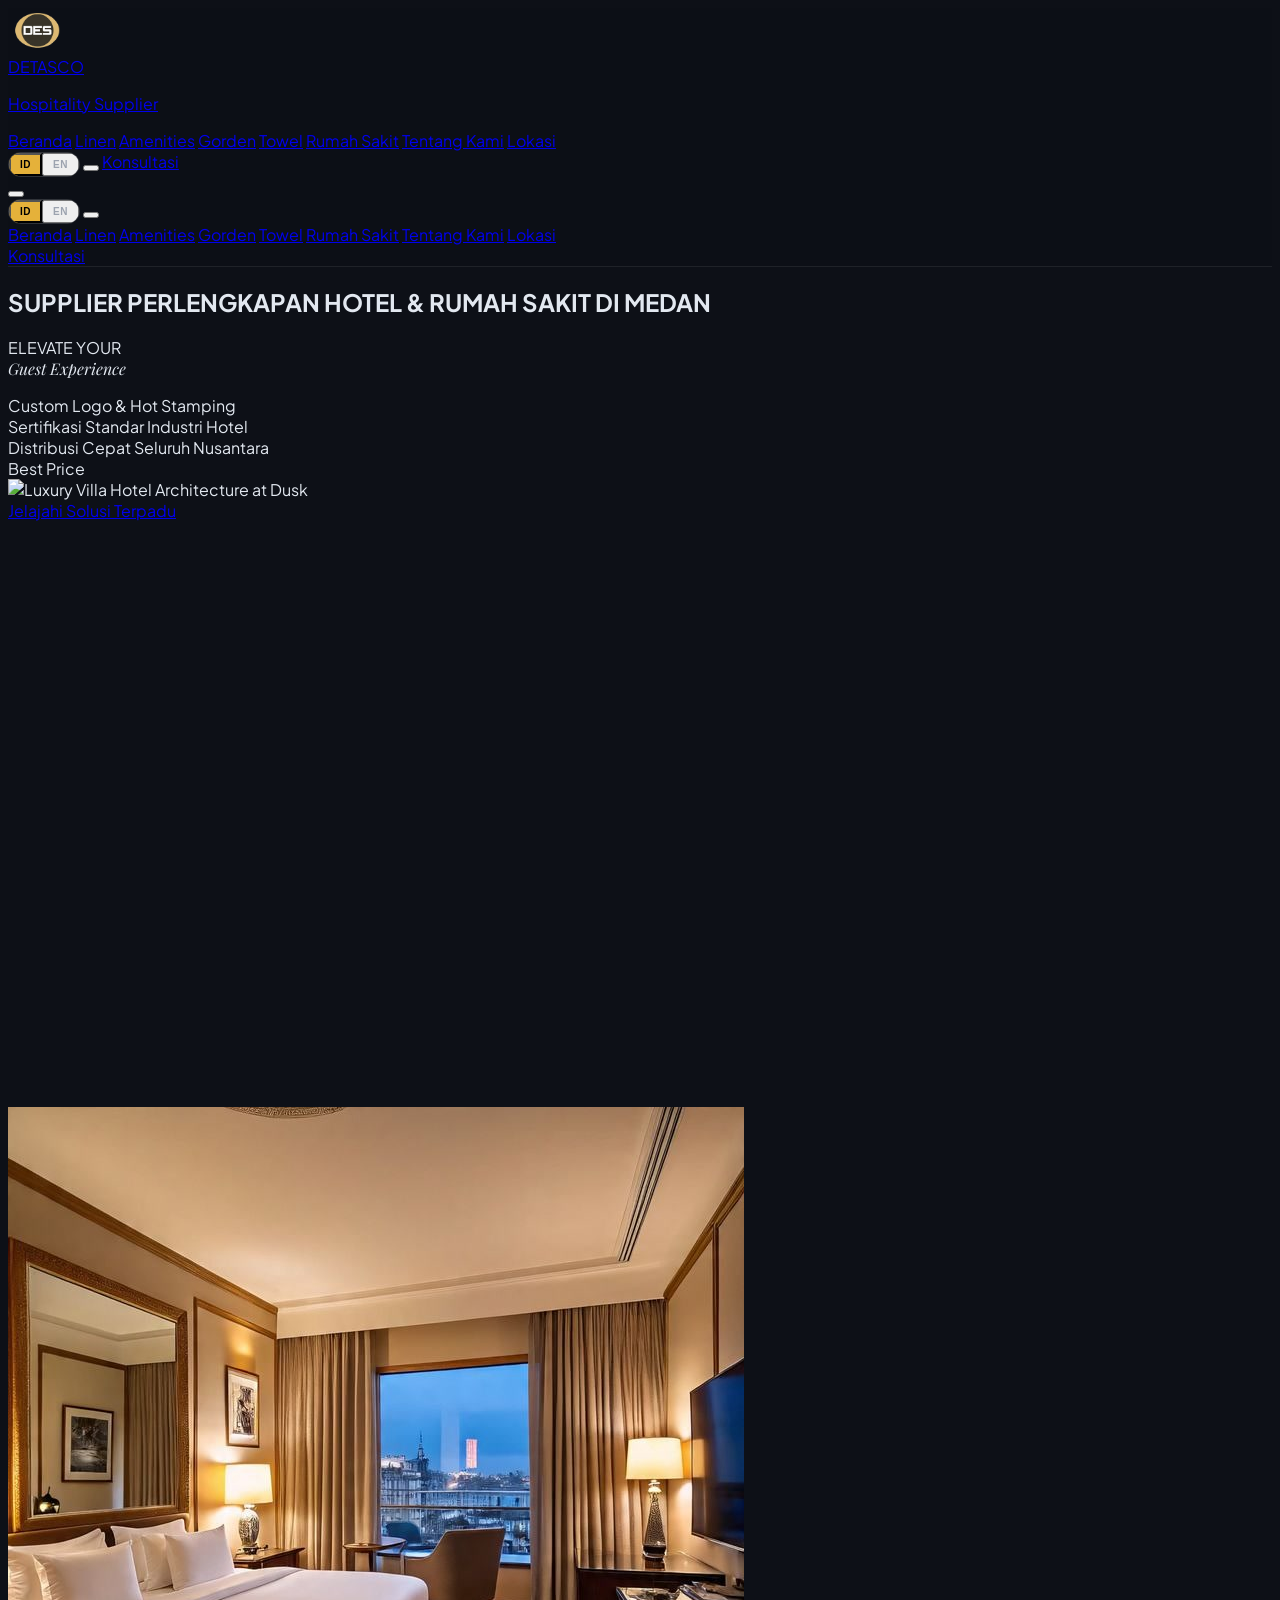
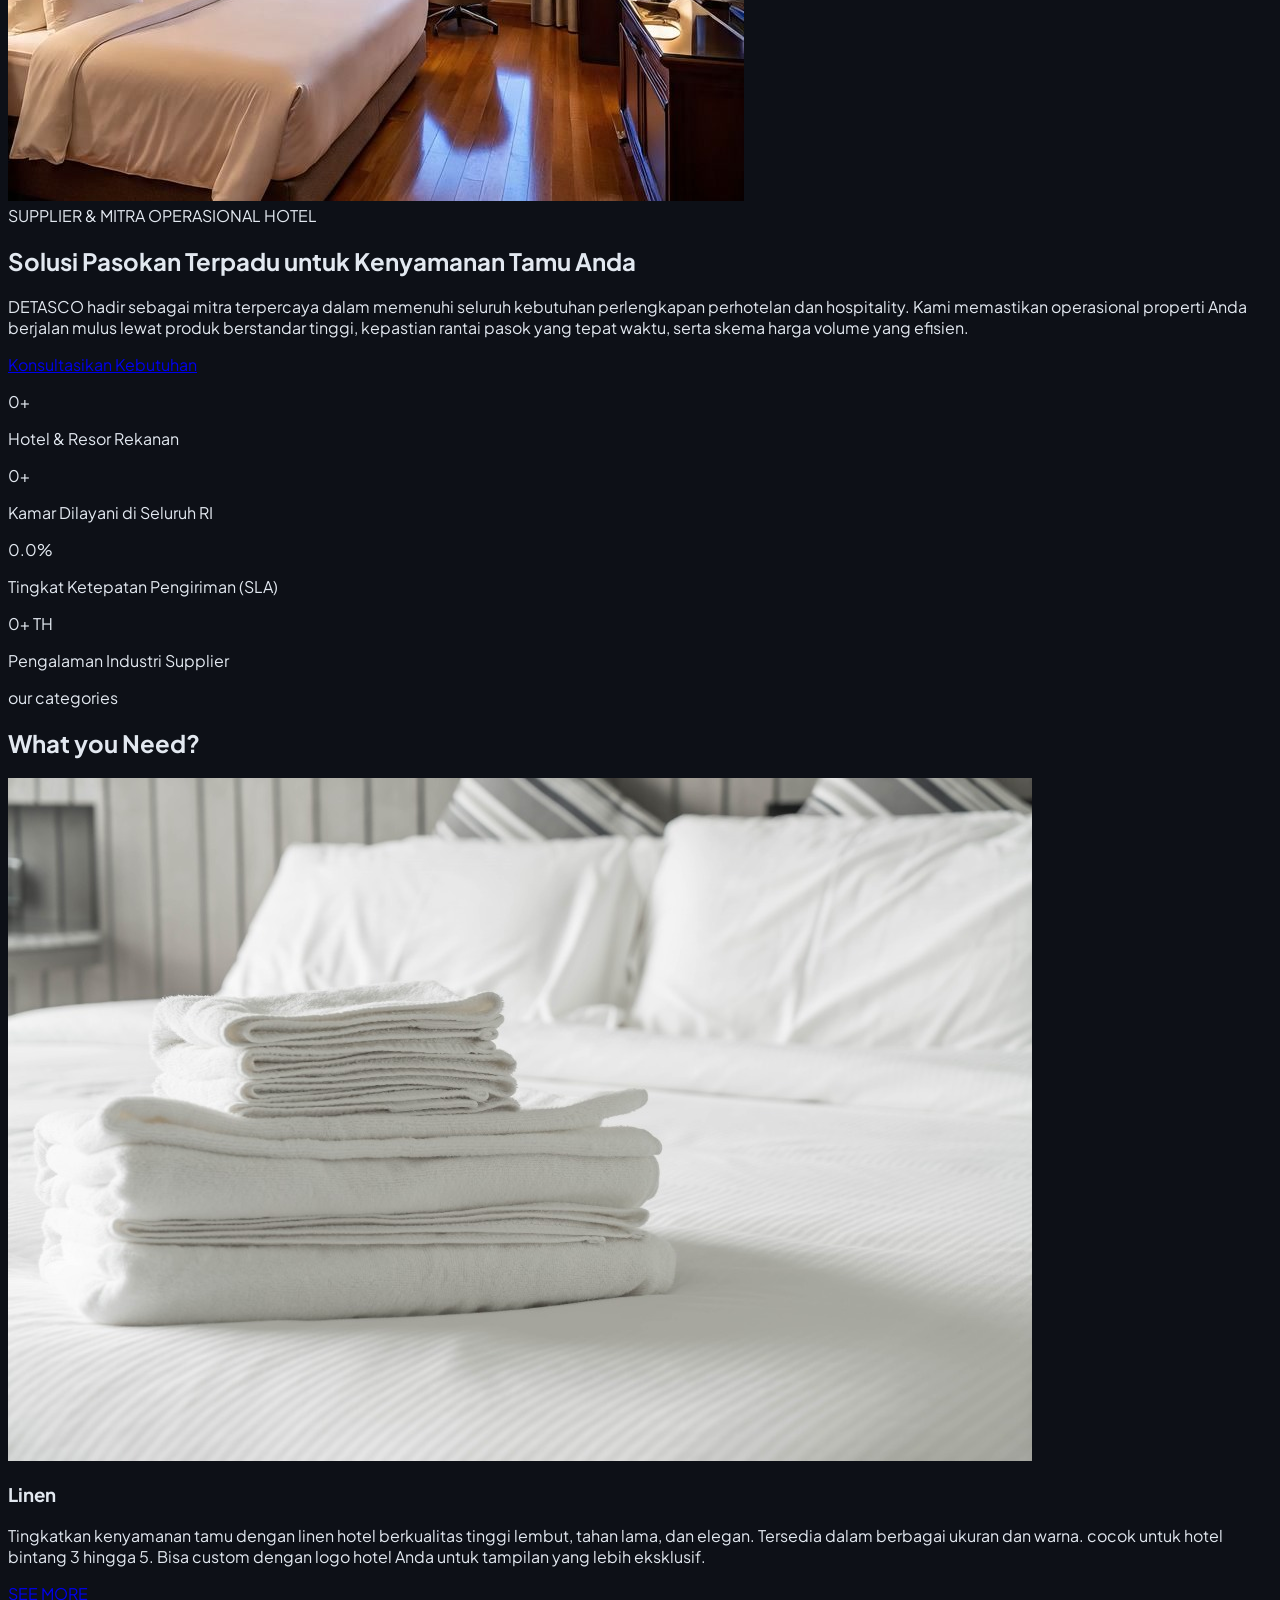
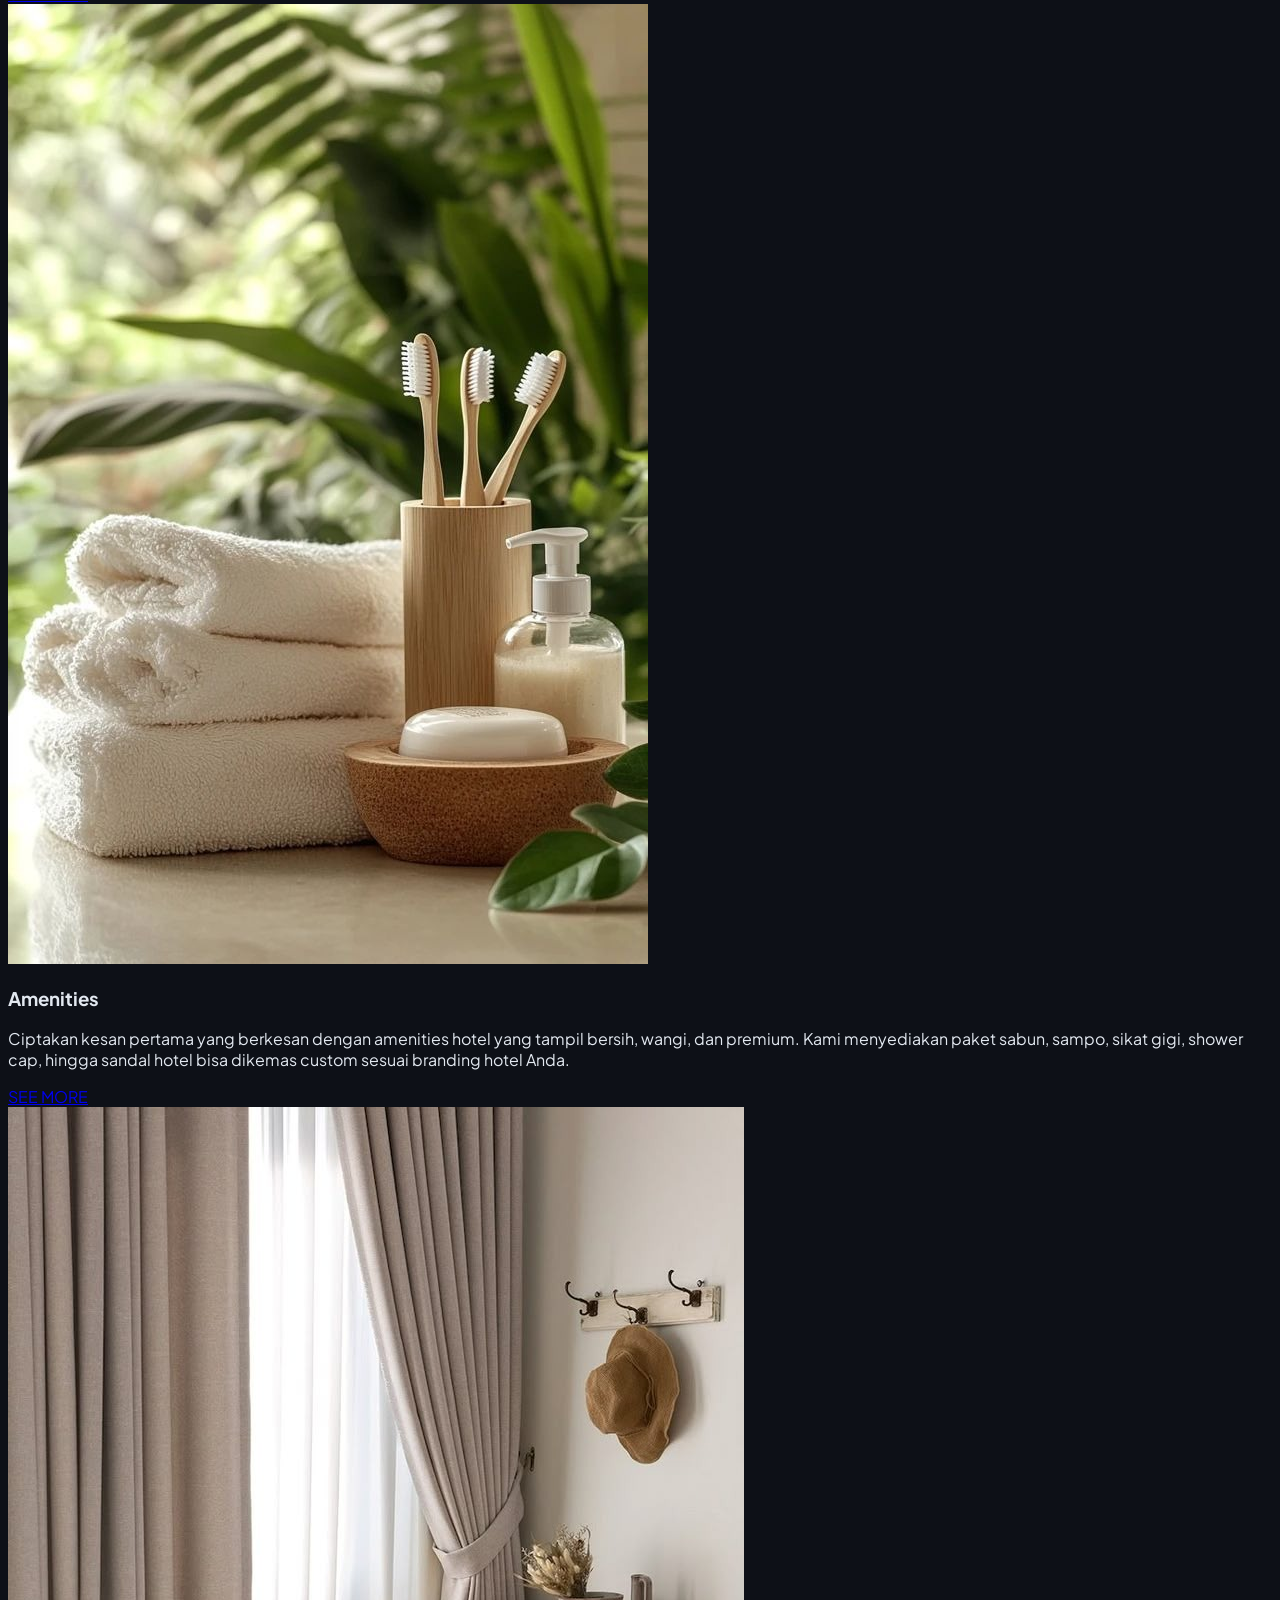
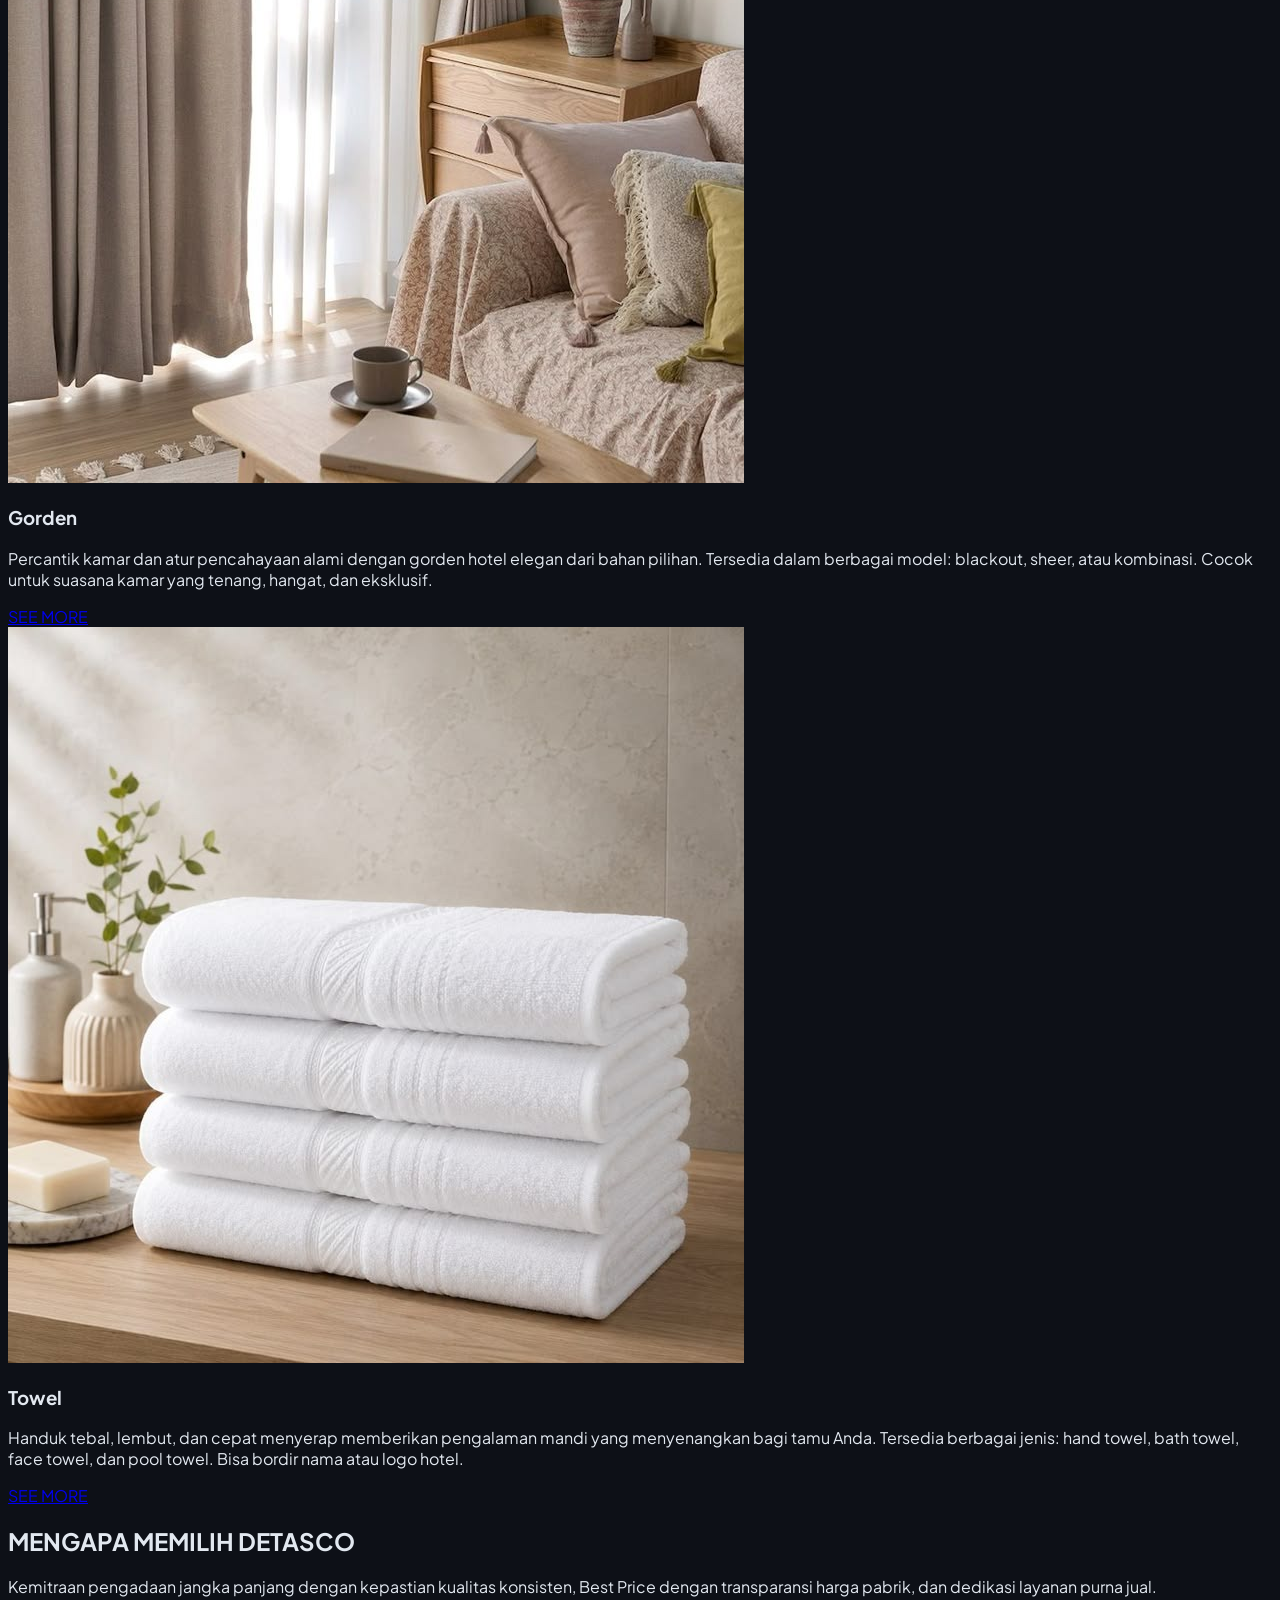
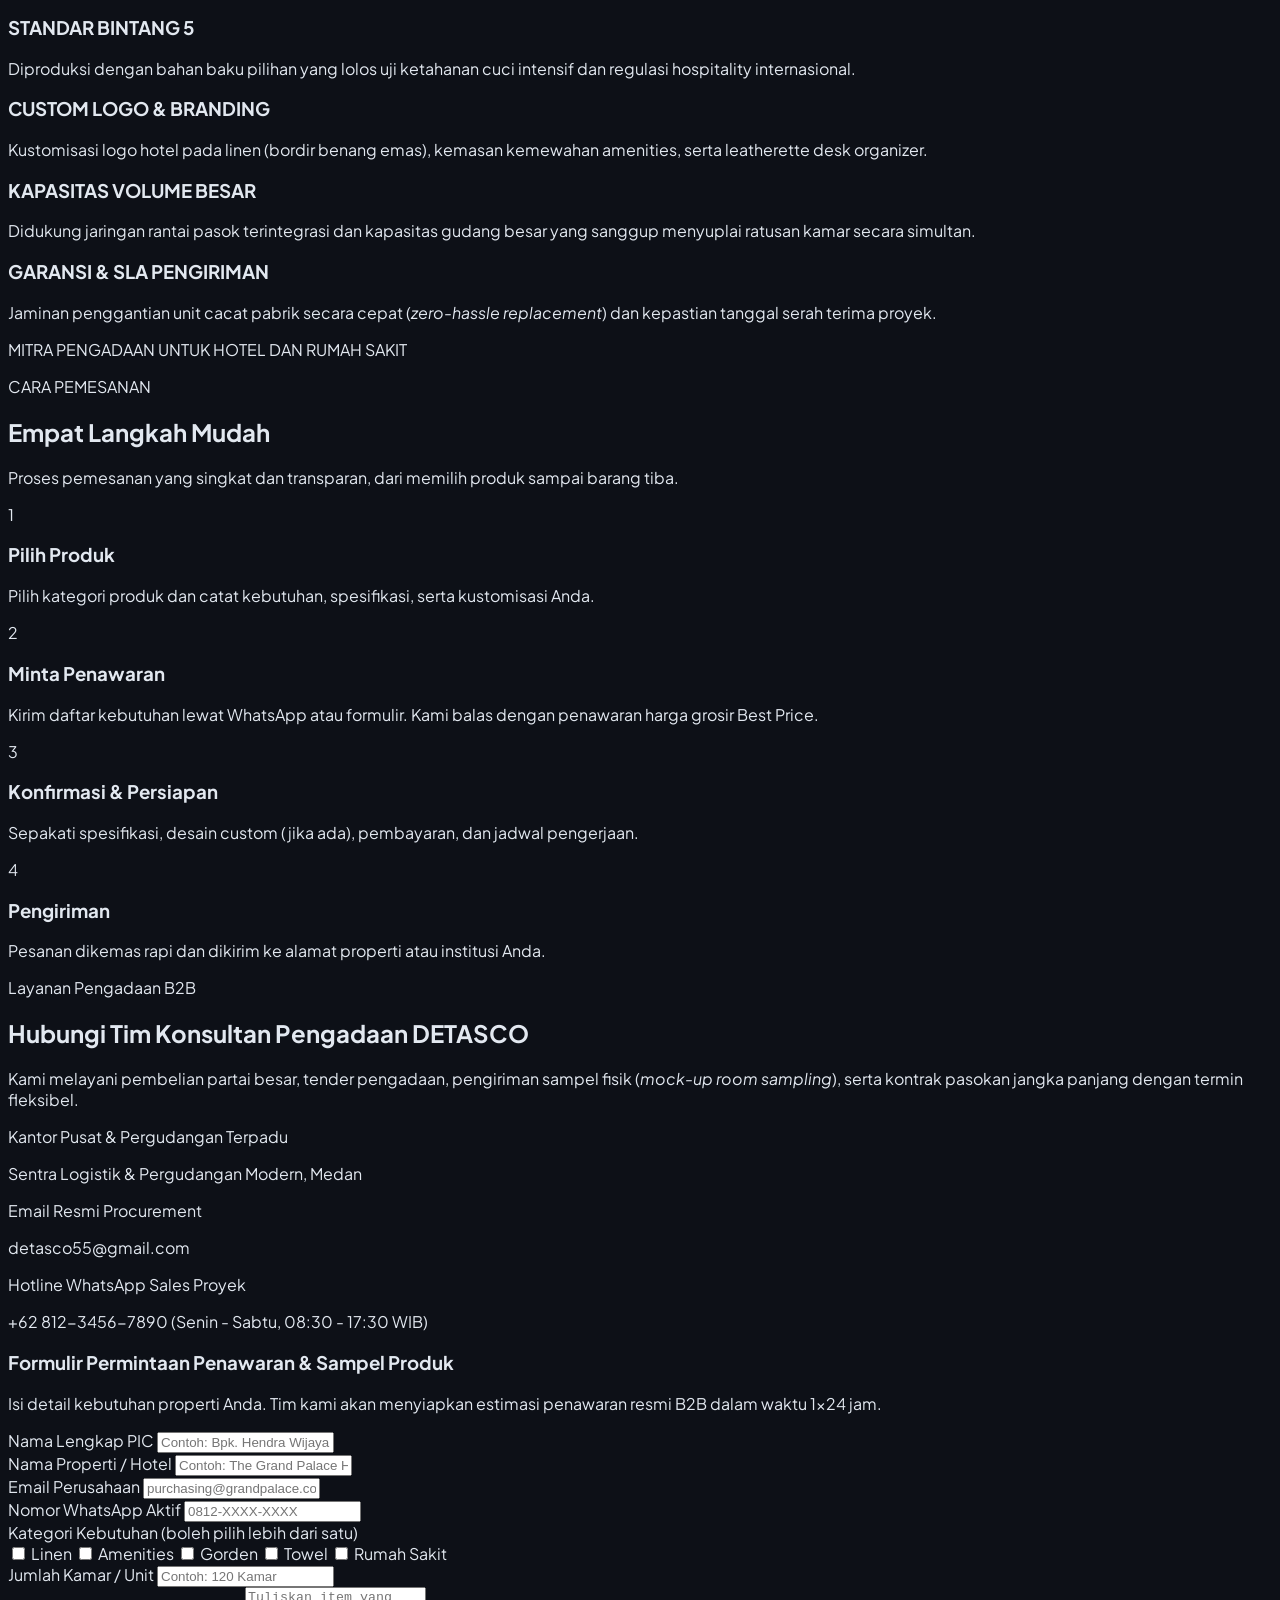
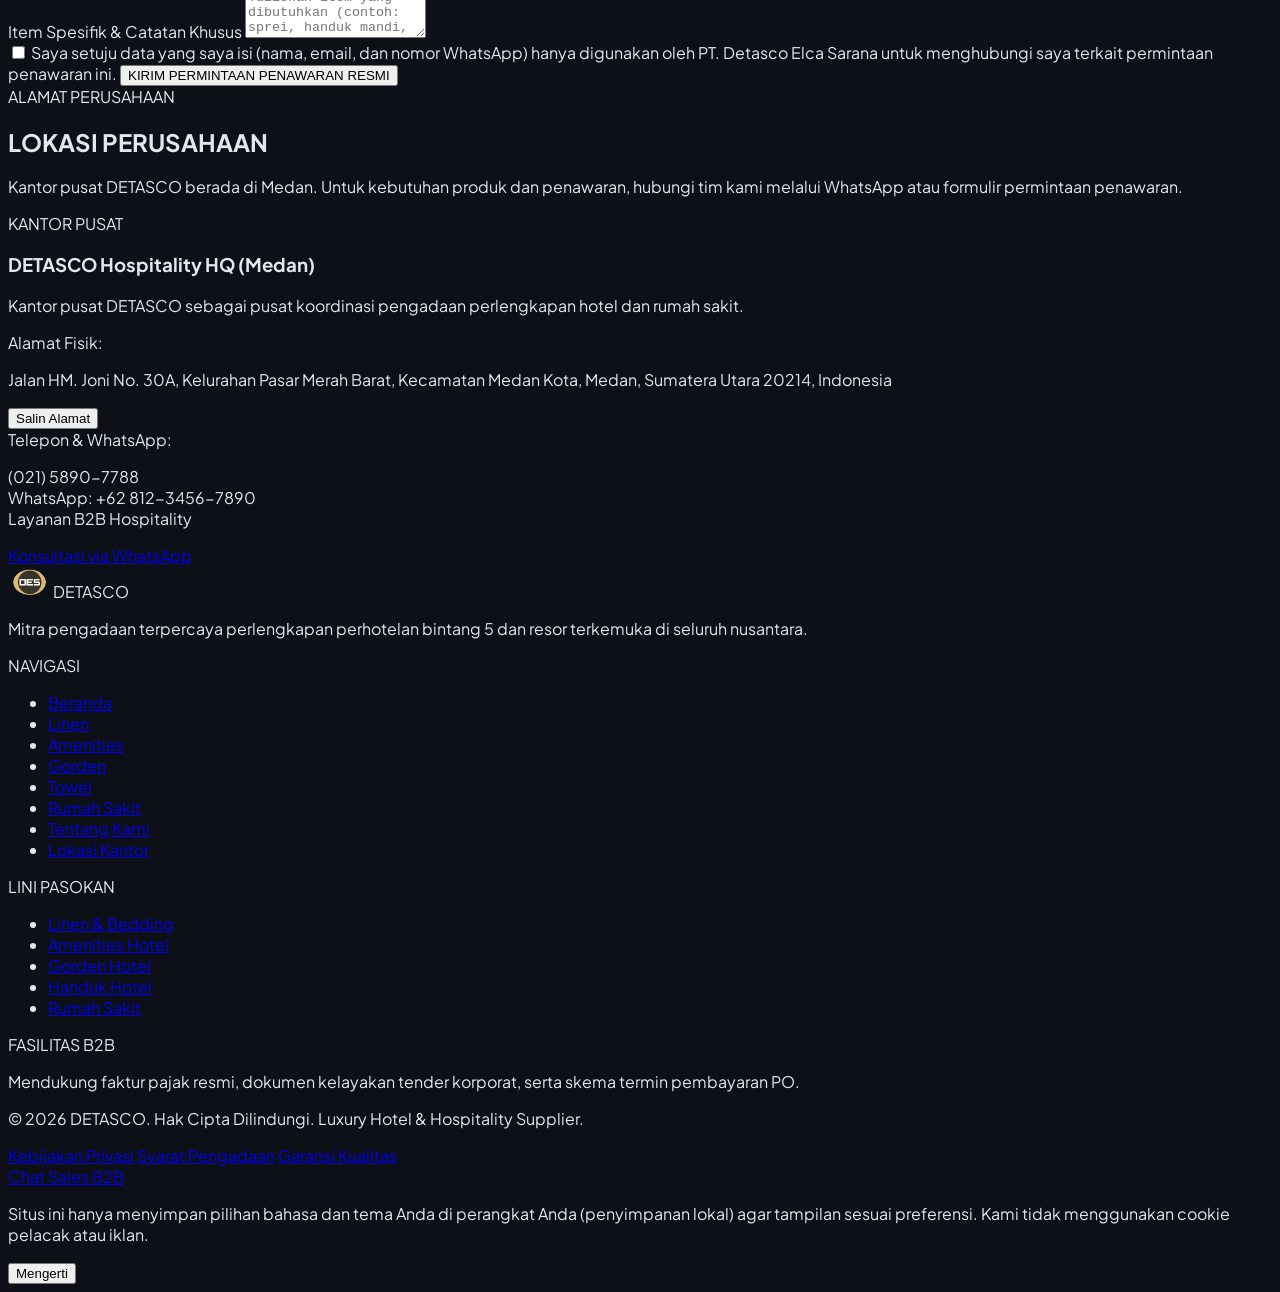
==== index.html @ 566c0e71 "Consent checkbox: data is only used to contact the buyer Co-Authored-By: Claude Sonnet 5.5 <noreply@" ====
<!DOCTYPE html>
<html lang="id" class="scroll-smooth">
<head>
  <meta charset="UTF-8">
  <meta name="viewport" content="width=device-width, initial-scale=1.0">
  <link rel="icon" type="image/png" href="favicon.png">
  <link rel="apple-touch-icon" href="favicon.png">
  <title>DETASCO | Supplier Perlengkapan Hotel &amp; Rumah Sakit di Medan</title>
  <!-- SEO -->
  <meta name="description" content="DETASCO supplier perlengkapan hotel dan rumah sakit di Medan: linen, amenities, gorden, handuk, dan perlengkapan medis. Minta penawaran B2B.">
  <link rel="canonical" href="https://www.detasco.co.id/">
  <meta property="og:type" content="website">
  <meta property="og:site_name" content="DETASCO">
  <meta property="og:locale" content="id_ID">
  <meta property="og:title" content="DETASCO | Supplier Perlengkapan Hotel &amp; Rumah Sakit di Medan">
  <meta property="og:description" content="DETASCO supplier perlengkapan hotel dan rumah sakit di Medan: linen, amenities, gorden, handuk, dan perlengkapan medis. Minta penawaran B2B.">
  <meta property="og:url" content="https://www.detasco.co.id/">
  <meta property="og:image" content="https://www.detasco.co.id/linen.jpg">
  <meta name="twitter:card" content="summary_large_image">
  <meta name="twitter:title" content="DETASCO | Supplier Perlengkapan Hotel &amp; Rumah Sakit di Medan">
  <meta name="twitter:description" content="DETASCO supplier perlengkapan hotel dan rumah sakit di Medan: linen, amenities, gorden, handuk, dan perlengkapan medis. Minta penawaran B2B.">
  <meta name="twitter:image" content="https://www.detasco.co.id/linen.jpg">
  <!-- TODO: tambahkan "telephone" pada LocalBusiness setelah nomor perusahaan yang asli tersedia -->
  <script type="application/ld+json">{"@context":"https://schema.org","@graph":[{"@type":"Organization","@id":"https://www.detasco.co.id/#organization","name":"DETASCO","legalName":"PT. Detasco Elca Sarana","url":"https://www.detasco.co.id/","logo":"https://www.detasco.co.id/logo.png","email":"detasco55@gmail.com","description":"Supplier perlengkapan hotel dan rumah sakit: linen & bedding, amenities, gorden, handuk, dan perlengkapan medis."},{"@type":"LocalBusiness","@id":"https://www.detasco.co.id/#localbusiness","name":"DETASCO","url":"https://www.detasco.co.id/","image":"https://www.detasco.co.id/linen.jpg","email":"detasco55@gmail.com","address":{"@type":"PostalAddress","streetAddress":"Jalan HM. Joni No. 30A, Kelurahan Pasar Merah Barat, Kecamatan Medan Kota","addressLocality":"Medan","addressRegion":"Sumatera Utara","postalCode":"20214","addressCountry":"ID"},"areaServed":{"@type":"Country","name":"Indonesia"},"parentOrganization":{"@id":"https://www.detasco.co.id/#organization"}},{"@type":"WebSite","@id":"https://www.detasco.co.id/#website","url":"https://www.detasco.co.id/","name":"DETASCO","inLanguage":"id-ID","publisher":{"@id":"https://www.detasco.co.id/#organization"}}]}</script>
  
  <!-- Google Fonts: Plus Jakarta Sans, Playfair Display (Italic Luxury) & Cinzel -->
  <link rel="preconnect" href="https://fonts.googleapis.com">
  <link rel="preconnect" href="https://fonts.gstatic.com" crossorigin>
  <link href="https://fonts.googleapis.com/css2?family=Cinzel:wght@600;700;800&family=Playfair+Display:ital,wght@1,500;1,600;1,700&family=Plus+Jakarta+Sans:wght@300;400;500;600;700;800&display=swap" rel="stylesheet">
  
  <!-- Tailwind CSS CDN -->
  <script src="https://cdn.tailwindcss.com"></script>
  
  <!-- Lucide Icons CDN -->
  <script src="https://unpkg.com/lucide@latest"></script>

  <script>
    tailwind.config = {
      darkMode: 'class',
      theme: {
        extend: {
          colors: {
            detasco: {
              gold: '#E5B13A',
              goldHover: '#F5C452',
              goldDark: '#B88A20',
              champagne: '#F8E8C0',
              bronze: '#C59E47',
              darkBg: '#0D1017',
              darker: '#080A0F',
              cardBg: '#131822',
              cardHover: '#181E2B',
              cardInset: '#0B0E14',
              borderCard: 'rgba(255, 255, 255, 0.08)',
              borderGold: 'rgba(229, 177, 58, 0.3)',
              borderGoldHover: 'rgba(229, 177, 58, 0.7)',
            }
          },
          fontFamily: {
            sans: ['"Plus Jakarta Sans"', 'sans-serif'],
            script: ['"Playfair Display"', 'serif'],
            cinzel: ['"Cinzel"', 'serif'],
          }
        }
      }
    }
  </script>

  <style>
    body {
      background-color: #0D1017;
      color: #E2E8F0;
      font-family: 'Plus Jakarta Sans', sans-serif;
      overflow-x: hidden;
    }
    
    .font-luxury-script {
      font-family: 'Playfair Display', serif;
      font-style: italic;
    }

    .hero-full-viewport {
      min-height: calc(100vh - 5rem);
      min-height: calc(100dvh - 5rem);
    }

    /* Custom Scrollbar */
    ::-webkit-scrollbar {
      width: 7px;
    }
    ::-webkit-scrollbar-track {
      background: #0D1017;
    }
    ::-webkit-scrollbar-thumb {
      background: #222938;
      border-radius: 4px;
    }
    ::-webkit-scrollbar-thumb:hover {
      background: #E5B13A;
    }

    .gold-glow {
      box-shadow: 0 0 35px -5px rgba(229, 177, 58, 0.25);
    }
    .card-hover-glow:hover {
      box-shadow: 0 10px 30px -8px rgba(229, 177, 58, 0.25);
      border-color: rgba(229, 177, 58, 0.55);
    }

    .glass-nav {
      background: rgba(13, 16, 23, 0.95);
      backdrop-filter: blur(16px);
      border-bottom: 1px solid rgba(255, 255, 255, 0.08);
    }

    .glass-search-box {
      background: rgba(19, 24, 34, 0.96);
      backdrop-filter: blur(20px);
      border: 1px solid rgba(229, 177, 58, 0.4);
    }

    /* Range slider custom styling */
    input[type=range] {
      accent-color: #E5B13A;
    }

    html {
      scroll-behavior: smooth;
    }

    section[id] {
      scroll-margin-top: 80px;
    }

    /* Active Nav Item - Kolom bercahaya hanya saat tombol dipilih */
    .nav-item {
      transition: background-color 0.25s, color 0.25s, box-shadow 0.25s;
      display: inline-flex;
      align-items: center;
      justify-content: center;
      white-space: nowrap;
      flex-shrink: 0;
    }
    .nav-item.active {
      background-color: #E5B13A !important;
      color: #000000 !important;
      font-weight: 700 !important;
      box-shadow: 0 0 20px rgba(229, 177, 58, 0.65), 0 0 8px rgba(229, 177, 58, 0.45) !important;
    }
    .mobile-nav-item.active {
      background-color: #E5B13A !important;
      color: #000000 !important;
      font-weight: 700 !important;
      box-shadow: 0 0 15px rgba(229, 177, 58, 0.5) !important;
    }

    /* 100% Solid Opaque Dropdown (Tidak Transparan agar Mudah Dibaca) */
    .solid-dropdown {
      background-color: #0D1017 !important;
      background: #0D1017 !important;
      opacity: 1 !important;
      border: 1px solid rgba(229, 177, 58, 0.45) !important;
      box-shadow: 0 25px 60px rgba(0, 0, 0, 0.98), 0 0 35px rgba(0, 0, 0, 0.95) !important;
    }

    /* Mobile UX & Scrollbar Helpers */
    html, body {
      touch-action: manipulation;
      -webkit-text-size-adjust: 100%;
    }

    .no-scrollbar::-webkit-scrollbar {
      display: none;
    }
    .no-scrollbar {
      -ms-overflow-style: none;
      scrollbar-width: none;
    }

    .lang-toggle-group {
      display: inline-flex;
      align-items: center;
      border-radius: 9999px;
      border: 1px solid rgba(255, 255, 255, 0.15);
      overflow: hidden;
    }
    .lang-toggle-group button {
      padding: 4px 9px;
      font-size: 10px;
      font-weight: 700;
      letter-spacing: 0.05em;
      color: #9CA3AF;
      transition: all 0.2s;
    }
    .lang-toggle-group button.lang-btn-active {
      background: #E5B13A;
      color: #000;
    }
    .theme-toggle-btn {
      display: inline-flex;
      align-items: center;
      justify-content: center;
    }
  </style>
  <link rel="stylesheet" href="theme.css">
</head>
<body class="antialiased selection:bg-detasco-gold selection:text-black">

  <!-- ========================================== -->
  <!-- NAVIGATION BAR (Exact Header from Image)   -->
  <!-- ========================================== -->
  <header class="sticky top-0 z-40 glass-nav transition-all duration-300">
    <div id="mainNavContainer" class="max-w-7xl mx-auto px-4 sm:px-6 lg:px-8 h-20 flex items-center justify-between">
      
      <!-- BRAND LOGO: [DES] DETASCO (Sesuai File Asli) -->
      <a href="#" class="flex items-center gap-3 group shrink-0">
        <img src="logo.png" alt="DES DETASCO Logo" class="h-11 w-auto object-contain drop-shadow-[0_0_12px_rgba(229,177,58,0.35)] transition duration-300 group-hover:scale-105 shrink-0" width="57" height="44">
        <div class="shrink-0">
          <span class="font-cinzel text-xl font-bold tracking-[0.2em] text-white flex items-center gap-2 whitespace-nowrap">
            DETASCO
          </span>
          <p class="text-[9px] tracking-[0.28em] text-detasco-gold uppercase font-semibold whitespace-nowrap">Hospitality Supplier</p>
        </div>
      </a>

      <!-- DESKTOP NAVIGATION MENU (Kolom bercahaya hanya saat tombol dipilih) -->
      <nav id="desktopNav" class="hidden xl:flex items-center gap-1 xl:gap-1.5 text-xs font-semibold tracking-wider uppercase shrink-0 ml-4 xl:ml-3">
        <a href="#beranda" class="nav-item px-2 py-1.5 rounded-full text-gray-300 hover:text-detasco-gold hover:bg-white/5 transition-all duration-300">Beranda</a>
        <a href="linen.html" class="nav-item px-2 py-1.5 rounded-full text-gray-300 hover:text-detasco-gold hover:bg-white/5 transition-all duration-300">Linen</a>
        <a href="amenities.html" class="nav-item px-2 py-1.5 rounded-full text-gray-300 hover:text-detasco-gold hover:bg-white/5 transition-all duration-300">Amenities</a>
        <a href="gorden.html" class="nav-item px-2 py-1.5 rounded-full text-gray-300 hover:text-detasco-gold hover:bg-white/5 transition-all duration-300">Gorden</a>
        <a href="towel.html" class="nav-item px-2 py-1.5 rounded-full text-gray-300 hover:text-detasco-gold hover:bg-white/5 transition-all duration-300">Towel</a>
        <a href="hospital.html" class="nav-item px-2 py-1.5 rounded-full text-gray-300 hover:text-detasco-gold hover:bg-white/5 transition-all duration-300">Rumah Sakit</a>
        <a href="about.html" class="nav-item px-2 py-1.5 rounded-full text-gray-300 hover:text-detasco-gold hover:bg-white/5 transition-all duration-300">Tentang Kami</a>
        <a href="#lokasi" class="nav-item px-2 py-1.5 rounded-full text-gray-300 hover:text-detasco-gold hover:bg-white/5 transition-all duration-300">Lokasi</a>
      </nav>

      <!-- RIGHT ACTIONS: THEME + LANGUAGE (xl+ only, also in mobile drawer) + KONSULTASI -->
      <div class="hidden sm:flex items-center gap-2.5 shrink-0">
        <div class="hidden xl:inline-flex lang-toggle-group">
          <button type="button" data-lang-set="id">ID</button>
          <button type="button" data-lang-set="en">EN</button>
        </div>
        <button type="button" data-theme-toggle aria-label="Ganti Mode Terang/Gelap" class="hidden xl:inline-flex theme-toggle-btn text-gray-300 hover:text-detasco-gold p-2 rounded-full border border-white/10 bg-white/5 transition">
          <i data-lucide="sun" class="theme-icon-sun w-4 h-4"></i>
          <i data-lucide="moon" class="theme-icon-moon w-4 h-4"></i>
        </button>
        <a href="#kontak" class="px-5 py-2 rounded-lg text-xs font-bold uppercase tracking-wider bg-detasco-gold text-black hover:bg-detasco-goldHover transition shadow-[0_0_20px_rgba(229,177,58,0.35)] flex items-center gap-1.5">
          <i data-lucide="message-square" class="w-3.5 h-3.5"></i>
          Konsultasi
        </a>
      </div>

      <!-- MOBILE MENU TOGGLE -->
      <button id="mobileMenuBtn" aria-label="Menu Navigasi" class="xl:hidden text-gray-300 hover:text-detasco-gold p-2.5 rounded-xl border border-white/10 bg-white/5 active:bg-white/10 transition flex items-center justify-center">
        <i data-lucide="menu" class="w-5 h-5"></i>
      </button>
    </div>

    <!-- Mobile Dropdown Menu -->
    <div id="mobileMenu" class="hidden xl:hidden bg-[#0D1017]/98 border-b border-detasco-borderGold px-5 py-4 space-y-1.5 text-xs font-semibold uppercase tracking-wider max-h-[82vh] overflow-y-auto shadow-2xl backdrop-blur-xl">
      <div class="flex items-center justify-between gap-3 pb-3 mb-1.5 border-b border-white/10">
        <div class="lang-toggle-group">
          <button type="button" data-lang-set="id">ID</button>
          <button type="button" data-lang-set="en">EN</button>
        </div>
        <button type="button" data-theme-toggle aria-label="Ganti Mode Terang/Gelap" class="theme-toggle-btn text-gray-300 hover:text-detasco-gold p-2 rounded-full border border-white/10 bg-white/5 transition">
          <i data-lucide="sun" class="theme-icon-sun w-4 h-4"></i>
          <i data-lucide="moon" class="theme-icon-moon w-4 h-4"></i>
        </button>
      </div>
      <a href="#beranda" class="mobile-nav-item block px-3.5 py-2.5 rounded-xl text-gray-300 hover:text-detasco-gold hover:bg-white/5 transition">Beranda</a>
      <a href="linen.html" class="mobile-nav-item block px-3.5 py-2.5 rounded-xl text-gray-300 hover:text-detasco-gold hover:bg-white/5 transition">Linen</a>
      <a href="amenities.html" class="mobile-nav-item block px-3.5 py-2.5 rounded-xl text-gray-300 hover:text-detasco-gold hover:bg-white/5 transition">Amenities</a>
      <a href="gorden.html" class="mobile-nav-item block px-3.5 py-2.5 rounded-xl text-gray-300 hover:text-detasco-gold hover:bg-white/5 transition">Gorden</a>
      <a href="towel.html" class="mobile-nav-item block px-3.5 py-2.5 rounded-xl text-gray-300 hover:text-detasco-gold hover:bg-white/5 transition">Towel</a>
      <a href="hospital.html" class="mobile-nav-item block px-3.5 py-2.5 rounded-xl text-gray-300 hover:text-detasco-gold hover:bg-white/5 transition">Rumah Sakit</a>
      <a href="about.html" class="mobile-nav-item block px-3.5 py-2.5 rounded-xl text-gray-300 hover:text-detasco-gold hover:bg-white/5 transition">Tentang Kami</a>
      <a href="#lokasi" class="mobile-nav-item block px-3.5 py-2.5 rounded-xl text-gray-300 hover:text-detasco-gold hover:bg-white/5 transition">Lokasi</a>
      <div class="pt-3">
        <a href="#kontak" class="mobile-nav-item block w-full py-3 rounded-xl bg-detasco-gold text-black text-center font-bold uppercase tracking-wider text-xs shadow-lg">Konsultasi</a>
      </div>
    </div>
  </header>

  <!-- ========================================================================= -->
  <!-- HERO SECTION: FULL-VIEWPORT (100dvh) 2-COLUMN LUXURY PRESENTATION        -->
  <!-- ========================================================================= -->
  <section id="beranda" class="hero-full-viewport relative flex flex-col justify-between pt-6 sm:pt-8 lg:pt-10 pb-4 sm:pb-6 px-4 sm:px-6 lg:px-8 max-w-7xl mx-auto w-full overflow-hidden">
    
    <!-- Ambient luxury background glow -->
    <div class="absolute top-1/4 -left-20 w-80 sm:w-96 h-80 sm:h-96 bg-detasco-gold/10 blur-[130px] pointer-events-none rounded-full"></div>
    <div class="absolute bottom-1/4 -right-20 w-72 sm:w-80 h-72 sm:h-80 bg-blue-500/5 blur-[120px] pointer-events-none rounded-full"></div>

    <!-- 2-Column Hero Content: Centered Vertically (my-auto) -->
    <div class="grid grid-cols-1 lg:grid-cols-12 gap-8 lg:gap-12 items-center my-auto w-full relative z-10 py-4 sm:py-6">
      
      <!-- Left Column (Text & Badges) -->
      <div class="lg:col-span-7 space-y-4 sm:space-y-6 text-left">
        
        <!-- Sub-badge -->
        <div class="inline-flex items-center gap-2 px-3 sm:px-3.5 py-1.5 rounded-full border border-white/10 bg-black/40 backdrop-blur-md max-w-full">
          <span class="w-2 h-2 rounded-full bg-detasco-gold animate-pulse shrink-0"></span>
          <h1 class="text-[9px] sm:text-[10px] uppercase tracking-wider sm:tracking-[0.18em] text-gray-300 font-semibold leading-relaxed">
            SUPPLIER PERLENGKAPAN HOTEL &amp; RUMAH SAKIT DI MEDAN
          </h1>
        </div>

        <!-- Headline: "ELEVATE YOUR" + Script "Guest Experience" -->
        <p class="text-3xl sm:text-5xl lg:text-6xl font-extrabold tracking-tight text-white leading-tight">
          ELEVATE YOUR <br />
          <span class="font-luxury-script font-semibold text-transparent bg-clip-text bg-gradient-to-r from-detasco-champagne via-detasco-gold to-detasco-goldHover tracking-normal capitalize text-4xl sm:text-6xl lg:text-7xl block mt-1">
            Guest Experience
          </span>
        </p>

        <!-- 3 Feature Badges in Row/Wrap -->
        <div class="flex flex-col sm:flex-row flex-wrap gap-2.5 sm:gap-3 pt-2 text-xs text-gray-300 font-medium">
          <div class="flex items-center gap-2 bg-[#131822] px-3.5 py-2.5 rounded-lg border border-white/10 shadow-sm hover:border-detasco-gold/40 transition">
            <i data-lucide="check-circle" class="w-4 h-4 text-detasco-gold shrink-0"></i>
            <span>Custom Logo & Hot Stamping</span>
          </div>
          <div class="flex items-center gap-2 bg-[#131822] px-3.5 py-2.5 rounded-lg border border-white/10 shadow-sm hover:border-detasco-gold/40 transition">
            <i data-lucide="shield-check" class="w-4 h-4 text-detasco-gold shrink-0"></i>
            <span>Sertifikasi Standar Industri Hotel</span>
          </div>
          <div class="flex items-center gap-2 bg-[#131822] px-3.5 py-2.5 rounded-lg border border-white/10 shadow-sm hover:border-detasco-gold/40 transition">
            <i data-lucide="truck" class="w-4 h-4 text-detasco-gold shrink-0"></i>
            <span>Distribusi Cepat Seluruh Nusantara</span>
          </div>
          <div class="flex items-center gap-2 bg-[#131822] px-3.5 py-2.5 rounded-lg border border-white/10 shadow-sm hover:border-detasco-gold/40 transition">
            <i data-lucide="tag" class="w-4 h-4 text-detasco-gold shrink-0"></i>
            <span>Best Price</span>
          </div>
        </div>

      </div>

      <!-- Right Column: Sharp Luxury Architecture Image -->
      <div class="lg:col-span-5 relative">
        <div class="rounded-2xl overflow-hidden border border-white/10 shadow-2xl h-64 sm:h-80 lg:h-[420px] xl:h-[450px] relative group">
          <img src="https://images.unsplash.com/photo-1600585154340-be6161a56a0c?auto=format&fit=crop&w=1200&q=80" 
               alt="Luxury Villa Hotel Architecture at Dusk" 
               width="1200" height="800" class="w-full h-full object-cover group-hover:scale-105 transition-transform duration-700 ease-out" />
          <div class="absolute inset-0 bg-gradient-to-t from-black/60 via-transparent to-transparent"></div>
        </div>
      </div>

    </div>

    <!-- Aesthetic Scroll Prompt to Next Section (Solusi Pasokan Terpadu) -->
    <div class="pt-2 pb-2 text-center flex flex-col items-center justify-center shrink-0 relative z-10">
      <a href="#solusi-terpadu" class="inline-flex flex-col items-center gap-1 text-gray-400 hover:text-detasco-gold transition-colors duration-300 group py-1" aria-label="Gulir ke Solusi Pasokan Terpadu">
        <span class="text-[10px] sm:text-[11px] tracking-[0.25em] uppercase font-semibold text-gray-400 group-hover:text-detasco-gold transition duration-300">
          Jelajahi Solusi Terpadu
        </span>
        <i data-lucide="chevron-down" class="w-4 h-4 text-detasco-gold animate-bounce transition duration-300"></i>
      </a>
    </div>

  </section>

  <!-- ============================================================ -->
  <!-- SOLUSI PASOKAN TERPADU (Supplier & Mitra Operasional Hotel)   -->
  <!-- ============================================================ -->
  <section id="solusi-terpadu" class="py-16 sm:py-24 px-4 sm:px-6 lg:px-8 bg-[#F8F5EE] border-t border-b border-[#E2D8C7] text-[#1A1E29] relative overflow-hidden">
    <!-- Subtle ambient warm glow in background -->
    <div class="absolute top-1/2 left-1/4 -translate-y-1/2 w-[500px] h-[300px] bg-[#DEC89A]/20 blur-[100px] pointer-events-none rounded-full"></div>

    <div class="max-w-7xl mx-auto relative z-10">
      <div class="grid grid-cols-1 lg:grid-cols-12 gap-10 lg:gap-14 items-center">
        
        <!-- Left Column: Hotel Room Interior Image -->
        <div class="lg:col-span-5 flex justify-center">
          <div class="rounded-2xl sm:rounded-3xl overflow-hidden shadow-2xl border border-[#DDD5C5] bg-white group w-full max-w-md lg:max-w-none h-[380px] sm:h-[450px] relative">
            <img src="hotel-room-showcase.jpg" 
                 alt="Kamar Hotel Bintang 5 - Solusi Pasokan Terpadu DETASCO" 
                 loading="lazy" 
                 width="736" 
                 height="694" 
                 class="w-full h-full object-cover group-hover:scale-105 transition-transform duration-700 ease-out" />
            <div class="absolute inset-0 bg-gradient-to-t from-black/15 via-transparent to-transparent pointer-events-none"></div>
          </div>
        </div>

        <!-- Right Column: Content -->
        <div class="lg:col-span-7 space-y-4 sm:space-y-6 text-left">
          
          <!-- Sub-headline -->
          <div class="inline-block">
            <span class="text-xs sm:text-sm font-bold tracking-[0.2em] text-[#8C6618] uppercase">
              SUPPLIER &amp; MITRA OPERASIONAL HOTEL
            </span>
            <div class="w-12 h-0.5 bg-[#B88B2A] mt-2"></div>
          </div>

          <!-- Headline -->
          <h2 class="font-cinzel text-3xl sm:text-4xl lg:text-5xl font-bold text-[#1A1E29] leading-tight tracking-tight">
            <span class="text-[#B88B2A]">Solusi Pasokan Terpadu</span> untuk Kenyamanan Tamu Anda
          </h2>

          <!-- Deskripsi -->
          <p class="text-sm sm:text-base text-[#525966] leading-relaxed font-normal max-w-2xl">
            DETASCO hadir sebagai mitra terpercaya dalam memenuhi seluruh kebutuhan perlengkapan perhotelan dan hospitality. Kami memastikan operasional properti Anda berjalan mulus lewat produk berstandar tinggi, kepastian rantai pasok yang tepat waktu, serta skema harga volume yang efisien.
          </p>

          <!-- Tombol CTA -->
          <div class="pt-2">
            <a href="https://wa.me/6281234567890?text=Halo%20DETASCO%2C%20saya%20ingin%20berkonsultasi%20mengenai%20kebutuhan%20operasional%20hotel" 
               target="_blank" 
               class="inline-flex items-center justify-center gap-2.5 px-8 sm:px-10 py-3.5 sm:py-4 rounded-xl bg-[#E53935] hover:bg-[#D32F2F] text-white font-bold text-xs sm:text-sm uppercase tracking-wider transition-all duration-300 shadow-[0_4px_16px_rgba(229,57,53,0.35)] hover:shadow-[0_6px_24px_rgba(229,57,53,0.5)] transform hover:-translate-y-0.5 active:scale-95">
              <i data-lucide="message-circle" class="w-4 h-4"></i>
              <span>Konsultasikan Kebutuhan</span>
            </a>
          </div>

        </div>

      </div>
    </div>
  </section>

  <!-- ============================================================ -->
  <!-- KEY STATISTICS BAR (4 Metrics with Counter Animation)        -->
  <!-- ============================================================ -->
  <section id="stats-section" class="border-y border-white/10 bg-[#0A0D13] py-8 sm:py-12 px-3 sm:px-4 relative overflow-hidden">
    <!-- Subtle luxury background gold shimmer -->
    <div class="absolute inset-0 bg-gradient-to-r from-detasco-gold/5 via-transparent to-detasco-gold/5 pointer-events-none"></div>

    <div class="max-w-7xl mx-auto grid grid-cols-2 md:grid-cols-4 gap-2 sm:gap-6 md:gap-8 text-center relative z-10">
      
      <!-- Stat 1: 150+ -->
      <div class="stat-card group border-r border-b md:border-b-0 border-white/5 p-2.5 sm:p-4 rounded-xl sm:rounded-2xl transition-all duration-700 opacity-0 translate-y-6 hover:bg-white/[0.02] hover:shadow-[0_0_25px_rgba(229,177,58,0.12)]">
        <div class="inline-flex items-center justify-center mb-1.5 sm:mb-2 w-7 h-7 sm:w-8 sm:h-8 rounded-full bg-detasco-gold/10 text-detasco-gold group-hover:scale-110 group-hover:bg-detasco-gold/20 transition-all duration-300">
          <i data-lucide="hotel" class="w-3.5 h-3.5 sm:w-4 sm:h-4"></i>
        </div>
        <p class="stat-number font-cinzel text-2xl sm:text-4xl lg:text-5xl font-bold text-detasco-gold group-hover:text-detasco-goldHover transition duration-300 tracking-tight whitespace-nowrap"
           data-target="150"
           data-suffix="+"
           data-duration="2000">
          0+
        </p>
        <p class="text-[10px] sm:text-xs uppercase tracking-wider sm:tracking-[0.18em] text-gray-300 font-semibold mt-1 sm:mt-2 group-hover:text-white transition">
          Hotel & Resor Rekanan
        </p>
      </div>

      <!-- Stat 2: 120.000+ -->
      <div class="stat-card group border-b md:border-b-0 md:border-r border-white/5 p-2.5 sm:p-4 rounded-xl sm:rounded-2xl transition-all duration-700 opacity-0 translate-y-6 hover:bg-white/[0.02] hover:shadow-[0_0_25px_rgba(229,177,58,0.12)]">
        <div class="inline-flex items-center justify-center mb-1.5 sm:mb-2 w-7 h-7 sm:w-8 sm:h-8 rounded-full bg-detasco-gold/10 text-detasco-gold group-hover:scale-110 group-hover:bg-detasco-gold/20 transition-all duration-300">
          <i data-lucide="door-closed" class="w-3.5 h-3.5 sm:w-4 sm:h-4"></i>
        </div>
        <p class="stat-number font-cinzel text-2xl sm:text-4xl lg:text-5xl font-bold text-detasco-gold group-hover:text-detasco-goldHover transition duration-300 tracking-tight whitespace-nowrap"
           data-target="120000"
           data-format="id"
           data-suffix="+"
           data-duration="2200">
          0+
        </p>
        <p class="text-[10px] sm:text-xs uppercase tracking-wider sm:tracking-[0.18em] text-gray-300 font-semibold mt-1 sm:mt-2 group-hover:text-white transition">
          Kamar Dilayani di Seluruh RI
        </p>
      </div>

      <!-- Stat 3: 99.6% -->
      <div class="stat-card group border-r border-white/5 p-2.5 sm:p-4 rounded-xl sm:rounded-2xl transition-all duration-700 opacity-0 translate-y-6 hover:bg-white/[0.02] hover:shadow-[0_0_25px_rgba(229,177,58,0.12)]">
        <div class="inline-flex items-center justify-center mb-1.5 sm:mb-2 w-7 h-7 sm:w-8 sm:h-8 rounded-full bg-detasco-gold/10 text-detasco-gold group-hover:scale-110 group-hover:bg-detasco-gold/20 transition-all duration-300">
          <i data-lucide="badge-check" class="w-3.5 h-3.5 sm:w-4 sm:h-4"></i>
        </div>
        <p class="stat-number font-cinzel text-2xl sm:text-4xl lg:text-5xl font-bold text-detasco-gold group-hover:text-detasco-goldHover transition duration-300 tracking-tight whitespace-nowrap"
           data-target="99.6"
           data-decimals="1"
           data-suffix="%"
           data-duration="2000">
          0.0%
        </p>
        <p class="text-[10px] sm:text-xs uppercase tracking-wider sm:tracking-[0.18em] text-gray-300 font-semibold mt-1 sm:mt-2 group-hover:text-white transition">
          Tingkat Ketepatan Pengiriman (SLA)
        </p>
      </div>

      <!-- Stat 4: 15+ Th -->
      <div class="stat-card group p-2.5 sm:p-4 rounded-xl sm:rounded-2xl transition-all duration-700 opacity-0 translate-y-6 hover:bg-white/[0.02] hover:shadow-[0_0_25px_rgba(229,177,58,0.12)]">
        <div class="inline-flex items-center justify-center mb-1.5 sm:mb-2 w-7 h-7 sm:w-8 sm:h-8 rounded-full bg-detasco-gold/10 text-detasco-gold group-hover:scale-110 group-hover:bg-detasco-gold/20 transition-all duration-300">
          <i data-lucide="award" class="w-3.5 h-3.5 sm:w-4 sm:h-4"></i>
        </div>
        <p class="stat-number font-cinzel text-2xl sm:text-4xl lg:text-5xl font-bold text-detasco-gold group-hover:text-detasco-goldHover transition duration-300 tracking-tight whitespace-nowrap"
           data-target="15"
           data-suffix="+ TH"
           data-suffix-en="+ Yrs"
           data-duration="1800">
          0+ TH
        </p>
        <p class="text-[10px] sm:text-xs uppercase tracking-wider sm:tracking-[0.18em] text-gray-300 font-semibold mt-1 sm:mt-2 group-hover:text-white transition">
          Pengalaman Industri Supplier
        </p>
      </div>

    </div>
  </section>

  <!-- ============================================================ -->
  <!-- WHAT YOU NEED? (OUR CATEGORIES: Linen, Amenities, Gorden, Towel) -->
  <!-- Light Luxury Cream theme to alternate with Dark Stats and Dark Standar -->
  <!-- ============================================================ -->
  <section id="our-categories" class="relative py-16 sm:py-24 px-4 sm:px-6 lg:px-8 bg-[#F8F5EE] border-t border-b border-[#E2D8C7] text-[#1A1E29] overflow-hidden">
    <!-- Subtle ambient warm glow in center -->
    <div class="absolute top-1/2 left-1/2 -translate-x-1/2 -translate-y-1/2 w-[700px] h-[350px] bg-[#DEC89A]/25 blur-[100px] pointer-events-none rounded-full"></div>

    <div class="max-w-7xl mx-auto relative z-10">
      
      <!-- Top Pill & Headline -->
      <div class="text-center mb-12 sm:mb-16">
        <div class="inline-flex items-center px-4 py-1.5 rounded-full border border-[#B88B2A]/40 bg-[#B88B2A]/10 text-[#8C6618] text-xs font-semibold tracking-wider uppercase shadow-sm mb-3">
          our categories
        </div>
        <h2 class="font-cinzel text-3xl sm:text-4xl md:text-5xl text-[#1A1E29] font-bold tracking-tight">
          What you <span class="text-[#8C6618]">Need?</span>
        </h2>
        <div class="w-14 h-0.5 bg-[#B88B2A] mx-auto my-3"></div>
      </div>

      <!-- 4 Category Cards -->
      <div class="grid grid-cols-1 sm:grid-cols-2 lg:grid-cols-4 gap-6 lg:gap-7 items-stretch">
        
        <!-- Card 1: Linen -->
        <div id="linen" class="scroll-mt-28 flex flex-col group bg-white border border-[#E2D8C7] hover:border-[#B88B2A] rounded-2xl sm:rounded-3xl p-4 sm:p-5 transition-all duration-300 shadow-lg hover:shadow-2xl">
          <div class="overflow-hidden rounded-xl sm:rounded-2xl mb-4 aspect-square bg-[#F3EDE0] relative border border-[#E2D8C7]/60">
            <img src="linen.jpg" 
                 alt="Linen Hotel Bintang 5" 
                 width="1024" height="683" class="w-full h-full object-cover group-hover:scale-105 transition-transform duration-500 ease-out" />
            <div class="absolute inset-0 bg-gradient-to-t from-black/15 via-transparent to-transparent pointer-events-none"></div>
          </div>
          <h3 class="font-cinzel text-xl sm:text-2xl font-bold text-[#1A1E29] text-center mb-2.5 group-hover:text-[#8C6618] transition">
            Linen
          </h3>
          <p class="text-xs sm:text-[13px] text-[#525966] leading-relaxed text-center mb-6 px-1 flex-1 font-normal">
            Tingkatkan kenyamanan tamu dengan linen hotel berkualitas tinggi lembut, tahan lama, dan elegan. Tersedia dalam berbagai ukuran dan warna. cocok untuk hotel bintang 3 hingga 5. Bisa custom dengan logo hotel Anda untuk tampilan yang lebih eksklusif.
          </p>
          <div class="text-center mt-auto">
            <a href="linen.html"
               class="inline-block px-7 py-2.5 rounded-xl bg-[#1A1E29] text-[#E5B13A] hover:bg-[#B88B2A] hover:text-black font-bold text-xs uppercase tracking-wider transition-all duration-300 shadow-md active:scale-95">
              SEE MORE
            </a>
          </div>
        </div>

        <!-- Card 2: Amenities -->
        <div id="amenities" class="scroll-mt-28 flex flex-col group bg-white border border-[#E2D8C7] hover:border-[#B88B2A] rounded-2xl sm:rounded-3xl p-4 sm:p-5 transition-all duration-300 shadow-lg hover:shadow-2xl">
          <div class="overflow-hidden rounded-xl sm:rounded-2xl mb-4 aspect-square bg-[#F3EDE0] relative border border-[#E2D8C7]/60">
            <img src="amenities.jpg" 
                 alt="Amenities Hotel" 
                 width="640" height="960" class="w-full h-full object-cover group-hover:scale-105 transition-transform duration-500 ease-out" />
            <div class="absolute inset-0 bg-gradient-to-t from-black/15 via-transparent to-transparent pointer-events-none"></div>
          </div>
          <h3 class="font-cinzel text-xl sm:text-2xl font-bold text-[#1A1E29] text-center mb-2.5 group-hover:text-[#8C6618] transition">
            Amenities
          </h3>
          <p class="text-xs sm:text-[13px] text-[#525966] leading-relaxed text-center mb-6 px-1 flex-1 font-normal">
            Ciptakan kesan pertama yang berkesan dengan amenities hotel yang tampil bersih, wangi, dan premium. Kami menyediakan paket sabun, sampo, sikat gigi, shower cap, hingga sandal hotel bisa dikemas custom sesuai branding hotel Anda.
          </p>
          <div class="text-center mt-auto">
            <a href="amenities.html"
               class="inline-block px-7 py-2.5 rounded-xl bg-[#1A1E29] text-[#E5B13A] hover:bg-[#B88B2A] hover:text-black font-bold text-xs uppercase tracking-wider transition-all duration-300 shadow-md active:scale-95">
              SEE MORE
            </a>
          </div>
        </div>

        <!-- Card 3: Gorden -->
        <div id="gorden" class="scroll-mt-28 flex flex-col group bg-white border border-[#E2D8C7] hover:border-[#B88B2A] rounded-2xl sm:rounded-3xl p-4 sm:p-5 transition-all duration-300 shadow-lg hover:shadow-2xl">
          <div class="overflow-hidden rounded-xl sm:rounded-2xl mb-4 aspect-square bg-[#F3EDE0] relative border border-[#E2D8C7]/60">
            <img src="gorden.jpg" 
                 alt="Gorden Hotel Blackout & Sheer" 
                 width="736" height="976" class="w-full h-full object-cover group-hover:scale-105 transition-transform duration-500 ease-out" />
            <div class="absolute inset-0 bg-gradient-to-t from-black/15 via-transparent to-transparent pointer-events-none"></div>
          </div>
          <h3 class="font-cinzel text-xl sm:text-2xl font-bold text-[#1A1E29] text-center mb-2.5 group-hover:text-[#8C6618] transition">
            Gorden
          </h3>
          <p class="text-xs sm:text-[13px] text-[#525966] leading-relaxed text-center mb-6 px-1 flex-1 font-normal">
            Percantik kamar dan atur pencahayaan alami dengan gorden hotel elegan dari bahan pilihan. Tersedia dalam berbagai model: blackout, sheer, atau kombinasi. Cocok untuk suasana kamar yang tenang, hangat, dan eksklusif.
          </p>
          <div class="text-center mt-auto">
            <a href="gorden.html"
               class="inline-block px-7 py-2.5 rounded-xl bg-[#1A1E29] text-[#E5B13A] hover:bg-[#B88B2A] hover:text-black font-bold text-xs uppercase tracking-wider transition-all duration-300 shadow-md active:scale-95">
              SEE MORE
            </a>
          </div>
        </div>

        <!-- Card 4: Towel -->
        <div id="towel" class="scroll-mt-28 flex flex-col group bg-white border border-[#E2D8C7] hover:border-[#B88B2A] rounded-2xl sm:rounded-3xl p-4 sm:p-5 transition-all duration-300 shadow-lg hover:shadow-2xl">
          <div class="overflow-hidden rounded-xl sm:rounded-2xl mb-4 aspect-square bg-[#F3EDE0] relative border border-[#E2D8C7]/60">
            <img src="towel.jpg" 
                 alt="Towel & Handuk Hotel" 
                 width="736" height="736" class="w-full h-full object-cover group-hover:scale-105 transition-transform duration-500 ease-out" />
            <div class="absolute inset-0 bg-gradient-to-t from-black/15 via-transparent to-transparent pointer-events-none"></div>
          </div>
          <h3 class="font-cinzel text-xl sm:text-2xl font-bold text-[#1A1E29] text-center mb-2.5 group-hover:text-[#8C6618] transition">
            Towel
          </h3>
          <p class="text-xs sm:text-[13px] text-[#525966] leading-relaxed text-center mb-6 px-1 flex-1 font-normal">
            Handuk tebal, lembut, dan cepat menyerap memberikan pengalaman mandi yang menyenangkan bagi tamu Anda. Tersedia berbagai jenis: hand towel, bath towel, face towel, dan pool towel. Bisa bordir nama atau logo hotel.
          </p>
          <div class="text-center mt-auto">
            <a href="towel.html"
               class="inline-block px-7 py-2.5 rounded-xl bg-[#1A1E29] text-[#E5B13A] hover:bg-[#B88B2A] hover:text-black font-bold text-xs uppercase tracking-wider transition-all duration-300 shadow-md active:scale-95">
              SEE MORE
            </a>
          </div>
        </div>

      </div>

    </div>
  </section>

  <!-- ============================================================ -->
  <!-- MENGAPA MEMILIH DETASCO (Exact 4 Pillars from Image)         -->
  <!-- ============================================================ -->
  <section id="standar" class="pt-5 pb-20 px-4 sm:px-6 lg:px-8 max-w-7xl mx-auto">
    
    <!-- Section Header (Exact from Image) -->
    <div class="text-center mb-14">
      <h2 class="font-cinzel text-2xl sm:text-3xl font-bold tracking-[0.15em] text-white uppercase">
        MENGAPA MEMILIH DETASCO
      </h2>
      <div class="w-14 h-0.5 bg-detasco-gold mx-auto my-3"></div>
      <p class="text-xs sm:text-sm text-gray-400 max-w-xl mx-auto">
        Kemitraan pengadaan jangka panjang dengan kepastian kualitas konsisten, Best Price dengan transparansi harga pabrik, dan dedikasi layanan purna jual.
      </p>
    </div>

    <!-- 4 Pillars Grid (Exact from Image) -->
    <div class="grid grid-cols-1 sm:grid-cols-2 lg:grid-cols-4 gap-6">
      
      <!-- Pillar 1 -->
      <div class="p-6 rounded-2xl bg-detasco-cardBg border border-white/10 hover:border-detasco-gold transition duration-300 flex flex-col items-center text-center group card-hover-glow shadow-xl">
        <div class="w-14 h-14 rounded-xl border border-detasco-gold/40 flex items-center justify-center text-detasco-gold mb-5 bg-[#0B0E14] group-hover:scale-110 group-hover:border-detasco-gold transition duration-300">
          <i data-lucide="medal" class="w-7 h-7 stroke-[1.4]"></i>
        </div>
        <h3 class="font-cinzel font-bold text-sm tracking-wider text-white uppercase mb-2 group-hover:text-detasco-gold transition">
          STANDAR BINTANG 5
        </h3>
        <p class="text-xs text-gray-400 leading-relaxed">
          Diproduksi dengan bahan baku pilihan yang lolos uji ketahanan cuci intensif dan regulasi hospitality internasional.
        </p>
      </div>

      <!-- Pillar 2 -->
      <div class="p-6 rounded-2xl bg-detasco-cardBg border border-white/10 hover:border-detasco-gold transition duration-300 flex flex-col items-center text-center group card-hover-glow shadow-xl">
        <div class="w-14 h-14 rounded-xl border border-detasco-gold/40 flex items-center justify-center text-detasco-gold mb-5 bg-[#0B0E14] group-hover:scale-110 group-hover:border-detasco-gold transition duration-300">
          <i data-lucide="sparkles" class="w-7 h-7 stroke-[1.4]"></i>
        </div>
        <h3 class="font-cinzel font-bold text-sm tracking-wider text-white uppercase mb-2 group-hover:text-detasco-gold transition">
          CUSTOM LOGO & BRANDING
        </h3>
        <p class="text-xs text-gray-400 leading-relaxed">
          Kustomisasi logo hotel pada linen (bordir benang emas), kemasan kemewahan amenities, serta leatherette desk organizer.
        </p>
      </div>

      <!-- Pillar 3 -->
      <div class="p-6 rounded-2xl bg-detasco-cardBg border border-white/10 hover:border-detasco-gold transition duration-300 flex flex-col items-center text-center group card-hover-glow shadow-xl">
        <div class="w-14 h-14 rounded-xl border border-detasco-gold/40 flex items-center justify-center text-detasco-gold mb-5 bg-[#0B0E14] group-hover:scale-110 group-hover:border-detasco-gold transition duration-300">
          <i data-lucide="layers" class="w-7 h-7 stroke-[1.4]"></i>
        </div>
        <h3 class="font-cinzel font-bold text-sm tracking-wider text-white uppercase mb-2 group-hover:text-detasco-gold transition">
          KAPASITAS VOLUME BESAR
        </h3>
        <p class="text-xs text-gray-400 leading-relaxed">
          Didukung jaringan rantai pasok terintegrasi dan kapasitas gudang besar yang sanggup menyuplai ratusan kamar secara simultan.
        </p>
      </div>

      <!-- Pillar 4 -->
      <div class="p-6 rounded-2xl bg-detasco-cardBg border border-white/10 hover:border-detasco-gold transition duration-300 flex flex-col items-center text-center group card-hover-glow shadow-xl">
        <div class="w-14 h-14 rounded-xl border border-detasco-gold/40 flex items-center justify-center text-detasco-gold mb-5 bg-[#0B0E14] group-hover:scale-110 group-hover:border-detasco-gold transition duration-300">
          <i data-lucide="shield-alert" class="w-7 h-7 stroke-[1.4]"></i>
        </div>
        <h3 class="font-cinzel font-bold text-sm tracking-wider text-white uppercase mb-2 group-hover:text-detasco-gold transition">
          GARANSI & SLA PENGIRIMAN
        </h3>
        <p class="text-xs text-gray-400 leading-relaxed">
          Jaminan penggantian unit cacat pabrik secara cepat (<em>zero-hassle replacement</em>) dan kepastian tanggal serah terima proyek.
        </p>
      </div>

    </div>

    <div class="mt-16 pt-10 border-t border-white/5 text-center">
      <p class="text-[10px] uppercase tracking-[0.25em] text-gray-500 font-semibold">
        MITRA PENGADAAN UNTUK HOTEL DAN RUMAH SAKIT
      </p>
    </div>

  </section>

  <!-- ============================================================ -->
  <!-- ALUR & CARA PEMESANAN (Empat Langkah Mudah - Sesuai Gambar)  -->
  <!-- ============================================================ -->
  <section class="bg-[#F3EDE0] border-t border-b border-[#DEC89A]/50 py-16 sm:py-20">
    <div class="max-w-7xl mx-auto px-4 sm:px-6 lg:px-8">
      
      <!-- Section Title & Subtitle (Exact from Image) -->
      <div class="text-center mb-14 sm:mb-16">
        <span class="text-[10px] font-bold uppercase tracking-[0.2em] text-[#8C6618]">CARA PEMESANAN</span>
        <h2 class="font-cinzel text-2xl sm:text-3xl font-bold tracking-wide text-[#1A1E29] mt-1">
          Empat Langkah Mudah
        </h2>
        <div class="w-14 h-0.5 bg-[#B88B2A] mx-auto my-3"></div>
        <p class="text-xs sm:text-sm text-[#525966] max-w-xl mx-auto leading-relaxed">
          Proses pemesanan yang singkat dan transparan, dari memilih produk sampai barang tiba.
        </p>
      </div>

      <!-- 4 Steps Timeline Container -->
      <div class="relative">
        
        <!-- Desktop Connecting Line between Step Circles -->
        <div class="hidden md:block absolute top-7 left-[12%] right-[12%] h-[1px] bg-gradient-to-r from-[#B88B2A]/20 via-[#B88B2A]/50 to-[#B88B2A]/20 z-0"></div>

        <!-- Steps Grid -->
        <div class="grid grid-cols-1 sm:grid-cols-2 md:grid-cols-4 gap-8 relative z-10">
          
          <!-- Step 1: Pilih Produk -->
          <div class="flex flex-col items-center text-center group">
            <div class="relative mb-5">
              <div class="w-14 h-14 rounded-full bg-[#1A1E29] border-2 border-[#B88B2A] flex items-center justify-center text-[#E5B13A] shadow-md group-hover:scale-110 transition-all duration-300">
                <i data-lucide="list-checks" class="w-6 h-6"></i>
              </div>
              <!-- Step Number Badge -->
              <span class="absolute -top-1 -right-1 w-5 h-5 rounded-full bg-[#B88B2A] text-black font-bold text-[10px] flex items-center justify-center shadow-md">
                1
              </span>
            </div>
            <h3 class="font-cinzel font-bold text-sm sm:text-base text-[#1A1E29] mb-2 group-hover:text-[#8C6618] transition">
              Pilih Produk
            </h3>
            <p class="text-xs text-[#525966] leading-relaxed max-w-[240px]">
              Pilih kategori produk dan catat kebutuhan, spesifikasi, serta kustomisasi Anda.
            </p>
          </div>

          <!-- Step 2: Minta Penawaran -->
          <div class="flex flex-col items-center text-center group">
            <div class="relative mb-5">
              <div class="w-14 h-14 rounded-full bg-[#1A1E29] border-2 border-[#B88B2A] flex items-center justify-center text-[#E5B13A] shadow-md group-hover:scale-110 transition-all duration-300">
                <i data-lucide="message-square" class="w-6 h-6"></i>
              </div>
              <!-- Step Number Badge -->
              <span class="absolute -top-1 -right-1 w-5 h-5 rounded-full bg-[#B88B2A] text-black font-bold text-[10px] flex items-center justify-center shadow-md">
                2
              </span>
            </div>
            <h3 class="font-cinzel font-bold text-sm sm:text-base text-[#1A1E29] mb-2 group-hover:text-[#8C6618] transition">
              Minta Penawaran
            </h3>
            <p class="text-xs text-[#525966] leading-relaxed max-w-[240px]">
              Kirim daftar kebutuhan lewat WhatsApp atau formulir. Kami balas dengan penawaran harga grosir Best Price.
            </p>
          </div>

          <!-- Step 3: Konfirmasi & Persiapan -->
          <div class="flex flex-col items-center text-center group">
            <div class="relative mb-5">
              <div class="w-14 h-14 rounded-full bg-[#1A1E29] border-2 border-[#B88B2A] flex items-center justify-center text-[#E5B13A] shadow-md group-hover:scale-110 transition-all duration-300">
                <i data-lucide="clipboard-check" class="w-6 h-6"></i>
              </div>
              <!-- Step Number Badge -->
              <span class="absolute -top-1 -right-1 w-5 h-5 rounded-full bg-[#B88B2A] text-black font-bold text-[10px] flex items-center justify-center shadow-md">
                3
              </span>
            </div>
            <h3 class="font-cinzel font-bold text-sm sm:text-base text-[#1A1E29] mb-2 group-hover:text-[#8C6618] transition">
              Konfirmasi & Persiapan
            </h3>
            <p class="text-xs text-[#525966] leading-relaxed max-w-[240px]">
              Sepakati spesifikasi, desain custom (jika ada), pembayaran, dan jadwal pengerjaan.
            </p>
          </div>

          <!-- Step 4: Pengiriman -->
          <div class="flex flex-col items-center text-center group">
            <div class="relative mb-5">
              <div class="w-14 h-14 rounded-full bg-[#1A1E29] border-2 border-[#B88B2A] flex items-center justify-center text-[#E5B13A] shadow-md group-hover:scale-110 transition-all duration-300">
                <i data-lucide="package" class="w-6 h-6"></i>
              </div>
              <!-- Step Number Badge -->
              <span class="absolute -top-1 -right-1 w-5 h-5 rounded-full bg-[#B88B2A] text-black font-bold text-[10px] flex items-center justify-center shadow-md">
                4
              </span>
            </div>
            <h3 class="font-cinzel font-bold text-sm sm:text-base text-[#1A1E29] mb-2 group-hover:text-[#8C6618] transition">
              Pengiriman
            </h3>
            <p class="text-xs text-[#525966] leading-relaxed max-w-[240px]">
              Pesanan dikemas rapi dan dikirim ke alamat properti atau institusi Anda.
            </p>
          </div>

        </div>
      </div>

    </div>
  </section>

  <!-- ============================================================ -->
  <!-- KONTAK & FORM PERMINTAAN PENAWARAN (Split Form from Image)   -->
  <!-- ============================================================ -->
  <section id="kontak" class="pt-5 pb-20 bg-[#090C12] border-t border-white/5 px-4 sm:px-6 lg:px-8">
    <div class="max-w-7xl mx-auto grid grid-cols-1 lg:grid-cols-12 gap-12 items-start">
      
      <!-- Left Column: Contact Information (5 Cols) -->
      <div class="lg:col-span-5 space-y-6">
        <div>
          <span class="text-[10px] font-bold uppercase tracking-[0.2em] text-detasco-gold">Layanan Pengadaan B2B</span>
          <h2 class="font-cinzel text-2xl sm:text-3xl font-bold text-white mt-1 leading-snug">
            Hubungi Tim Konsultan Pengadaan DETASCO
          </h2>
          <p class="text-xs sm:text-sm text-gray-400 mt-3 leading-relaxed">
            Kami melayani pembelian partai besar, tender pengadaan, pengiriman sampel fisik (<em>mock-up room sampling</em>), serta kontrak pasokan jangka panjang dengan termin fleksibel.
          </p>
        </div>

        <div class="space-y-4 pt-2">
          
          <div class="flex items-start gap-4 p-4 rounded-xl bg-detasco-cardBg border border-white/5">
            <div class="p-2 rounded-lg bg-detasco-gold/10 text-detasco-gold shrink-0">
              <i data-lucide="map-pin" class="w-5 h-5"></i>
            </div>
            <div class="text-xs">
              <p class="text-white font-semibold mb-0.5">Kantor Pusat & Pergudangan Terpadu</p>
              <p class="text-gray-400 leading-relaxed">Sentra Logistik & Pergudangan Modern, Medan</p>
            </div>
          </div>

          <div class="flex items-start gap-4 p-4 rounded-xl bg-detasco-cardBg border border-white/5">
            <div class="p-2 rounded-lg bg-detasco-gold/10 text-detasco-gold shrink-0">
              <i data-lucide="mail" class="w-5 h-5"></i>
            </div>
            <div class="text-xs">
              <p class="text-white font-semibold mb-0.5">Email Resmi Procurement</p>
              <p class="text-gray-400 font-mono">detasco55@gmail.com</p>
            </div>
          </div>

          <div class="flex items-start gap-4 p-4 rounded-xl bg-detasco-cardBg border border-white/5">
            <div class="p-2 rounded-lg bg-detasco-gold/10 text-detasco-gold shrink-0">
              <i data-lucide="phone-call" class="w-5 h-5"></i>
            </div>
            <div class="text-xs">
              <p class="text-white font-semibold mb-0.5">Hotline WhatsApp Sales Proyek</p>
              <p class="text-detasco-gold font-semibold">+62 812-3456-7890 <span class="text-gray-400 font-normal text-[11px]">(Senin - Sabtu, 08:30 - 17:30 WIB)</span></p>
            </div>
          </div>

        </div>
      </div>

      <!-- Right Column: Quotation & Mock-Up Request Form (7 Cols) -->
      <div class="lg:col-span-7 rounded-2xl bg-detasco-cardBg border border-detasco-borderGold p-5 sm:p-8 shadow-2xl">
        <h3 class="font-cinzel text-lg sm:text-xl font-bold text-white mb-2 flex items-center gap-2">
          <i data-lucide="clipboard-pen" class="w-5 h-5 text-detasco-gold"></i>
          Formulir Permintaan Penawaran & Sampel Produk
        </h3>
        <p class="text-xs text-gray-400 mb-6">
          Isi detail kebutuhan properti Anda. Tim kami akan menyiapkan estimasi penawaran resmi B2B dalam waktu 1x24 jam.
        </p>

        <form id="quotationForm" onsubmit="handleFormSubmit(event)" class="space-y-4 text-xs">
          
          <div class="grid grid-cols-1 sm:grid-cols-2 gap-4">
            <div>
              <label class="block text-gray-300 font-medium mb-1">Nama Lengkap PIC</label>
              <input type="text" id="picName" required placeholder="Contoh: Bpk. Hendra Wijaya" class="w-full px-3.5 py-2.5 rounded-lg bg-[#0B0E14] border border-white/10 text-white placeholder-gray-500 focus:outline-none focus:border-detasco-gold transition">
            </div>
            <div>
              <label class="block text-gray-300 font-medium mb-1">Nama Properti / Hotel</label>
              <input type="text" id="hotelName" required placeholder="Contoh: The Grand Palace Hotel" class="w-full px-3.5 py-2.5 rounded-lg bg-[#0B0E14] border border-white/10 text-white placeholder-gray-500 focus:outline-none focus:border-detasco-gold transition">
            </div>
          </div>

          <div class="grid grid-cols-1 sm:grid-cols-2 gap-4">
            <div>
              <label class="block text-gray-300 font-medium mb-1">Email Perusahaan</label>
              <input type="email" id="email" inputmode="email" required placeholder="purchasing@grandpalace.com" class="w-full px-3.5 py-2.5 rounded-lg bg-[#0B0E14] border border-white/10 text-white placeholder-gray-500 focus:outline-none focus:border-detasco-gold transition">
            </div>
            <div>
              <label class="block text-gray-300 font-medium mb-1">Nomor WhatsApp Aktif</label>
              <input type="tel" id="phone" inputmode="tel" required placeholder="0812-XXXX-XXXX" class="w-full px-3.5 py-2.5 rounded-lg bg-[#0B0E14] border border-white/10 text-white placeholder-gray-500 focus:outline-none focus:border-detasco-gold transition">
            </div>
          </div>

          <div class="grid grid-cols-1 sm:grid-cols-2 gap-4">
            <div>
              <label class="block text-gray-300 font-medium mb-1" id="formCategoryLabel">Kategori Kebutuhan <span class="text-gray-500 font-normal">(boleh pilih lebih dari satu)</span></label>
              <div id="formCategoryGroup" role="group" aria-labelledby="formCategoryLabel" class="w-full px-3.5 py-2.5 rounded-lg bg-[#0B0E14] border border-white/10 text-white grid grid-cols-2 gap-x-3 gap-y-2">
                <label class="flex items-center gap-2 cursor-pointer select-none whitespace-nowrap">
                  <input type="checkbox" name="formCategory" value="Linen" class="w-3.5 h-3.5 shrink-0 cursor-pointer accent-[#E5B13A]">
                  <span>Linen</span>
                </label>
                <label class="flex items-center gap-2 cursor-pointer select-none whitespace-nowrap">
                  <input type="checkbox" name="formCategory" value="Amenities" class="w-3.5 h-3.5 shrink-0 cursor-pointer accent-[#E5B13A]">
                  <span>Amenities</span>
                </label>
                <label class="flex items-center gap-2 cursor-pointer select-none whitespace-nowrap">
                  <input type="checkbox" name="formCategory" value="Gorden" class="w-3.5 h-3.5 shrink-0 cursor-pointer accent-[#E5B13A]">
                  <span>Gorden</span>
                </label>
                <label class="flex items-center gap-2 cursor-pointer select-none whitespace-nowrap">
                  <input type="checkbox" name="formCategory" value="Towel (Handuk)" class="w-3.5 h-3.5 shrink-0 cursor-pointer accent-[#E5B13A]">
                  <span>Towel</span>
                </label>
                <label class="flex items-center gap-2 cursor-pointer select-none whitespace-nowrap">
                  <input type="checkbox" name="formCategory" value="Rumah Sakit" class="w-3.5 h-3.5 shrink-0 cursor-pointer accent-[#E5B13A]">
                  <span>Rumah Sakit</span>
                </label>
              </div>
            </div>
            <div>
              <label class="block text-gray-300 font-medium mb-1">Jumlah Kamar / Unit</label>
              <input type="text" id="roomCount" inputmode="numeric" placeholder="Contoh: 120 Kamar" class="w-full px-3.5 py-2.5 rounded-lg bg-[#0B0E14] border border-white/10 text-white placeholder-gray-500 focus:outline-none focus:border-detasco-gold transition">
            </div>
          </div>

          <div>
            <label class="block text-gray-300 font-medium mb-1">Item Spesifik & Catatan Khusus</label>
            <textarea id="notes" rows="3" placeholder="Tuliskan item yang dibutuhkan (contoh: sprei, handuk mandi, sabun, gorden blackout) beserta catatan lain, misalnya logo bordir atau jadwal pengiriman..." class="w-full px-3.5 py-2.5 rounded-lg bg-[#0B0E14] border border-white/10 text-white placeholder-gray-500 focus:outline-none focus:border-detasco-gold transition"></textarea>
          </div>
          <label class="flex items-start gap-2.5 cursor-pointer select-none text-gray-300 leading-relaxed">
            <input type="checkbox" id="dataConsent" required class="mt-0.5 w-3.5 h-3.5 shrink-0 cursor-pointer accent-[#E5B13A]">
            <span>Saya setuju data yang saya isi (nama, email, dan nomor WhatsApp) hanya digunakan oleh PT. Detasco Elca Sarana untuk menghubungi saya terkait permintaan penawaran ini.</span>
          </label>


          <button type="submit" class="w-full py-3.5 px-6 rounded-lg bg-detasco-gold text-black font-bold text-xs uppercase tracking-wider hover:bg-detasco-goldHover transition shadow-xl flex items-center justify-center gap-2">
            <i data-lucide="send" class="w-4 h-4"></i>
            KIRIM PERMINTAAN PENAWARAN RESMI
          </button>

        </form>

      </div>

    </div>
  </section>

  <!-- ========================================================================= -->
  <!-- LOKASI PERUSAHAAN                                                        -->
  <!-- ========================================================================= -->
  <section id="lokasi" class="bg-[#F8F5EE] border-t border-b border-[#E2D8C7] pt-5 pb-16 sm:py-16 scroll-mt-20">
    <div class="max-w-7xl mx-auto px-4 sm:px-6 lg:px-8">
      
      <!-- Section Header -->
      <div class="text-center mb-12">
        <div class="inline-flex items-center gap-2 px-3.5 py-1.5 rounded-full border border-[#DEC89A] bg-[#EFE9DC] mb-3">
          <i data-lucide="map-pin" class="w-3.5 h-3.5 text-[#8C6618]"></i>
          <span class="text-[10px] uppercase tracking-[0.2em] text-[#8C6618] font-semibold">
            ALAMAT PERUSAHAAN
          </span>
        </div>
        <h2 class="font-cinzel text-2xl sm:text-3xl lg:text-4xl font-bold tracking-[0.12em] text-[#1A1E29] uppercase">
          LOKASI PERUSAHAAN
        </h2>
        <div class="w-16 h-0.5 bg-[#B88B2A] mx-auto my-3"></div>
        <p class="text-[#525966] text-xs sm:text-sm max-w-2xl mx-auto leading-relaxed">
          Kantor pusat DETASCO berada di Medan. Untuk kebutuhan produk dan penawaran, hubungi tim kami melalui WhatsApp atau formulir permintaan penawaran.
        </p>
      </div>

      <!-- Office Location Column (Centered & Elegant) -->
      <div class="max-w-3xl mx-auto">
        
        <!-- Card: Medan HQ -->
        <div class="rounded-2xl bg-white border border-[#DDD5C5] p-6 sm:p-9 shadow-xl hover:border-[#8C6618]/50 transition-all duration-300 flex flex-col justify-between space-y-6">
          <div class="space-y-5">
            <div class="flex items-center justify-between gap-2">
              <span class="text-[10px] font-bold uppercase tracking-[0.2em] text-[#8C6618]">KANTOR PUSAT</span>
            </div>

            <h3 class="font-cinzel text-xl sm:text-2xl lg:text-3xl font-bold text-[#1A1E29] leading-snug">
              DETASCO Hospitality HQ (Medan)
            </h3>
            
            <p class="text-xs sm:text-sm text-[#525966] leading-relaxed">
              Kantor pusat DETASCO sebagai pusat koordinasi pengadaan perlengkapan hotel dan rumah sakit.
            </p>

            <!-- Address Box -->
            <div class="p-4 sm:p-5 rounded-xl bg-[#F4EFE6] border border-[#DDD5C5] space-y-3">
              <div class="flex items-start gap-3">
                <div class="p-2.5 rounded-lg bg-[#EFE9DC] text-[#8C6618] shrink-0 mt-0.5">
                  <i data-lucide="building-2" class="w-5 h-5"></i>
                </div>
                <div class="text-xs sm:text-sm">
                  <p class="text-[#7A8190] text-[10px] uppercase font-bold tracking-wider">Alamat Fisik:</p>
                  <p class="text-[#1A1E29] font-medium leading-relaxed mt-0.5">
                    Jalan HM. Joni No. 30A, Kelurahan Pasar Merah Barat, Kecamatan Medan Kota, Medan, Sumatera Utara 20214, Indonesia
                  </p>
                </div>
              </div>
              <div class="pt-1 flex flex-wrap gap-2">
                <button onclick="copyAddress('Jalan HM. Joni No. 30A, Kelurahan Pasar Merah Barat, Kecamatan Medan Kota, Medan, Sumatera Utara 20214, Indonesia', this)" class="px-4 py-2 rounded-lg bg-white hover:bg-gray-50 border border-[#DDD5C5] text-[#1A1E29] text-xs font-semibold flex items-center gap-2 transition shadow-sm">
                  <i data-lucide="copy" class="w-3.5 h-3.5 text-[#8C6618]"></i>
                  <span>Salin Alamat</span>
                </button>
              </div>
            </div>

            <!-- Practical Details -->
            <div class="grid grid-cols-1 gap-4 text-xs text-[#525966] pt-1">
              <div class="flex items-start gap-3 p-3.5 rounded-xl bg-[#FDFCF9] border border-[#EAE3D5]">
                <i data-lucide="phone" class="w-4 h-4 text-[#8C6618] shrink-0 mt-0.5"></i>
                <div>
                  <span class="text-[#1A1E29] font-semibold block mb-0.5">Telepon & WhatsApp:</span>
                  <p class="text-[#525966] text-[11px] leading-relaxed">(021) 5890-7788<br>WhatsApp: +62 812-3456-7890<br><span class="text-[#8C6618] font-medium">Layanan B2B Hospitality</span></p>
                </div>
              </div>
            </div>
          </div>

          <!-- Action Button -->
          <div class="pt-3 border-t border-[#DDD5C5]">
            <a href="https://wa.me/6281234567890?text=Halo%20Detasco,%20saya%20ingin%20berkonsultasi%20mengenai%20pengadaan%20perlengkapan%20hotel%20dan%20rumah%20sakit" target="_blank" class="w-full py-3 px-4 rounded-xl bg-[#1A1E29] text-[#E5B13A] text-xs font-bold uppercase tracking-wider hover:bg-[#B88B2A] hover:text-black transition shadow-md flex items-center justify-center gap-2">
              <i data-lucide="message-circle" class="w-4 h-4"></i>
              <span>Konsultasi via WhatsApp</span>
            </a>
          </div>
        </div>

      </div>

    </div>
  </section>
  <footer class="border-t border-white/10 bg-[#06080D] pt-16 pb-12 text-xs text-gray-400">
    <div class="max-w-7xl mx-auto px-4 sm:px-6 lg:px-8">
      
      <div class="grid grid-cols-1 md:grid-cols-4 gap-10 mb-12">
        
        <!-- Col 1: DETASCO Brand -->
        <div class="space-y-3">
          <div class="flex items-center gap-2.5">
            <img src="logo.png" alt="DES DETASCO Logo" class="h-8 w-auto object-contain" width="42" height="32">
            <span class="font-cinzel text-base font-bold text-white tracking-[0.15em]">DETASCO</span>
          </div>
          <p class="text-xs text-gray-400 leading-relaxed">
            Mitra pengadaan terpercaya perlengkapan perhotelan bintang 5 dan resor terkemuka di seluruh nusantara.
          </p>
        </div>

        <!-- Col 2: Navigasi -->
        <div class="space-y-2">
          <p class="font-cinzel font-bold text-white uppercase tracking-wider text-xs mb-3">NAVIGASI</p>
          <ul class="space-y-1.5">
            <li><a href="#beranda" class="hover:text-detasco-gold transition">Beranda</a></li>
            <li><a href="linen.html" class="hover:text-detasco-gold transition">Linen</a></li>
            <li><a href="amenities.html" class="hover:text-detasco-gold transition">Amenities</a></li>
            <li><a href="gorden.html" class="hover:text-detasco-gold transition">Gorden</a></li>
            <li><a href="towel.html" class="hover:text-detasco-gold transition">Towel</a></li>
            <li><a href="hospital.html" class="hover:text-detasco-gold transition">Rumah Sakit</a></li>
            <li><a href="about.html" class="hover:text-detasco-gold transition">Tentang Kami</a></li>
            <li><a href="#lokasi" class="hover:text-detasco-gold transition">Lokasi Kantor</a></li>
          </ul>
        </div>

        <!-- Col 3: Lini Pasokan -->
        <div class="space-y-2">
          <p class="font-cinzel font-bold text-white uppercase tracking-wider text-xs mb-3">LINI PASOKAN</p>
          <ul class="space-y-1.5">
            <li><a href="linen.html" class="hover:text-detasco-gold transition">Linen & Bedding</a></li>
            <li><a href="amenities.html" class="hover:text-detasco-gold transition">Amenities Hotel</a></li>
            <li><a href="gorden.html" class="hover:text-detasco-gold transition">Gorden Hotel</a></li>
            <li><a href="towel.html" class="hover:text-detasco-gold transition">Handuk Hotel</a></li>
            <li><a href="hospital.html" class="hover:text-detasco-gold transition">Rumah Sakit</a></li>
          </ul>
        </div>

        <!-- Col 4: Fasilitas B2B -->
        <div class="space-y-3">
          <p class="font-cinzel font-bold text-white uppercase tracking-wider text-xs mb-3">FASILITAS B2B</p>
          <p class="text-xs text-gray-400 leading-relaxed">
            Mendukung faktur pajak resmi, dokumen kelayakan tender korporat, serta skema termin pembayaran PO.
          </p>
          <div class="pt-2 flex gap-3 text-gray-400">
            <a href="#" class="hover:text-detasco-gold transition"><i data-lucide="instagram" class="w-4 h-4"></i></a>
            <a href="#" class="hover:text-detasco-gold transition"><i data-lucide="linkedin" class="w-4 h-4"></i></a>
            <a href="#" class="hover:text-detasco-gold transition"><i data-lucide="mail" class="w-4 h-4"></i></a>
          </div>
        </div>

      </div>

      <!-- Bottom Line -->
      <div class="pt-8 border-t border-white/5 flex flex-col sm:flex-row items-center justify-between gap-4 text-[11px] text-gray-500">
        <p>&copy; 2026 DETASCO. Hak Cipta Dilindungi. Luxury Hotel & Hospitality Supplier.</p>
        <div class="flex gap-6">
          <a href="#" onclick="alert('Kebijakan Privasi: Seluruh data PIC & properti hotel dilindungi secara konfidensial.'); return false;" class="hover:text-detasco-gold transition">Kebijakan Privasi</a>
          <a href="#" onclick="alert('Syarat Pengadaan: Pembayaran B2B mendukung DP, termin PO Net 30, dan faktur pajak PPN.'); return false;" class="hover:text-detasco-gold transition">Syarat Pengadaan</a>
          <a href="#" onclick="alert('Garansi Kualitas: Jaminan 100% penggantian barang cacat produksi dalam 14 hari kerja.'); return false;" class="hover:text-detasco-gold transition">Garansi Kualitas</a>
        </div>
      </div>

    </div>
  </footer>

  <!-- FLOATING WHATSAPP BUTTON -->
  <a href="https://wa.me/6281234567890?text=Halo%20Detasco,%20saya%20ingin%20berkonsultasi%20mengenai%20pengadaan%20perlengkapan%20hotel" target="_blank" class="fixed bottom-6 right-6 z-40 p-3.5 rounded-full bg-emerald-500 text-white hover:bg-emerald-400 transition-all duration-300 shadow-[0_0_25px_rgba(16,185,129,0.5)] flex items-center gap-2 group">
    <i data-lucide="message-circle" class="w-6 h-6"></i>
    <span class="max-w-0 overflow-hidden whitespace-nowrap group-hover:max-w-xs transition-all duration-500 ease-in-out text-xs font-bold uppercase tracking-wider pr-1">
      Chat Sales B2B
    </span>
  </a>

  <!-- ========================================================================= -->
  <!-- THEME (LIGHT/DARK) & LANGUAGE (ID/EN) SWITCHERS                           -->
  <!-- ========================================================================= -->
  <script src="theme.js?v=20260929_2"></script>
  <script src="i18n.js?v=20260929_2"></script>
  <script src="cookie-notice.js"></script>

  <!-- ========================================================================= -->
  <!-- JAVASCRIPT: DATA & INTERACTIVE LOGIC                                      -->
  <!-- ========================================================================= -->
  <script>
    // Consent checkbox: localized "required" message
    (function () {
      var c = document.getElementById('dataConsent');
      if (!c) return;
      c.addEventListener('invalid', function () {
        var en = window.DetascoI18n && DetascoI18n.getLang() === 'en';
        c.setCustomValidity(en ? 'Please tick this box to agree before sending.' : 'Centang kotak persetujuan sebelum mengirim.');
      });
      c.addEventListener('change', function () { c.setCustomValidity(''); });
    })();

    // Category checkboxes: clear the "pick at least one" message once something is ticked
    document.addEventListener('change', function (ev) {
      if (ev.target && ev.target.name === 'formCategory') {
        const f = document.querySelector('input[name="formCategory"]');
        if (f) f.setCustomValidity('');
      }
    });

    // Handle Form Submit
    function handleFormSubmit(e) {
      e.preventDefault();
      const pic = document.getElementById('picName').value;
      const hotel = document.getElementById('hotelName').value;
      const checked = Array.from(document.querySelectorAll('input[name="formCategory"]:checked'));
      const first = document.querySelector('input[name="formCategory"]');
      if (!checked.length) {
        const msg = (window.DetascoI18n && DetascoI18n.getLang() === 'en') ? 'Please select at least one category.' : 'Pilih minimal satu kategori kebutuhan.';
        first.setCustomValidity(msg);
        first.reportValidity();
        return;
      }
      first.setCustomValidity('');
      const cat = checked.map(c => c.value).join(', ');
      const rooms = document.getElementById('roomCount').value;
      const notes = document.getElementById('notes').value;

      const waText = encodeURIComponent(`*PERMINTAAN PENAWARAN RESMI DETASCO*\n\nNama PIC: ${pic}\nNama Hotel/Properti: ${hotel}\nKategori Kebutuhan: ${cat}\nJumlah Kamar: ${rooms}\nCatatan: ${notes}\nPersetujuan penggunaan data: Ya\n\nMohon proposal harga dan pengiriman sampel mock-up kamar.`);
      
      window.open(`https://wa.me/6281234567890?text=${waText}`, '_blank');
      alert(`Terima kasih, Bpk/Ibu ${pic}. Formulir penawaran untuk ${hotel} telah terkirim ke tim sales kami. Tim kami akan segera menindaklanjuti via WhatsApp & Email.`);
      e.target.reset();
    }

    // ============================================================
    // SALIN ALAMAT
    // ============================================================
    function copyAddress(addressText, btnElement) {
      navigator.clipboard.writeText(addressText).then(() => {
        const span = btnElement ? btnElement.querySelector('span') : null;
        if (span) {
          const original = span.innerText;
          const lang = window.DetascoI18n ? DetascoI18n.getLang() : 'id';
          span.innerText = lang === 'en' ? 'Copied! ✓' : 'Tersalin! ✓';
          setTimeout(() => { span.innerText = original; }, 2000);
        }
      }).catch(() => {
        alert("Alamat: " + addressText);
      });
    }

    // Mobile Menu Toggle
    document.getElementById('mobileMenuBtn').addEventListener('click', function() {
      document.getElementById('mobileMenu').classList.toggle('hidden');
    });



    // Navigation Active Selection (Kolom bercahaya hanya saat tombol dipilih)
    const navItems = document.querySelectorAll('.nav-item');
    const mobileNavItems = document.querySelectorAll('.mobile-nav-item');

    function selectNavItem(targetHref) {
      navItems.forEach(item => {
        if (item.getAttribute('href') === targetHref) {
          item.classList.add('active');
        } else {
          item.classList.remove('active');
        }
      });

      mobileNavItems.forEach(item => {
        if (item.getAttribute('href') === targetHref) {
          item.classList.add('active');
        } else {
          item.classList.remove('active');
        }
      });
    }

    // Smooth scroll helper with exact header clearance
    function smoothScrollTo(targetId) {
      if (!targetId || targetId === '#') return;

      // Close mobile menu if open so header is in its collapsed 80px state
      const mobileMenu = document.getElementById('mobileMenu');
      if (mobileMenu && !mobileMenu.classList.contains('hidden')) {
        mobileMenu.classList.add('hidden');
      }

      if (targetId === '#beranda') {
        window.scrollTo({ top: 0, behavior: 'smooth' });
        return;
      }
      const target = document.querySelector(targetId);
      if (!target) return;

      // Get fixed navbar bar height (always 80px / h-20)
      const mainNav = document.getElementById('mainNavContainer');
      const navbarHeight = mainNav ? mainNav.offsetHeight : 80;

      // Use requestAnimationFrame to ensure the DOM layout is settled without mobileMenu
      requestAnimationFrame(() => {
        const targetTop = target.getBoundingClientRect().top + window.pageYOffset;
        const scrollGoal = targetTop - navbarHeight;

        window.scrollTo({
          top: Math.max(0, scrollGoal),
          behavior: 'smooth'
        });
      });
    }

    navItems.forEach(item => {
      item.addEventListener('click', function(e) {
        const href = this.getAttribute('href');
        if (href && href.startsWith('#')) {
          e.preventDefault();
          selectNavItem(href);
          history.pushState(null, null, href);
          smoothScrollTo(href);
        }
      });
    });

    mobileNavItems.forEach(item => {
      item.addEventListener('click', function(e) {
        const href = this.getAttribute('href');
        if (href && href.startsWith('#')) {
          e.preventDefault();
          selectNavItem(href);
          history.pushState(null, null, href);
          const mobileMenu = document.getElementById('mobileMenu');
          if (mobileMenu) mobileMenu.classList.add('hidden');
          smoothScrollTo(href);
        }
      });
    });

    // Handle any anchor click (footer, konsultasi, etc.)
    document.querySelectorAll('a[href^="#"]').forEach(link => {
      if (!link.classList.contains('nav-item') && !link.classList.contains('mobile-nav-item')) {
        link.addEventListener('click', function(e) {
          const href = this.getAttribute('href');
          if (href && href !== '#' && href.length > 1) {
            e.preventDefault();
            selectNavItem(href);
            history.pushState(null, null, href);
            smoothScrollTo(href);
          }
        });
      }
    });

    // Listen to hashchange
    window.addEventListener('hashchange', () => {
      if (window.location.hash) {
        selectNavItem(window.location.hash);
        smoothScrollTo(window.location.hash);
      }
    });

    // ============================================================
    // STATS NUMBER COUNTER ANIMATION (Runs every time section is viewed)
    // ============================================================
    function initStatsCounter() {
      const statsSection = document.getElementById('stats-section');
      if (!statsSection) return;

      const cards = statsSection.querySelectorAll('.stat-card');
      const numbers = statsSection.querySelectorAll('.stat-number');
      let isVisible = false;
      let animFrameIds = [];
      let timeoutIds = [];

      function stopAllAnimations() {
        animFrameIds.forEach(id => cancelAnimationFrame(id));
        animFrameIds = [];
        timeoutIds.forEach(id => clearTimeout(id));
        timeoutIds = [];
      }

      function resetStats() {
        stopAllAnimations();
        // Reset card styling to hidden entrance state
        cards.forEach((card) => {
          card.classList.remove('opacity-100', 'translate-y-0');
          card.classList.add('opacity-0', 'translate-y-6');
        });

        // Reset numbers to 0 with suffix
        numbers.forEach((el) => {
          const decimals = parseInt(el.getAttribute('data-decimals') || '0', 10);
          const lang = window.DetascoI18n ? DetascoI18n.getLang() : 'id';
          const suffix = (lang === 'en' && el.getAttribute('data-suffix-en')) ? el.getAttribute('data-suffix-en') : (el.getAttribute('data-suffix') || '');
          const initialVal = decimals > 0 ? (0).toFixed(decimals) : '0';
          el.textContent = initialVal + suffix;
        });
      }

      function playStatsAnimation() {
        stopAllAnimations();

        // 1. Entrance animation: cards rise smoothly and fade in
        cards.forEach((card, index) => {
          const tid = setTimeout(() => {
            card.classList.remove('opacity-0', 'translate-y-6');
            card.classList.add('opacity-100', 'translate-y-0');
          }, index * 90);
          timeoutIds.push(tid);
        });

        // 2. Count-up number animation with smooth ease-out curve
        numbers.forEach((el, elIdx) => {
          const target = parseFloat(el.getAttribute('data-target') || '0');
          const duration = parseInt(el.getAttribute('data-duration') || '1800', 10);
          const decimals = parseInt(el.getAttribute('data-decimals') || '0', 10);
          const lang = window.DetascoI18n ? DetascoI18n.getLang() : 'id';
          const suffix = (lang === 'en' && el.getAttribute('data-suffix-en')) ? el.getAttribute('data-suffix-en') : (el.getAttribute('data-suffix') || '');
          const isLocale = el.getAttribute('data-format') === 'id';

          let startTime = null;

          function animateFrame(timestamp) {
            if (!startTime) startTime = timestamp;
            const elapsed = timestamp - startTime;
            const progress = Math.min(elapsed / duration, 1);

            // Easing: easeOutQuart for gentle deceleration near end
            const easeProgress = 1 - Math.pow(1 - progress, 4);
            const currentVal = easeProgress * target;

            let formattedNumber;
            if (isLocale) {
              formattedNumber = Math.floor(currentVal).toLocaleString('id-ID');
            } else if (decimals > 0) {
              formattedNumber = currentVal.toFixed(decimals);
            } else {
              formattedNumber = Math.floor(currentVal).toString();
            }

            el.textContent = formattedNumber + suffix;

            if (progress < 1) {
              const frameId = requestAnimationFrame(animateFrame);
              animFrameIds[elIdx] = frameId;
            } else {
              // Ensure final value is exact
              const finalFormatted = isLocale
                ? target.toLocaleString('id-ID')
                : (decimals > 0 ? target.toFixed(decimals) : target.toString());
              el.textContent = finalFormatted + suffix;
            }
          }

          const frameId = requestAnimationFrame(animateFrame);
          animFrameIds[elIdx] = frameId;
        });
      }

      // IntersectionObserver that plays every time section is entered, and resets when scrolled away
      if ('IntersectionObserver' in window) {
        const observer = new IntersectionObserver((entries) => {
          entries.forEach((entry) => {
            if (entry.isIntersecting) {
              if (!isVisible) {
                isVisible = true;
                playStatsAnimation();
              }
            } else {
              if (isVisible) {
                isVisible = false;
                resetStats();
              }
            }
          });
        }, {
          threshold: 0.15,
          rootMargin: '0px 0px -20px 0px'
        });

        observer.observe(statsSection);
      } else {
        // Fallback for older browsers
        playStatsAnimation();
      }
    }

    // Init
    document.addEventListener('DOMContentLoaded', () => {
      lucide.createIcons();
      initStatsCounter();
      if (window.location.hash) {
        selectNavItem(window.location.hash);
        setTimeout(() => {
          smoothScrollTo(window.location.hash);
        }, 150);
      }

      if (window.DetascoI18n) {
        DetascoI18n.onLangChange((lang) => {
          lucide.createIcons();
          document.querySelectorAll('.stat-number[data-suffix-en]').forEach((el) => {
            const suffixId = el.getAttribute('data-suffix');
            const suffixEn = el.getAttribute('data-suffix-en');
            if (el.textContent.endsWith(suffixId)) {
              el.textContent = el.textContent.slice(0, -suffixId.length) + (lang === 'en' ? suffixEn : suffixId);
            } else if (el.textContent.endsWith(suffixEn)) {
              el.textContent = el.textContent.slice(0, -suffixEn.length) + (lang === 'en' ? suffixEn : suffixId);
            }
          });
        });
      }
    });
  </script>

</body>
</html>
---- theme.css ----
/* =========================================================================
   DETASCO — LIGHT MODE OVERRIDES
   Default site design is the dark-luxury theme (unchanged).
   Adding class="light-mode" on <html> flips the dark-chrome sections
   (nav, hero, footer, modal, cards) to a light cream theme that matches
   the already-light sections (Katalog, Inspirasi, Lokasi).
   Uses [class*="..."] substring selectors instead of hand-escaped
   Tailwind selectors so it stays correct regardless of opacity/variant
   suffixes (e.g. bg-[#0D1017]/98, bg-white/[0.02]).
   ========================================================================= */

html.light-mode body {
  background-color: #FFFFFF !important;
  color: #1A1E29 !important;
}

/* Dark section backgrounds -> light equivalents */
html.light-mode [class*="bg-[#0D1017]"] { background-color: #FFFFFF !important; }
html.light-mode [class*="bg-[#0A0D13]"] { background-color: #F8F5EE !important; }
html.light-mode [class*="bg-[#090C12]"] { background-color: #F3EDE0 !important; }
html.light-mode [class*="bg-[#06080D]"] { background-color: #F3EDE0 !important; }

/* Dark gradient banners (e.g. "Jadwalkan Kunjungan" cards) -> flat light card */
html.light-mode [class*="from-[#1A1E29]"] { background: #F4EFE6 !important; }

/* Dark card surfaces -> white cards */
html.light-mode .bg-detasco-cardBg,
html.light-mode .bg-detasco-cardHover,
html.light-mode .bg-detasco-cardInset,
html.light-mode [class*="bg-[#131822]"],
html.light-mode [class*="bg-[#181E2B]"],
html.light-mode [class*="bg-[#0B0E14]"] {
  background-color: #FFFFFF !important;
}

/* Text colors */
html.light-mode [class*="text-white"] { color: #1A1E29 !important; }
html.light-mode [class*="text-gray-200"],
html.light-mode [class*="text-gray-300"] { color: #525966 !important; }
html.light-mode [class*="text-gray-400"] { color: #7A8190 !important; }
html.light-mode [class*="text-gray-500"] { color: #8A93A6 !important; }

/* Preserve high contrast on solid colored & dark CTA buttons in light mode */
html.light-mode [class*="bg-[#E53935]"],
html.light-mode [class*="bg-[#E53935]"] *,
html.light-mode [class*="bg-emerald-"],
html.light-mode [class*="bg-emerald-"] *,
html.light-mode [class*="bg-[#25D366]"],
html.light-mode [class*="bg-[#25D366]"] *,
html.light-mode [class*="bg-[#1A1E29]"][class*="text-white"],
html.light-mode [class*="bg-[#1A1E29]"] [class*="text-white"],
html.light-mode .btn-primary,
html.light-mode .btn-primary * {
  color: #FFFFFF !important;
}

/* Form inputs & controls in light mode */
html.light-mode input:not([type="checkbox"]):not([type="radio"]),
html.light-mode textarea,
html.light-mode select {
  background-color: #FFFFFF !important;
  color: #1A1E29 !important;
  border-color: rgba(26, 30, 41, 0.22) !important;
}
html.light-mode input::placeholder,
html.light-mode textarea::placeholder {
  color: #8A93A6 !important;
}

/* Translucent white borders/backgrounds (only meaningful on dark bg) */
html.light-mode [class*="border-white/"] { border-color: rgba(26, 30, 41, 0.14) !important; }
html.light-mode [class*="bg-white/"] { background-color: rgba(26, 30, 41, 0.045) !important; }

/* Nav glass + dropdown */
html.light-mode .glass-nav {
  background: rgba(255, 255, 255, 0.96) !important;
  border-bottom: 1px solid rgba(26, 30, 41, 0.08) !important;
}
html.light-mode .solid-dropdown {
  background-color: #FFFFFF !important;
  background: #FFFFFF !important;
  border: 1px solid rgba(229, 177, 58, 0.5) !important;
  box-shadow: 0 16px 40px -8px rgba(26, 30, 41, 0.18) !important;
}

/* Scrollbar */
html.light-mode ::-webkit-scrollbar-track { background: #ECE5D8 !important; }
html.light-mode ::-webkit-scrollbar-thumb { background: #C4B59D !important; }
html.light-mode ::-webkit-scrollbar-thumb:hover { background: #B88B2A !important; }

/* Theme toggle button icon swap */
html.light-mode .theme-icon-sun { display: none !important; }
html.light-mode .theme-icon-moon { display: inline-flex !important; }
.theme-icon-moon { display: none !important; }
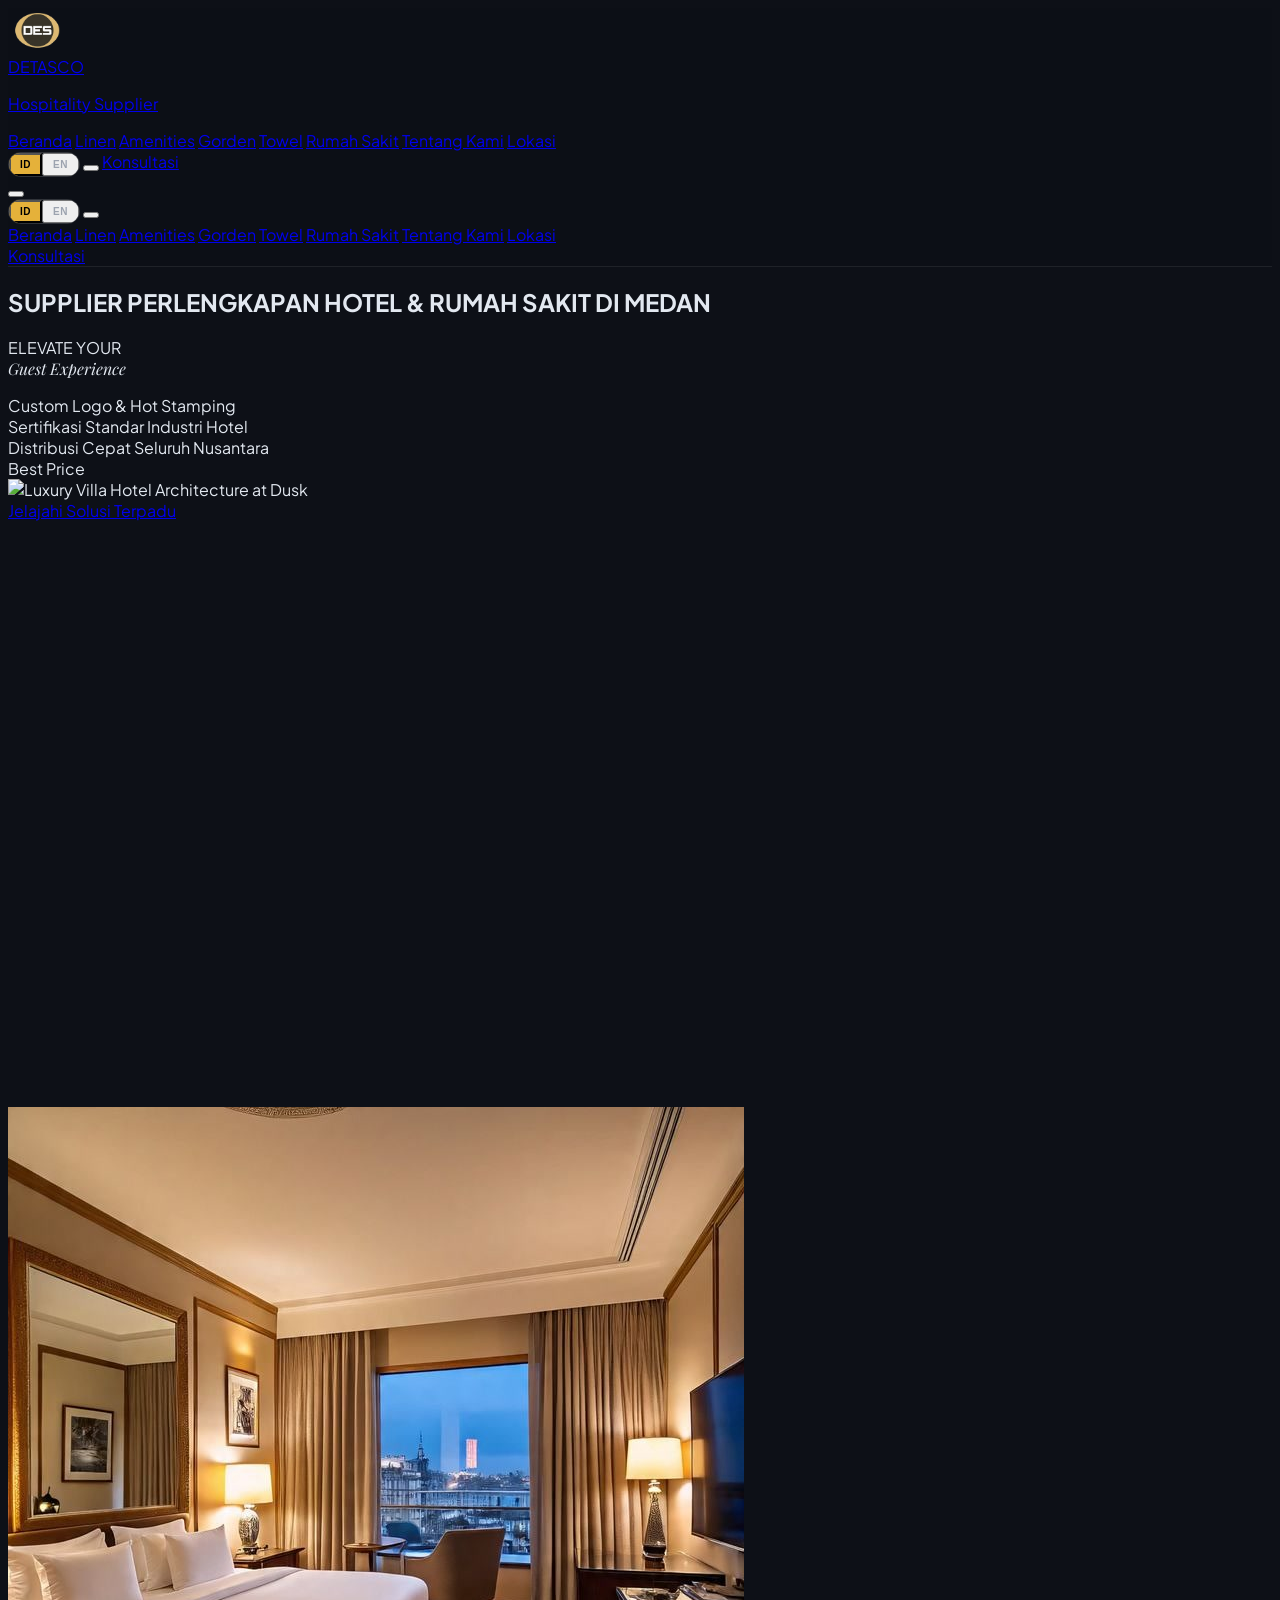
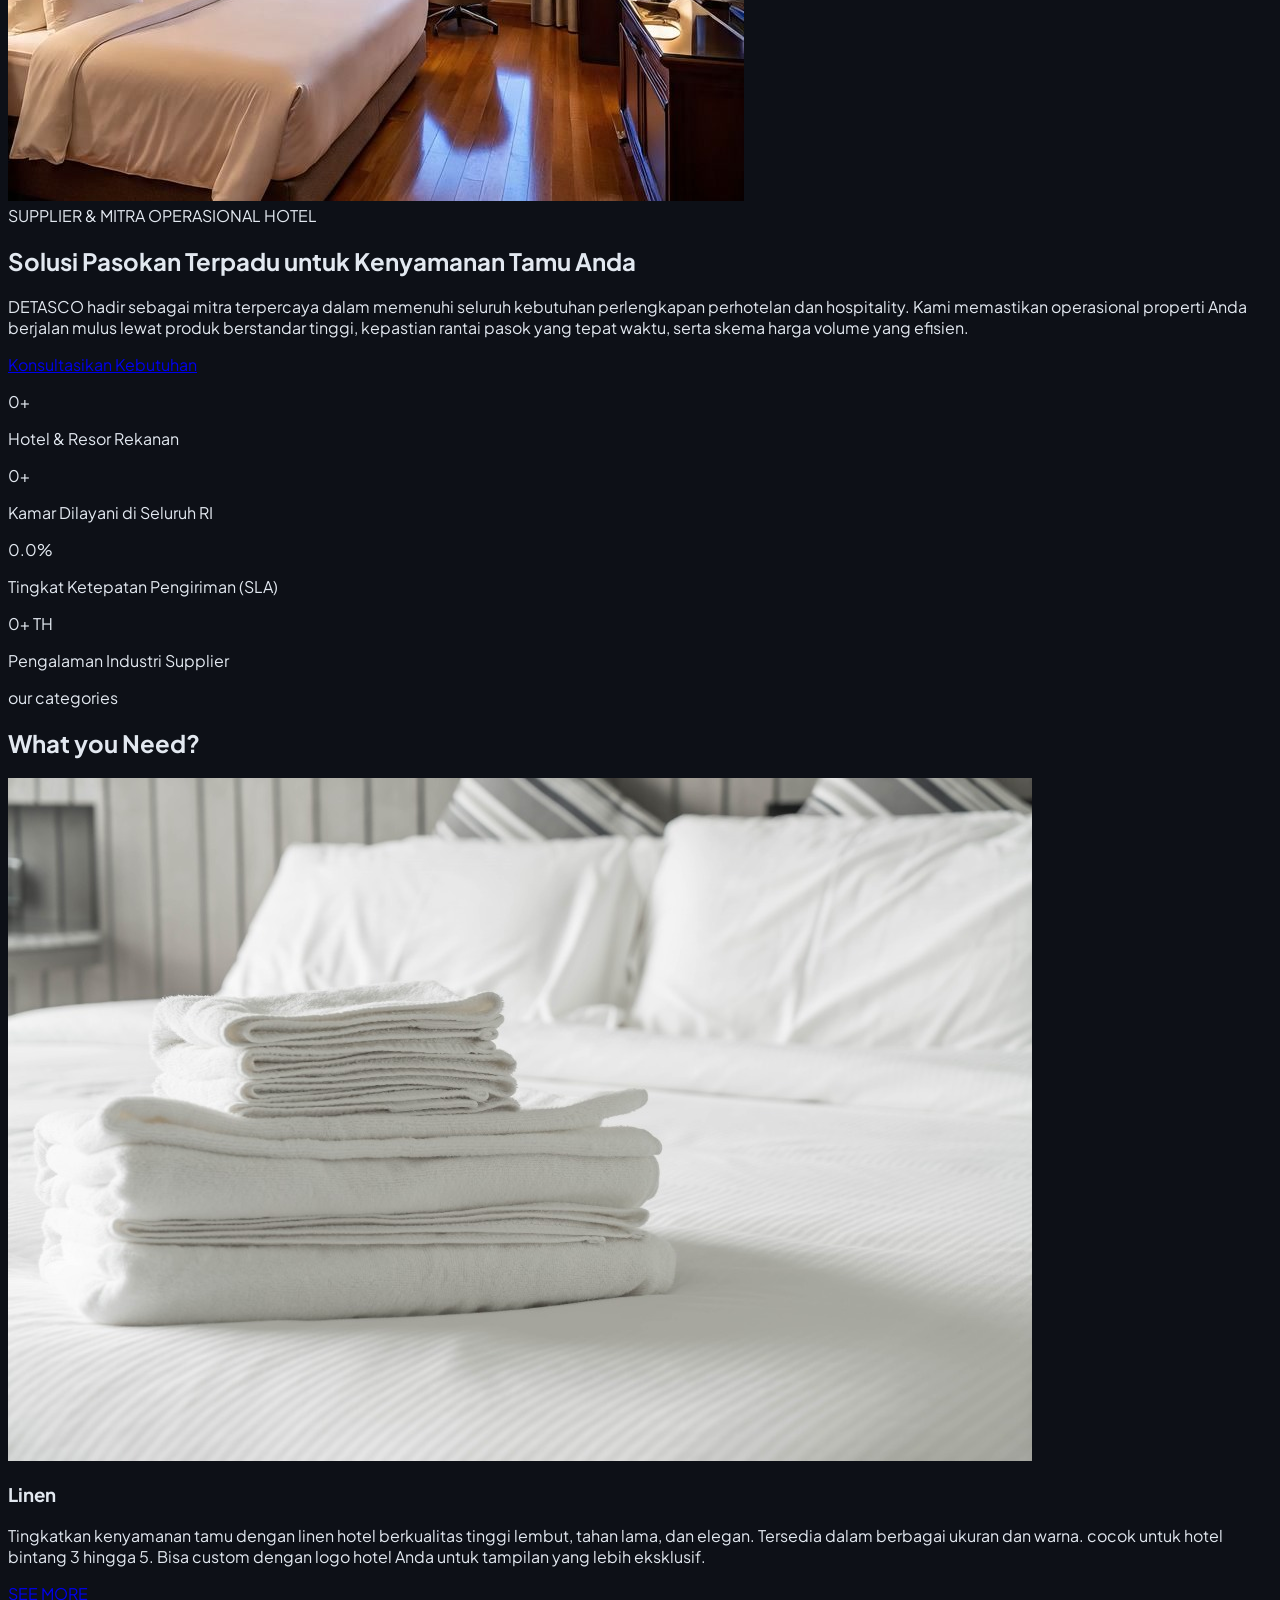
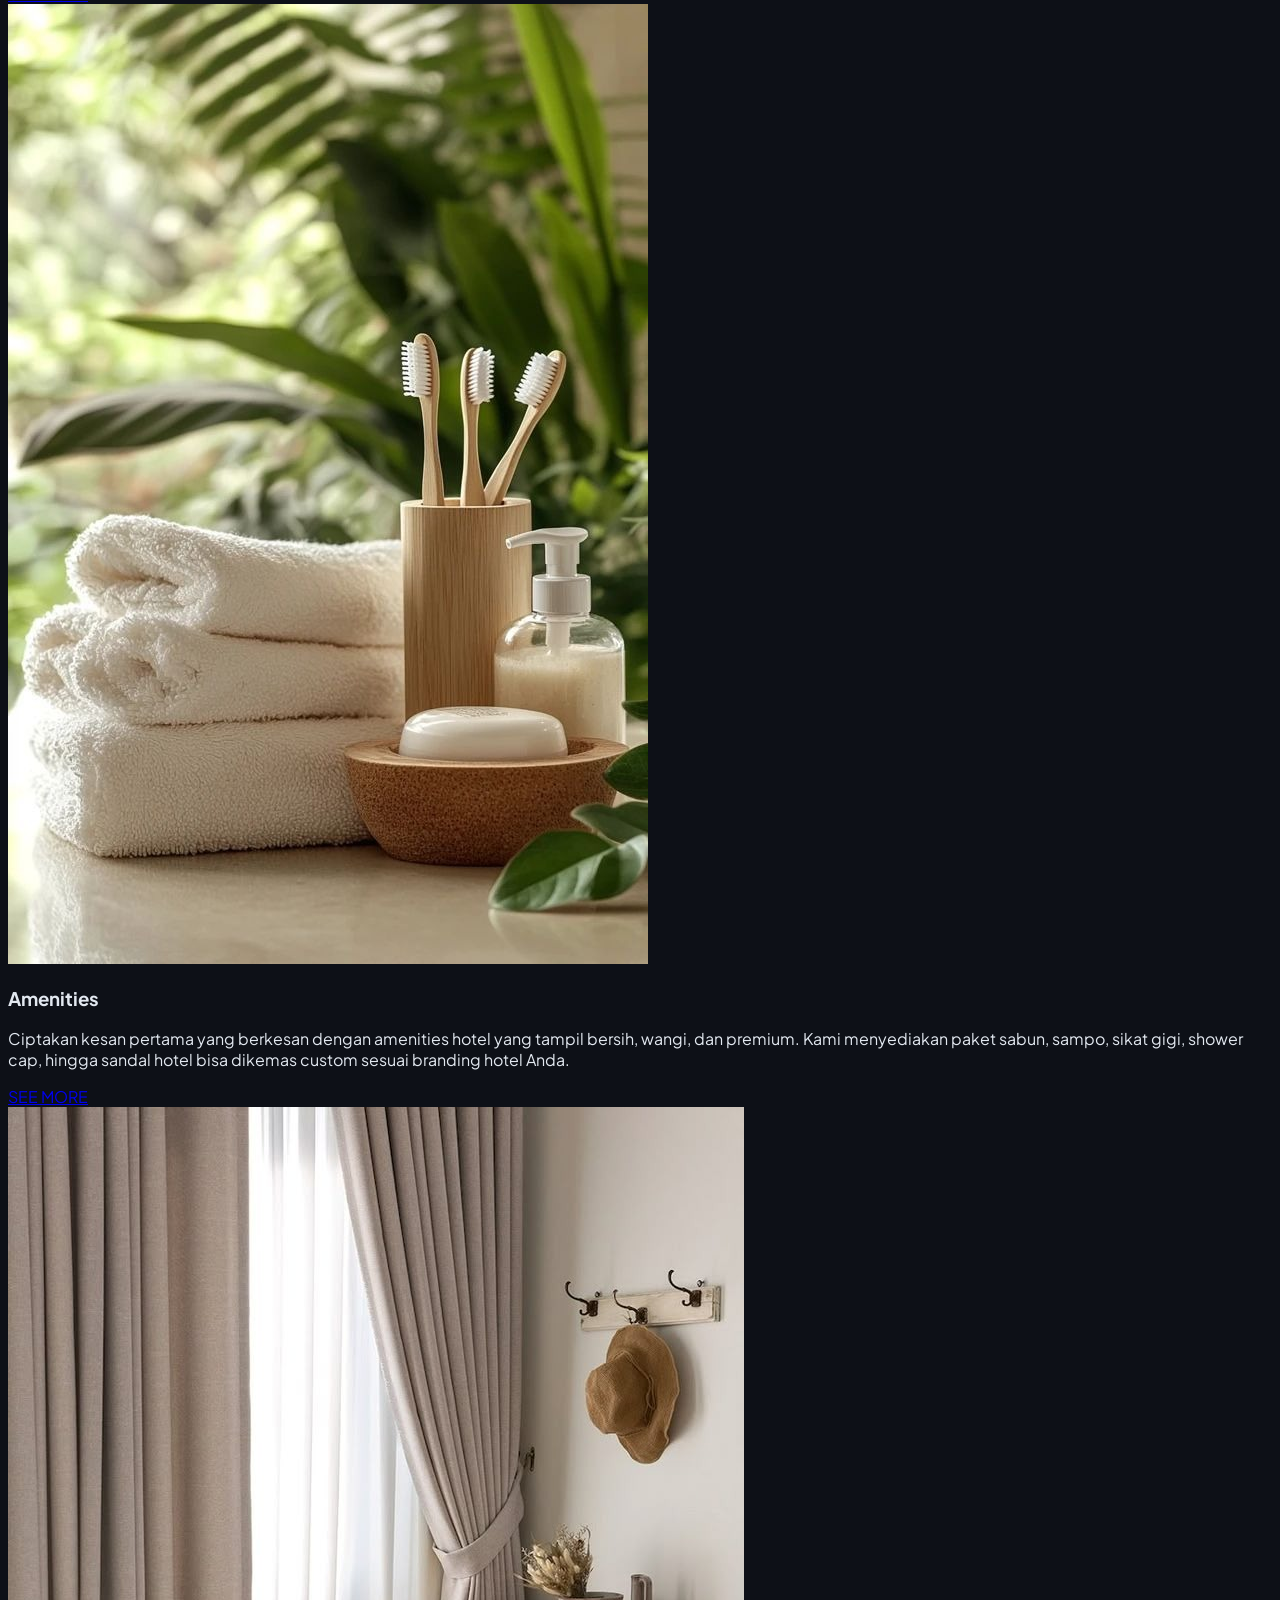
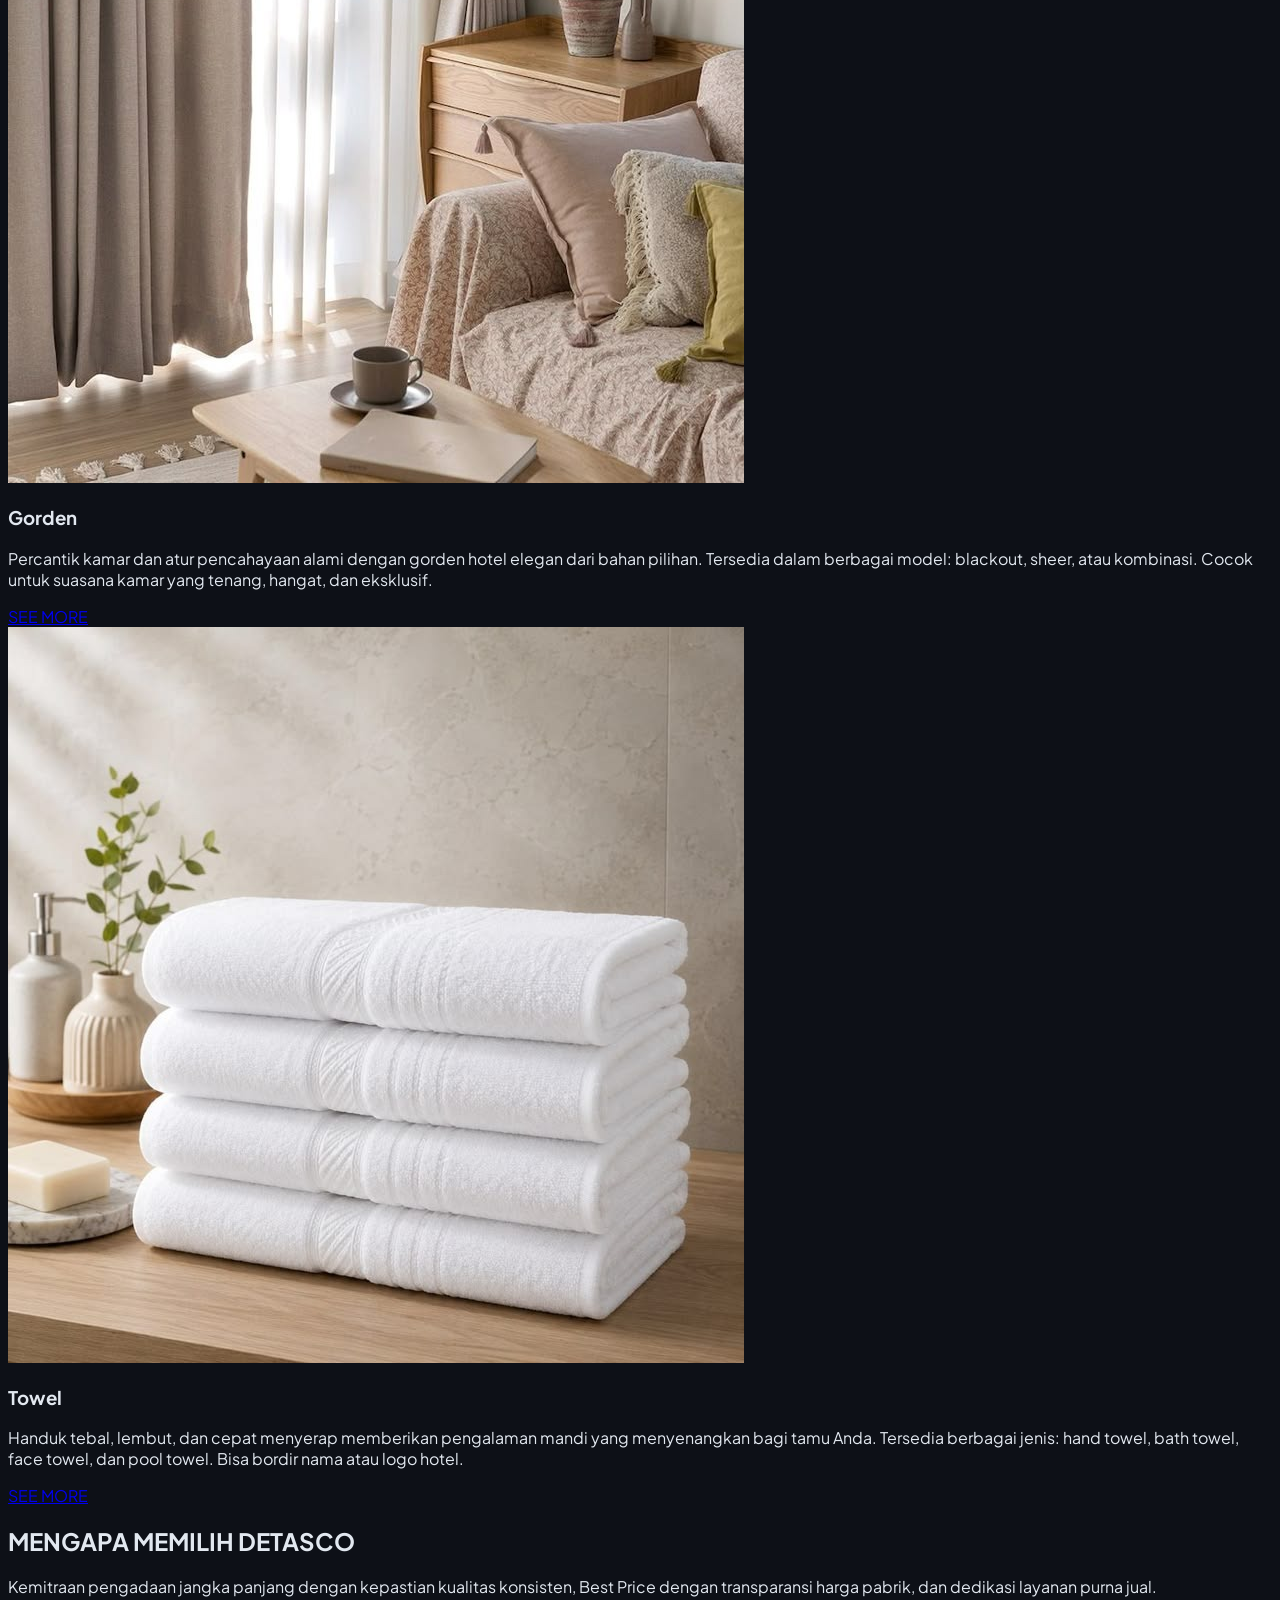
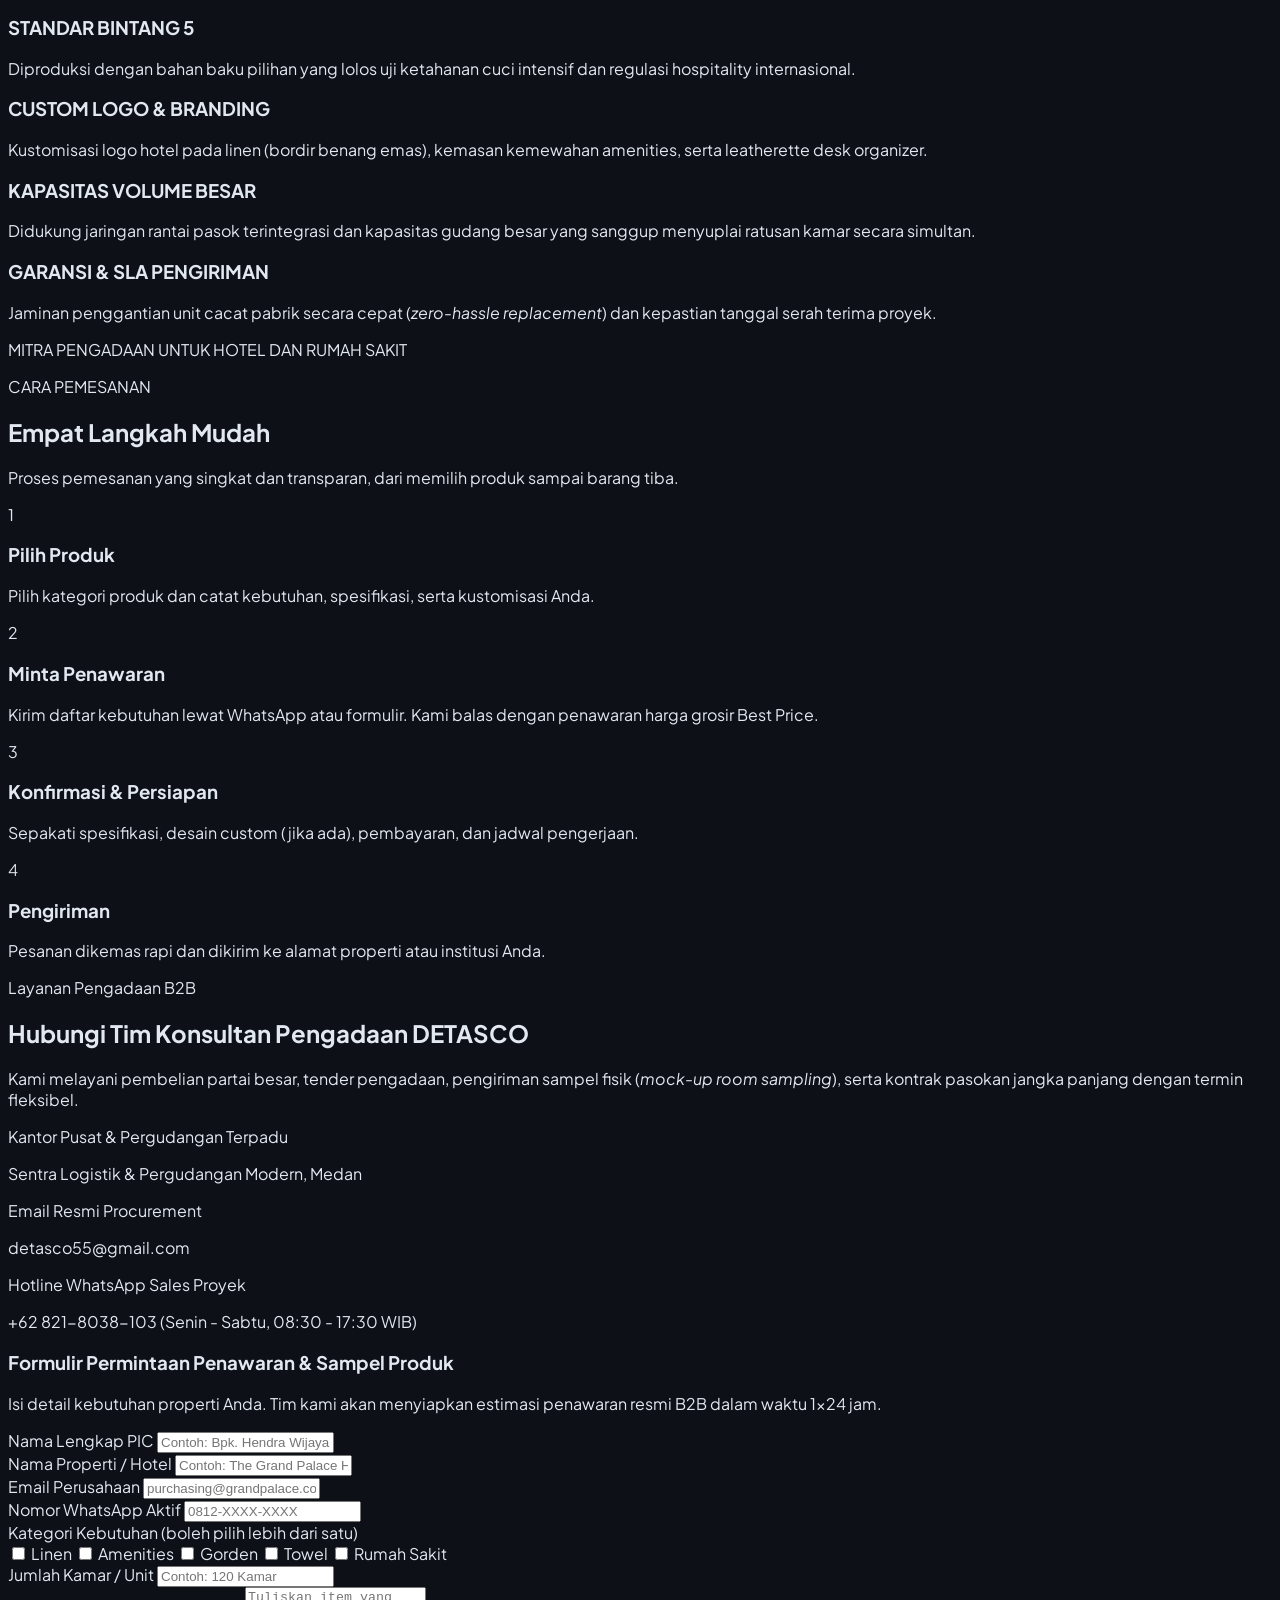
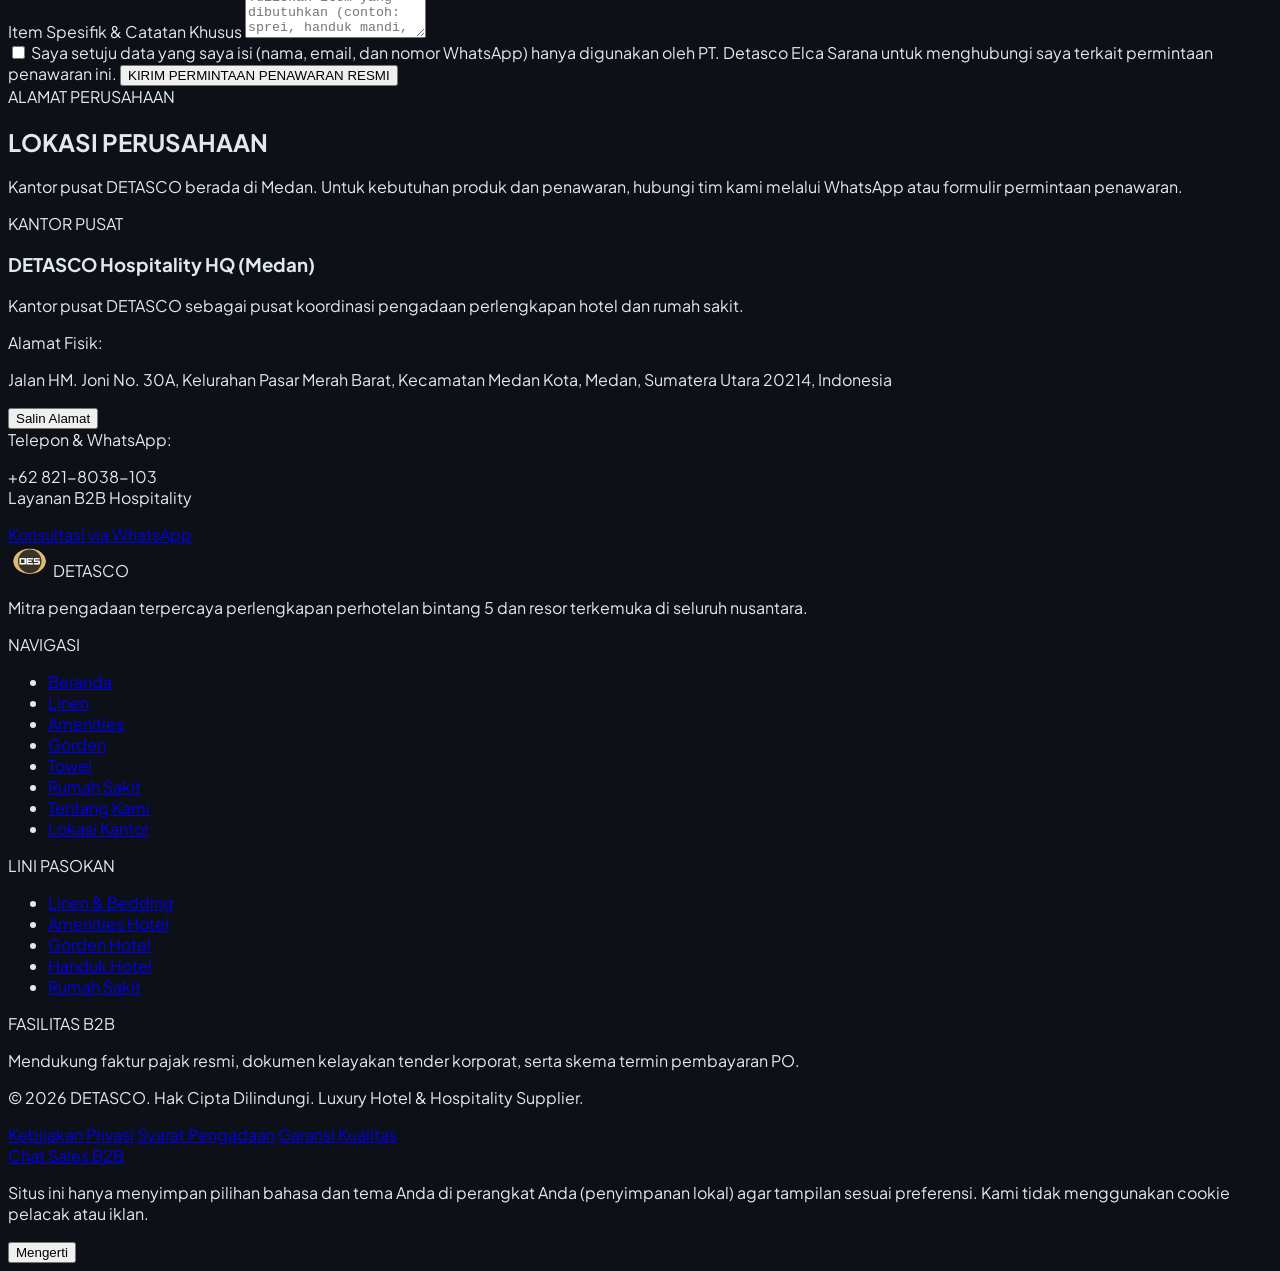
==== commit 2c5f70b7: "Use the real business WhatsApp number +62 821-8038-103 Replace the placeholder number in every wa.me" ====
--- a/index.html
+++ b/index.html
@@ -20,8 +20,7 @@
   <meta name="twitter:title" content="DETASCO | Supplier Perlengkapan Hotel &amp; Rumah Sakit di Medan">
   <meta name="twitter:description" content="DETASCO supplier perlengkapan hotel dan rumah sakit di Medan: linen, amenities, gorden, handuk, dan perlengkapan medis. Minta penawaran B2B.">
   <meta name="twitter:image" content="https://www.detasco.co.id/linen.jpg">
-  <!-- TODO: tambahkan "telephone" pada LocalBusiness setelah nomor perusahaan yang asli tersedia -->
-  <script type="application/ld+json">{"@context":"https://schema.org","@graph":[{"@type":"Organization","@id":"https://www.detasco.co.id/#organization","name":"DETASCO","legalName":"PT. Detasco Elca Sarana","url":"https://www.detasco.co.id/","logo":"https://www.detasco.co.id/logo.png","email":"detasco55@gmail.com","description":"Supplier perlengkapan hotel dan rumah sakit: linen & bedding, amenities, gorden, handuk, dan perlengkapan medis."},{"@type":"LocalBusiness","@id":"https://www.detasco.co.id/#localbusiness","name":"DETASCO","url":"https://www.detasco.co.id/","image":"https://www.detasco.co.id/linen.jpg","email":"detasco55@gmail.com","address":{"@type":"PostalAddress","streetAddress":"Jalan HM. Joni No. 30A, Kelurahan Pasar Merah Barat, Kecamatan Medan Kota","addressLocality":"Medan","addressRegion":"Sumatera Utara","postalCode":"20214","addressCountry":"ID"},"areaServed":{"@type":"Country","name":"Indonesia"},"parentOrganization":{"@id":"https://www.detasco.co.id/#organization"}},{"@type":"WebSite","@id":"https://www.detasco.co.id/#website","url":"https://www.detasco.co.id/","name":"DETASCO","inLanguage":"id-ID","publisher":{"@id":"https://www.detasco.co.id/#organization"}}]}</script>
+  <script type="application/ld+json">{"@context":"https://schema.org","@graph":[{"@type":"Organization","@id":"https://www.detasco.co.id/#organization","name":"DETASCO","legalName":"PT. Detasco Elca Sarana","url":"https://www.detasco.co.id/","logo":"https://www.detasco.co.id/logo.png","email":"detasco55@gmail.com","description":"Supplier perlengkapan hotel dan rumah sakit: linen & bedding, amenities, gorden, handuk, dan perlengkapan medis."},{"@type":"LocalBusiness","@id":"https://www.detasco.co.id/#localbusiness","name":"DETASCO","url":"https://www.detasco.co.id/","image":"https://www.detasco.co.id/linen.jpg","email":"detasco55@gmail.com","telephone":"+628218038103","address":{"@type":"PostalAddress","streetAddress":"Jalan HM. Joni No. 30A, Kelurahan Pasar Merah Barat, Kecamatan Medan Kota","addressLocality":"Medan","addressRegion":"Sumatera Utara","postalCode":"20214","addressCountry":"ID"},"areaServed":{"@type":"Country","name":"Indonesia"},"parentOrganization":{"@id":"https://www.detasco.co.id/#organization"}},{"@type":"WebSite","@id":"https://www.detasco.co.id/#website","url":"https://www.detasco.co.id/","name":"DETASCO","inLanguage":"id-ID","publisher":{"@id":"https://www.detasco.co.id/#organization"}}]}</script>
   
   <!-- Google Fonts: Plus Jakarta Sans, Playfair Display (Italic Luxury) & Cinzel -->
   <link rel="preconnect" href="https://fonts.googleapis.com">
@@ -406,7 +405,7 @@
 
           <!-- Tombol CTA -->
           <div class="pt-2">
-            <a href="https://wa.me/6281234567890?text=Halo%20DETASCO%2C%20saya%20ingin%20berkonsultasi%20mengenai%20kebutuhan%20operasional%20hotel" 
+            <a href="https://wa.me/628218038103?text=Halo%20DETASCO%2C%20saya%20ingin%20berkonsultasi%20mengenai%20kebutuhan%20operasional%20hotel" 
                target="_blank" 
                class="inline-flex items-center justify-center gap-2.5 px-8 sm:px-10 py-3.5 sm:py-4 rounded-xl bg-[#E53935] hover:bg-[#D32F2F] text-white font-bold text-xs sm:text-sm uppercase tracking-wider transition-all duration-300 shadow-[0_4px_16px_rgba(229,57,53,0.35)] hover:shadow-[0_6px_24px_rgba(229,57,53,0.5)] transform hover:-translate-y-0.5 active:scale-95">
               <i data-lucide="message-circle" class="w-4 h-4"></i>
@@ -852,7 +851,7 @@
             </div>
             <div class="text-xs">
               <p class="text-white font-semibold mb-0.5">Hotline WhatsApp Sales Proyek</p>
-              <p class="text-detasco-gold font-semibold">+62 812-3456-7890 <span class="text-gray-400 font-normal text-[11px]">(Senin - Sabtu, 08:30 - 17:30 WIB)</span></p>
+              <p class="text-detasco-gold font-semibold">+62 821-8038-103 <span class="text-gray-400 font-normal text-[11px]">(Senin - Sabtu, 08:30 - 17:30 WIB)</span></p>
             </div>
           </div>
 
@@ -1015,7 +1014,7 @@
                 <i data-lucide="phone" class="w-4 h-4 text-[#8C6618] shrink-0 mt-0.5"></i>
                 <div>
                   <span class="text-[#1A1E29] font-semibold block mb-0.5">Telepon & WhatsApp:</span>
-                  <p class="text-[#525966] text-[11px] leading-relaxed">(021) 5890-7788<br>WhatsApp: +62 812-3456-7890<br><span class="text-[#8C6618] font-medium">Layanan B2B Hospitality</span></p>
+                  <p class="text-[#525966] text-[11px] leading-relaxed">+62 821-8038-103<br><span class="text-[#8C6618] font-medium">Layanan B2B Hospitality</span></p>
                 </div>
               </div>
             </div>
@@ -1023,7 +1022,7 @@
 
           <!-- Action Button -->
           <div class="pt-3 border-t border-[#DDD5C5]">
-            <a href="https://wa.me/6281234567890?text=Halo%20Detasco,%20saya%20ingin%20berkonsultasi%20mengenai%20pengadaan%20perlengkapan%20hotel%20dan%20rumah%20sakit" target="_blank" class="w-full py-3 px-4 rounded-xl bg-[#1A1E29] text-[#E5B13A] text-xs font-bold uppercase tracking-wider hover:bg-[#B88B2A] hover:text-black transition shadow-md flex items-center justify-center gap-2">
+            <a href="https://wa.me/628218038103?text=Halo%20Detasco,%20saya%20ingin%20berkonsultasi%20mengenai%20pengadaan%20perlengkapan%20hotel%20dan%20rumah%20sakit" target="_blank" class="w-full py-3 px-4 rounded-xl bg-[#1A1E29] text-[#E5B13A] text-xs font-bold uppercase tracking-wider hover:bg-[#B88B2A] hover:text-black transition shadow-md flex items-center justify-center gap-2">
               <i data-lucide="message-circle" class="w-4 h-4"></i>
               <span>Konsultasi via WhatsApp</span>
             </a>
@@ -1106,7 +1105,7 @@
   </footer>
 
   <!-- FLOATING WHATSAPP BUTTON -->
-  <a href="https://wa.me/6281234567890?text=Halo%20Detasco,%20saya%20ingin%20berkonsultasi%20mengenai%20pengadaan%20perlengkapan%20hotel" target="_blank" class="fixed bottom-6 right-6 z-40 p-3.5 rounded-full bg-emerald-500 text-white hover:bg-emerald-400 transition-all duration-300 shadow-[0_0_25px_rgba(16,185,129,0.5)] flex items-center gap-2 group">
+  <a href="https://wa.me/628218038103?text=Halo%20Detasco,%20saya%20ingin%20berkonsultasi%20mengenai%20pengadaan%20perlengkapan%20hotel" target="_blank" class="fixed bottom-6 right-6 z-40 p-3.5 rounded-full bg-emerald-500 text-white hover:bg-emerald-400 transition-all duration-300 shadow-[0_0_25px_rgba(16,185,129,0.5)] flex items-center gap-2 group">
     <i data-lucide="message-circle" class="w-6 h-6"></i>
     <span class="max-w-0 overflow-hidden whitespace-nowrap group-hover:max-w-xs transition-all duration-500 ease-in-out text-xs font-bold uppercase tracking-wider pr-1">
       Chat Sales B2B
@@ -1163,7 +1162,7 @@
 
       const waText = encodeURIComponent(`*PERMINTAAN PENAWARAN RESMI DETASCO*\n\nNama PIC: ${pic}\nNama Hotel/Properti: ${hotel}\nKategori Kebutuhan: ${cat}\nJumlah Kamar: ${rooms}\nCatatan: ${notes}\nPersetujuan penggunaan data: Ya\n\nMohon proposal harga dan pengiriman sampel mock-up kamar.`);
       
-      window.open(`https://wa.me/6281234567890?text=${waText}`, '_blank');
+      window.open(`https://wa.me/628218038103?text=${waText}`, '_blank');
       alert(`Terima kasih, Bpk/Ibu ${pic}. Formulir penawaran untuk ${hotel} telah terkirim ke tim sales kami. Tim kami akan segera menindaklanjuti via WhatsApp & Email.`);
       e.target.reset();
     }
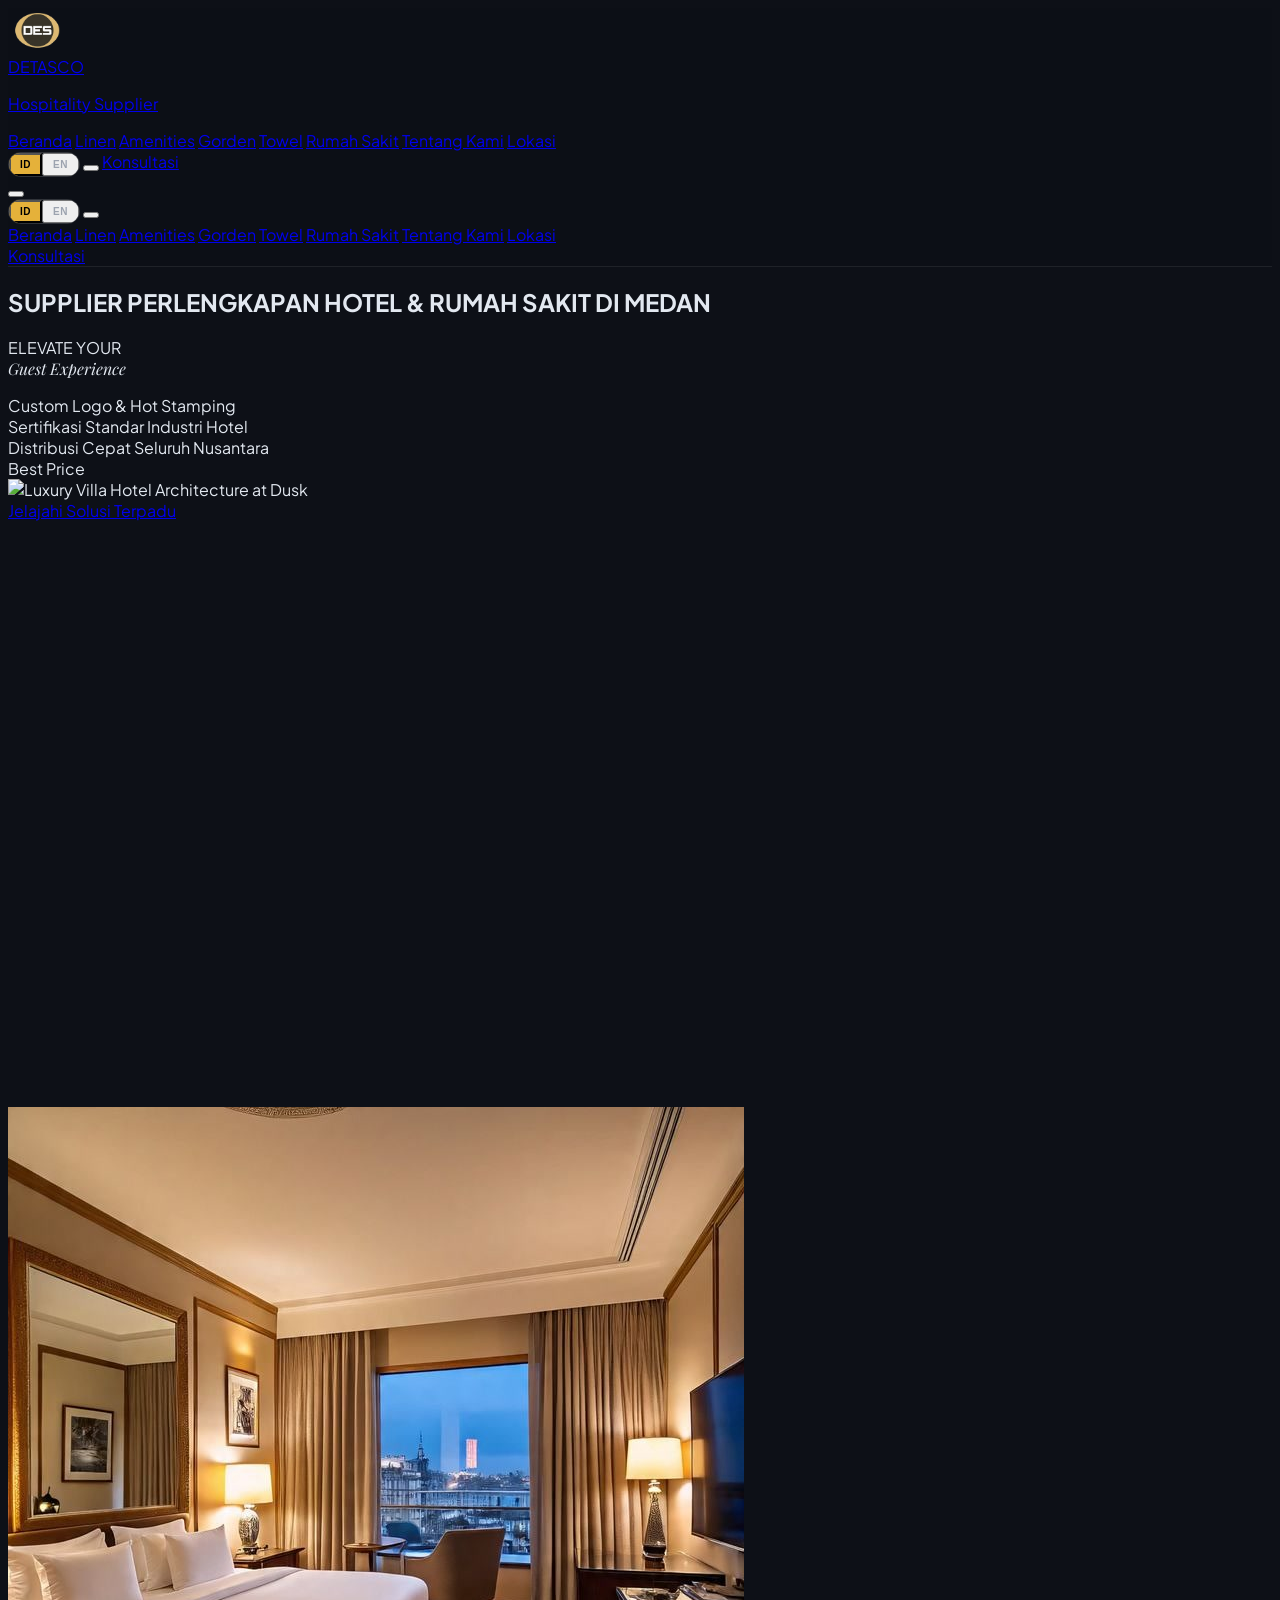
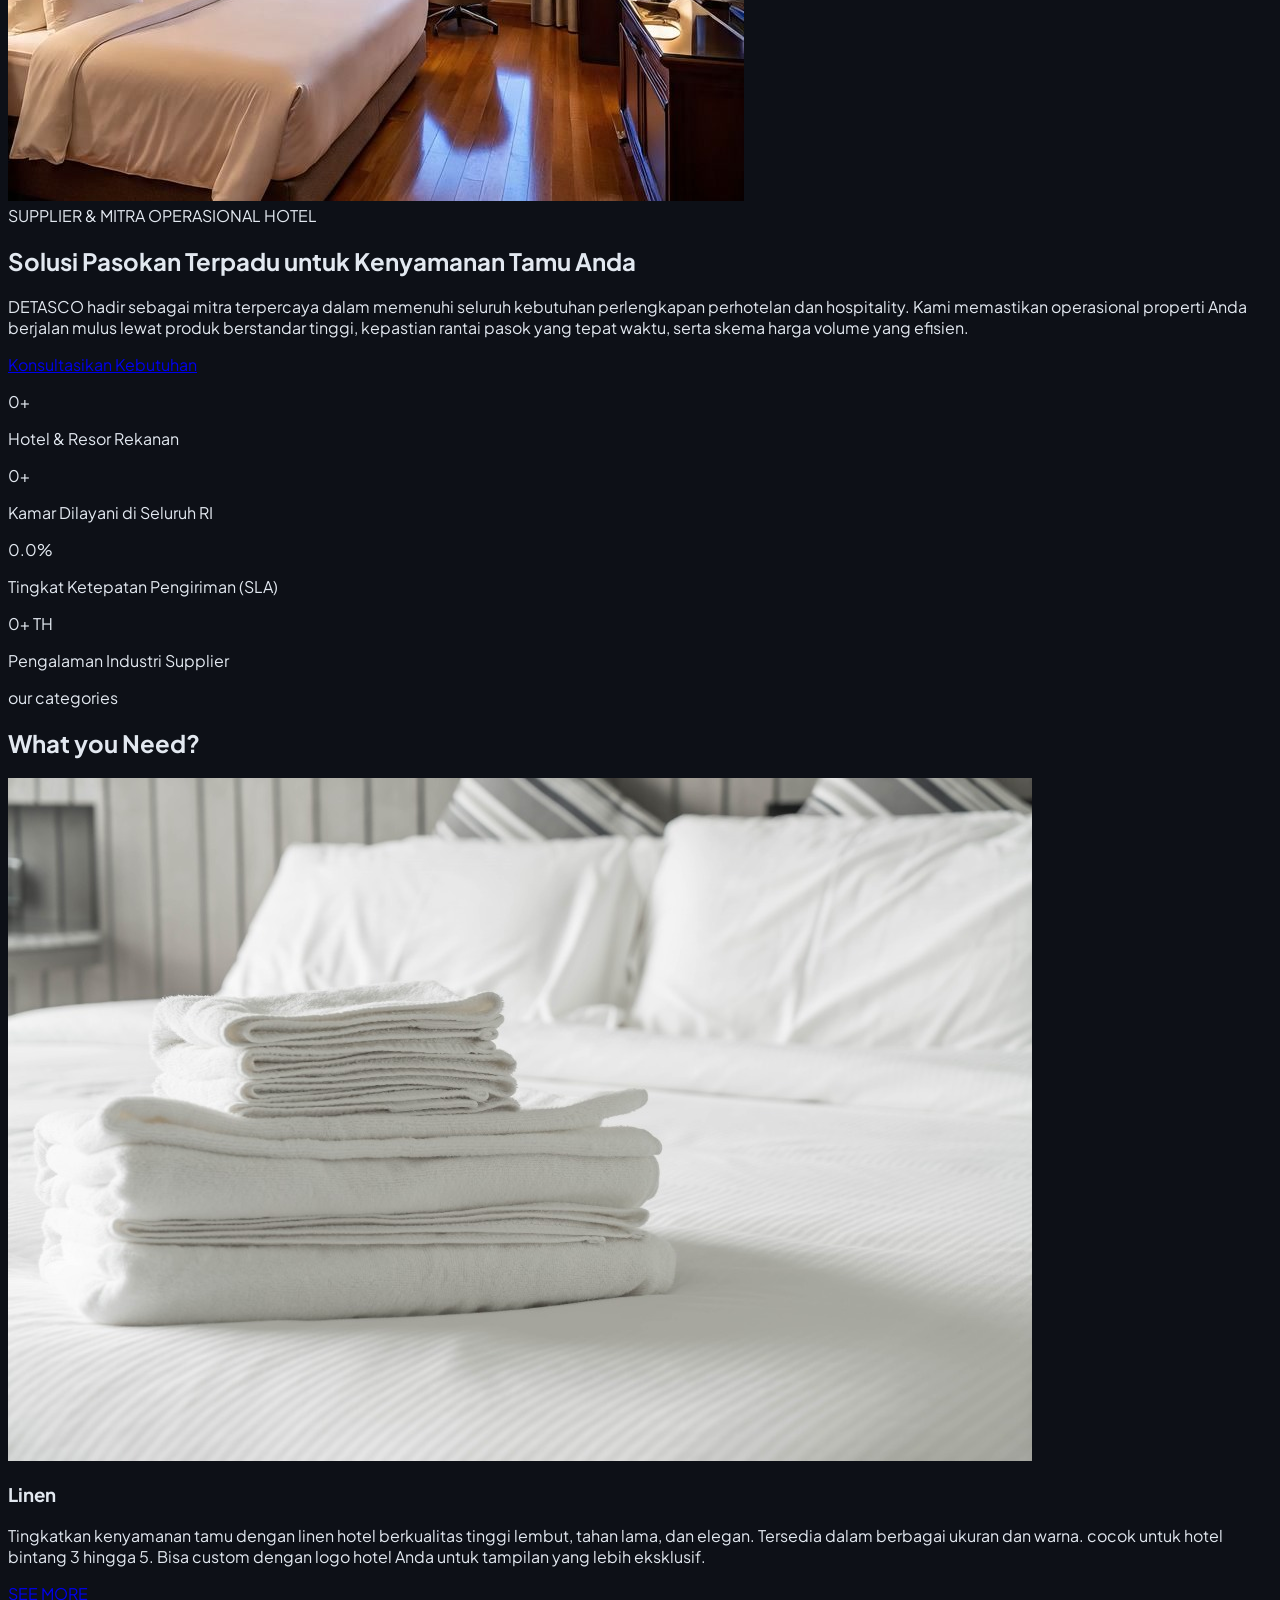
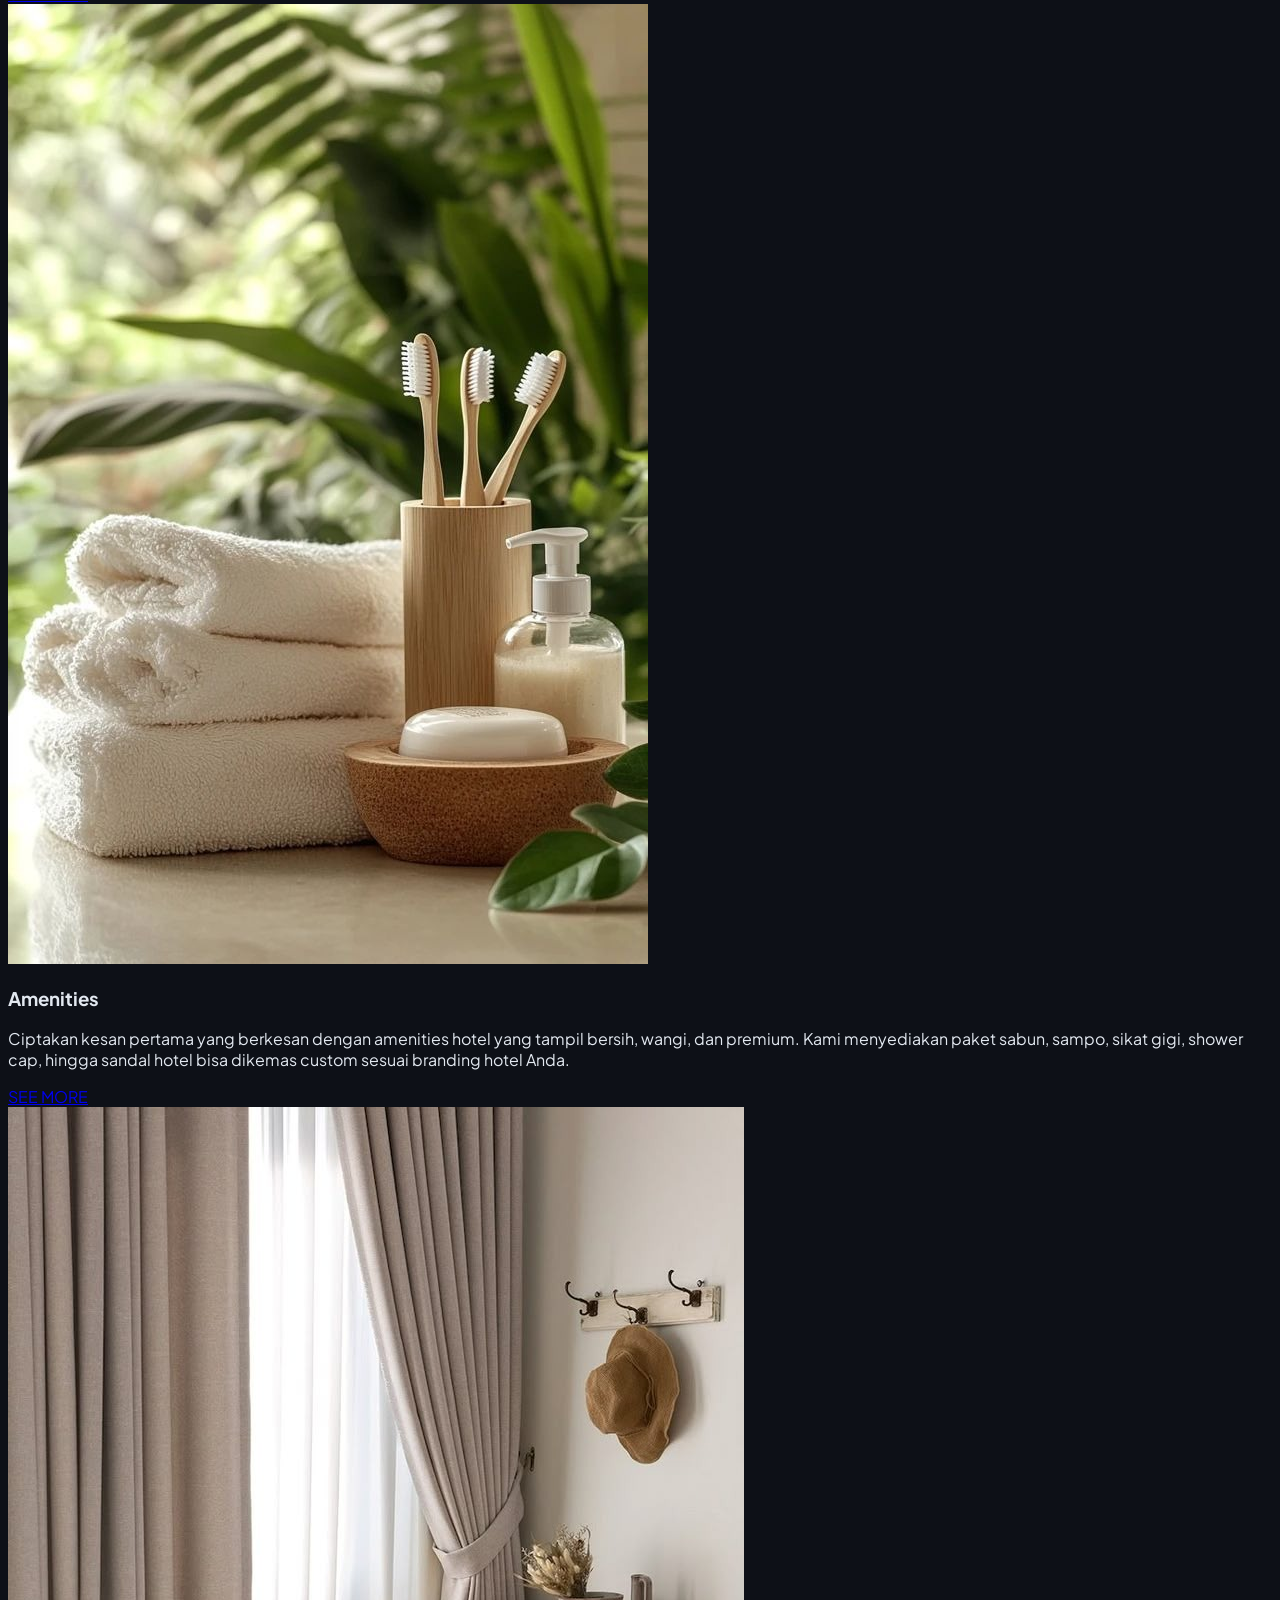
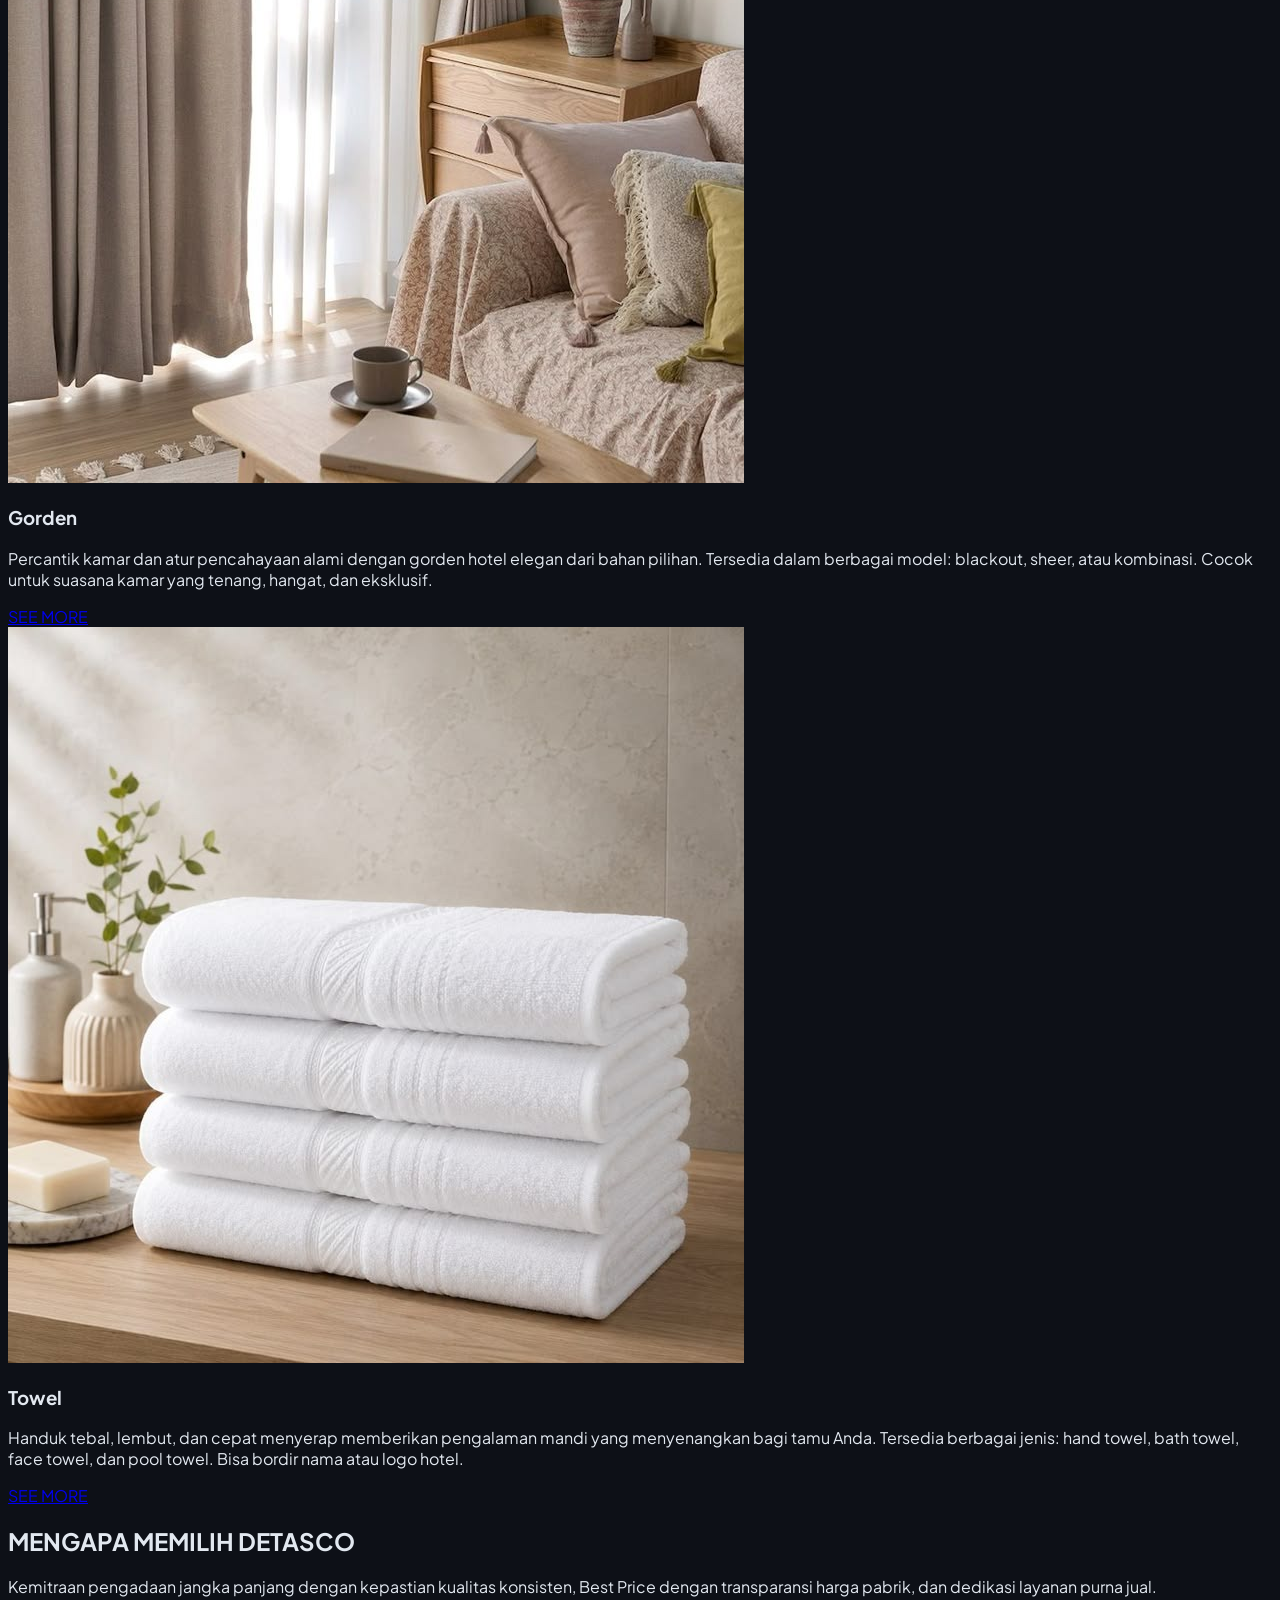
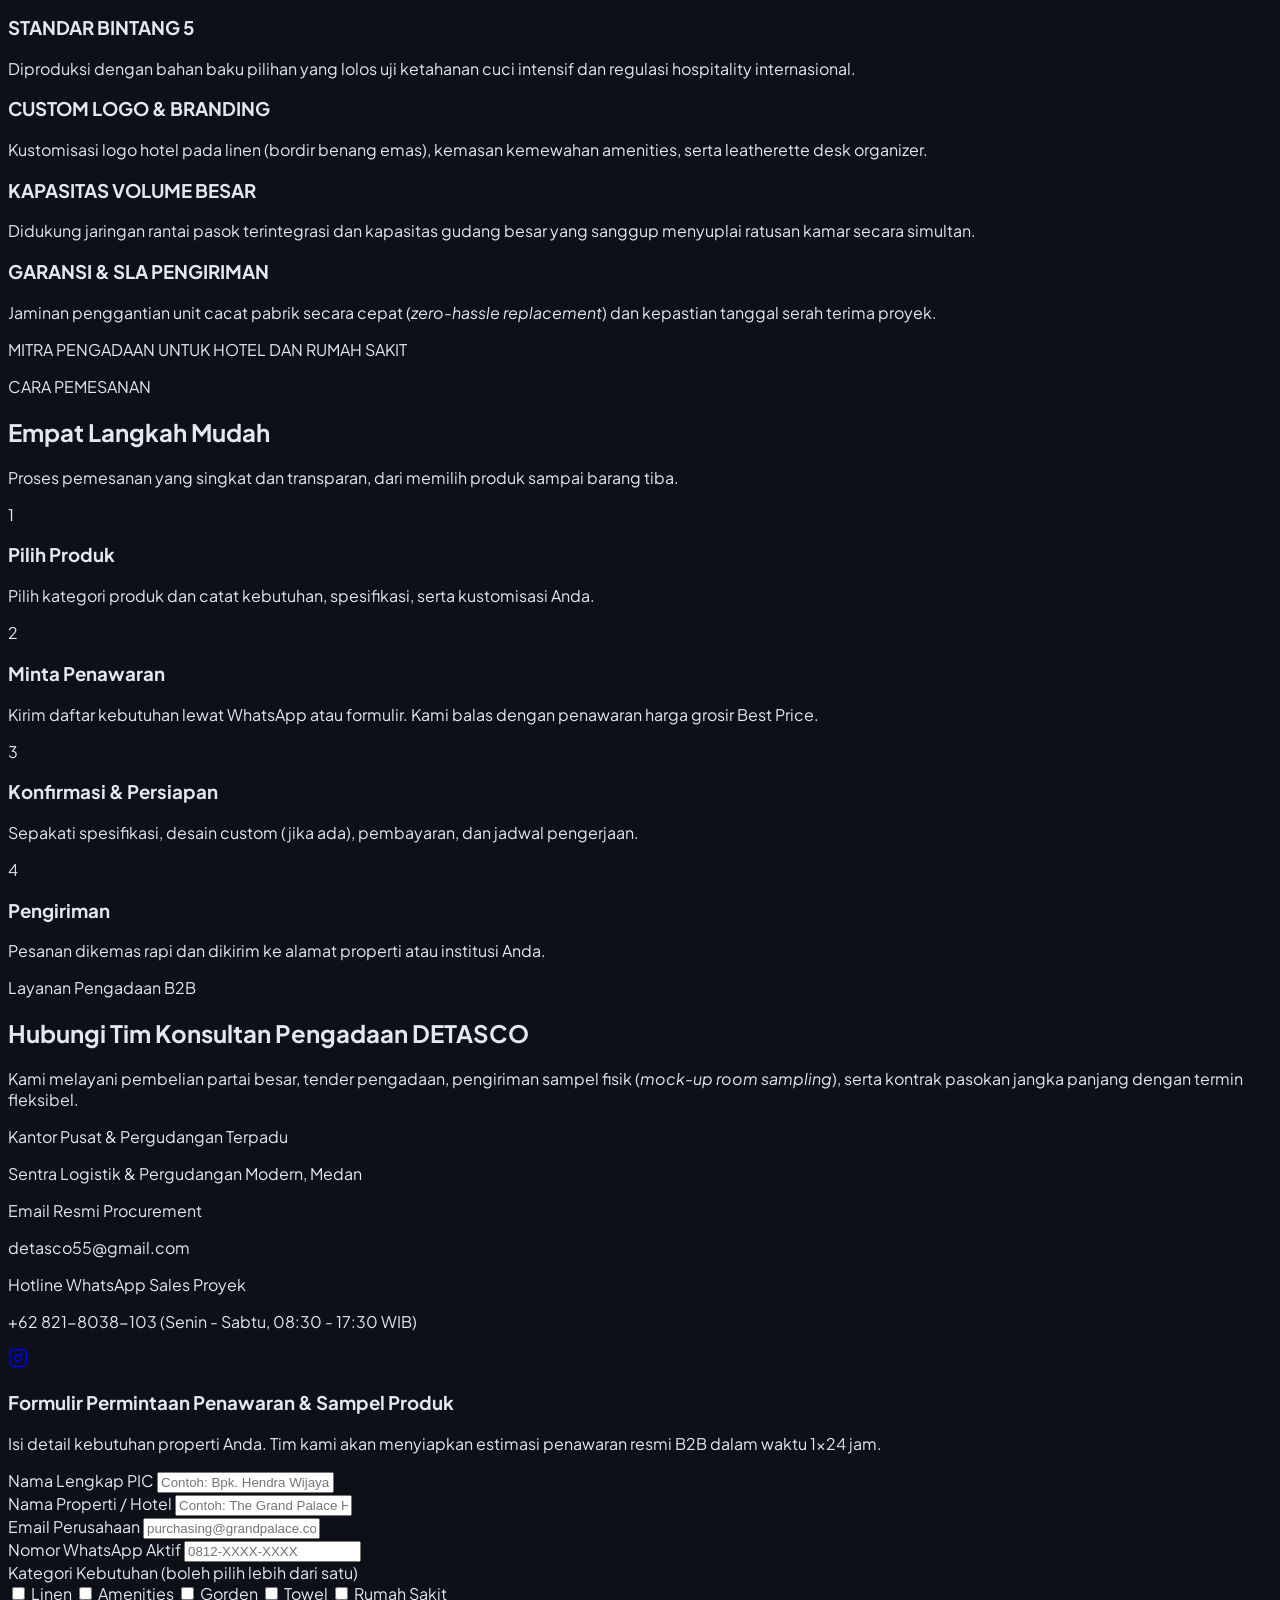
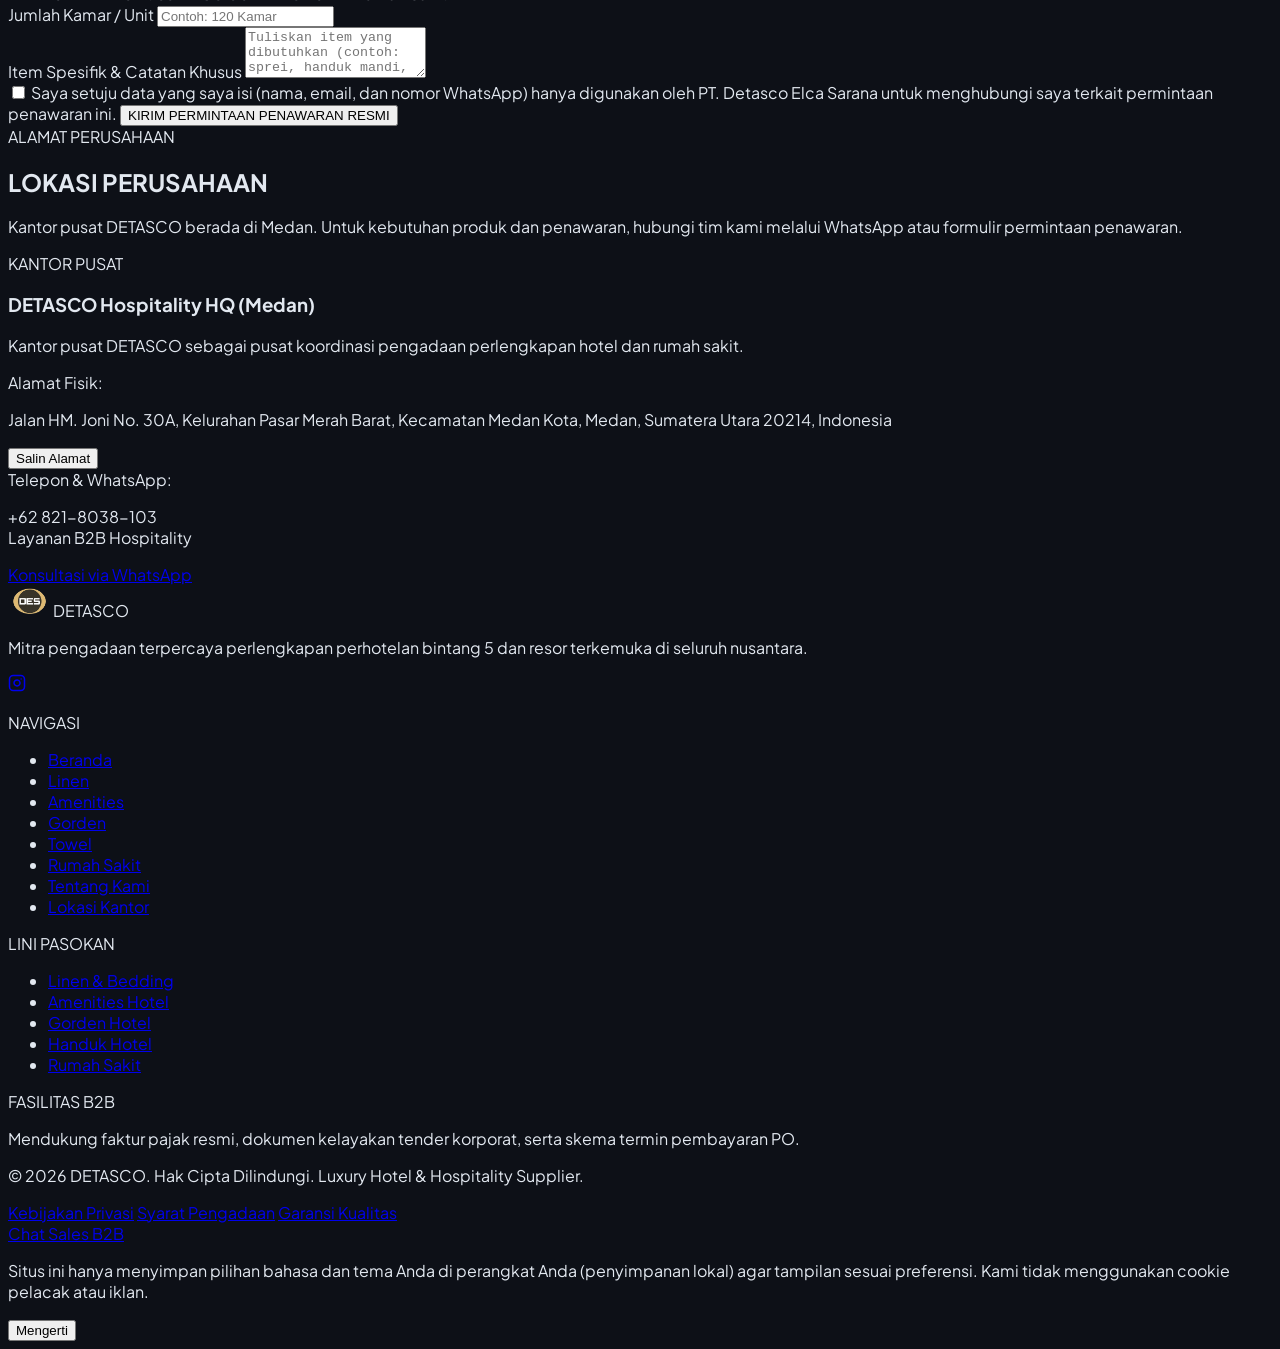
==== commit 043e21af: "Add Instagram icon links (footer on all pages, contact section) and sameAs Icon-only link to instagr" ====
--- a/index.html
+++ b/index.html
@@ -20,7 +20,7 @@
   <meta name="twitter:title" content="DETASCO | Supplier Perlengkapan Hotel &amp; Rumah Sakit di Medan">
   <meta name="twitter:description" content="DETASCO supplier perlengkapan hotel dan rumah sakit di Medan: linen, amenities, gorden, handuk, dan perlengkapan medis. Minta penawaran B2B.">
   <meta name="twitter:image" content="https://www.detasco.co.id/linen.jpg">
-  <script type="application/ld+json">{"@context":"https://schema.org","@graph":[{"@type":"Organization","@id":"https://www.detasco.co.id/#organization","name":"DETASCO","legalName":"PT. Detasco Elca Sarana","url":"https://www.detasco.co.id/","logo":"https://www.detasco.co.id/logo.png","email":"detasco55@gmail.com","description":"Supplier perlengkapan hotel dan rumah sakit: linen & bedding, amenities, gorden, handuk, dan perlengkapan medis."},{"@type":"LocalBusiness","@id":"https://www.detasco.co.id/#localbusiness","name":"DETASCO","url":"https://www.detasco.co.id/","image":"https://www.detasco.co.id/linen.jpg","email":"detasco55@gmail.com","telephone":"+628218038103","address":{"@type":"PostalAddress","streetAddress":"Jalan HM. Joni No. 30A, Kelurahan Pasar Merah Barat, Kecamatan Medan Kota","addressLocality":"Medan","addressRegion":"Sumatera Utara","postalCode":"20214","addressCountry":"ID"},"areaServed":{"@type":"Country","name":"Indonesia"},"parentOrganization":{"@id":"https://www.detasco.co.id/#organization"}},{"@type":"WebSite","@id":"https://www.detasco.co.id/#website","url":"https://www.detasco.co.id/","name":"DETASCO","inLanguage":"id-ID","publisher":{"@id":"https://www.detasco.co.id/#organization"}}]}</script>
+  <script type="application/ld+json">{"@context":"https://schema.org","@graph":[{"@type":"Organization","@id":"https://www.detasco.co.id/#organization","name":"DETASCO","legalName":"PT. Detasco Elca Sarana","sameAs":["https://www.instagram.com/detasco_elca_sarana"],"url":"https://www.detasco.co.id/","logo":"https://www.detasco.co.id/logo.png","email":"detasco55@gmail.com","description":"Supplier perlengkapan hotel dan rumah sakit: linen & bedding, amenities, gorden, handuk, dan perlengkapan medis."},{"@type":"LocalBusiness","@id":"https://www.detasco.co.id/#localbusiness","name":"DETASCO","url":"https://www.detasco.co.id/","image":"https://www.detasco.co.id/linen.jpg","email":"detasco55@gmail.com","telephone":"+628218038103","sameAs":["https://www.instagram.com/detasco_elca_sarana"],"address":{"@type":"PostalAddress","streetAddress":"Jalan HM. Joni No. 30A, Kelurahan Pasar Merah Barat, Kecamatan Medan Kota","addressLocality":"Medan","addressRegion":"Sumatera Utara","postalCode":"20214","addressCountry":"ID"},"areaServed":{"@type":"Country","name":"Indonesia"},"parentOrganization":{"@id":"https://www.detasco.co.id/#organization"}},{"@type":"WebSite","@id":"https://www.detasco.co.id/#website","url":"https://www.detasco.co.id/","name":"DETASCO","inLanguage":"id-ID","publisher":{"@id":"https://www.detasco.co.id/#organization"}}]}</script>
   
   <!-- Google Fonts: Plus Jakarta Sans, Playfair Display (Italic Luxury) & Cinzel -->
   <link rel="preconnect" href="https://fonts.googleapis.com">
@@ -855,6 +855,10 @@
             </div>
           </div>
 
+          <div class="pt-1">
+            <a href="https://www.instagram.com/detasco_elca_sarana" target="_blank" rel="noopener noreferrer" aria-label="Instagram DETASCO" title="Instagram" class="inline-flex items-center justify-center w-11 h-11 rounded-full border border-white/15 text-gray-300 hover:text-detasco-gold hover:border-detasco-gold/60 transition"><svg xmlns="http://www.w3.org/2000/svg" width="20" height="20" viewBox="0 0 24 24" fill="none" stroke="currentColor" stroke-width="2" stroke-linecap="round" stroke-linejoin="round" aria-hidden="true"><rect width="20" height="20" x="2" y="2" rx="5" ry="5"/><path d="M16 11.37A4 4 0 1 1 12.63 8 4 4 0 0 1 16 11.37z"/><line x1="17.5" x2="17.51" y1="6.5" y2="6.5"/></svg></a>
+          </div>
+
         </div>
       </div>
 
@@ -1047,6 +1051,9 @@
           <p class="text-xs text-gray-400 leading-relaxed">
             Mitra pengadaan terpercaya perlengkapan perhotelan bintang 5 dan resor terkemuka di seluruh nusantara.
           </p>
+          <div class="pt-1">
+            <a href="https://www.instagram.com/detasco_elca_sarana" target="_blank" rel="noopener noreferrer" aria-label="Instagram DETASCO" title="Instagram" class="inline-flex items-center justify-center w-9 h-9 rounded-full border border-white/15 text-gray-300 hover:text-detasco-gold hover:border-detasco-gold/60 transition"><svg xmlns="http://www.w3.org/2000/svg" width="18" height="18" viewBox="0 0 24 24" fill="none" stroke="currentColor" stroke-width="2" stroke-linecap="round" stroke-linejoin="round" aria-hidden="true"><rect width="20" height="20" x="2" y="2" rx="5" ry="5"/><path d="M16 11.37A4 4 0 1 1 12.63 8 4 4 0 0 1 16 11.37z"/><line x1="17.5" x2="17.51" y1="6.5" y2="6.5"/></svg></a>
+          </div>
         </div>
 
         <!-- Col 2: Navigasi -->
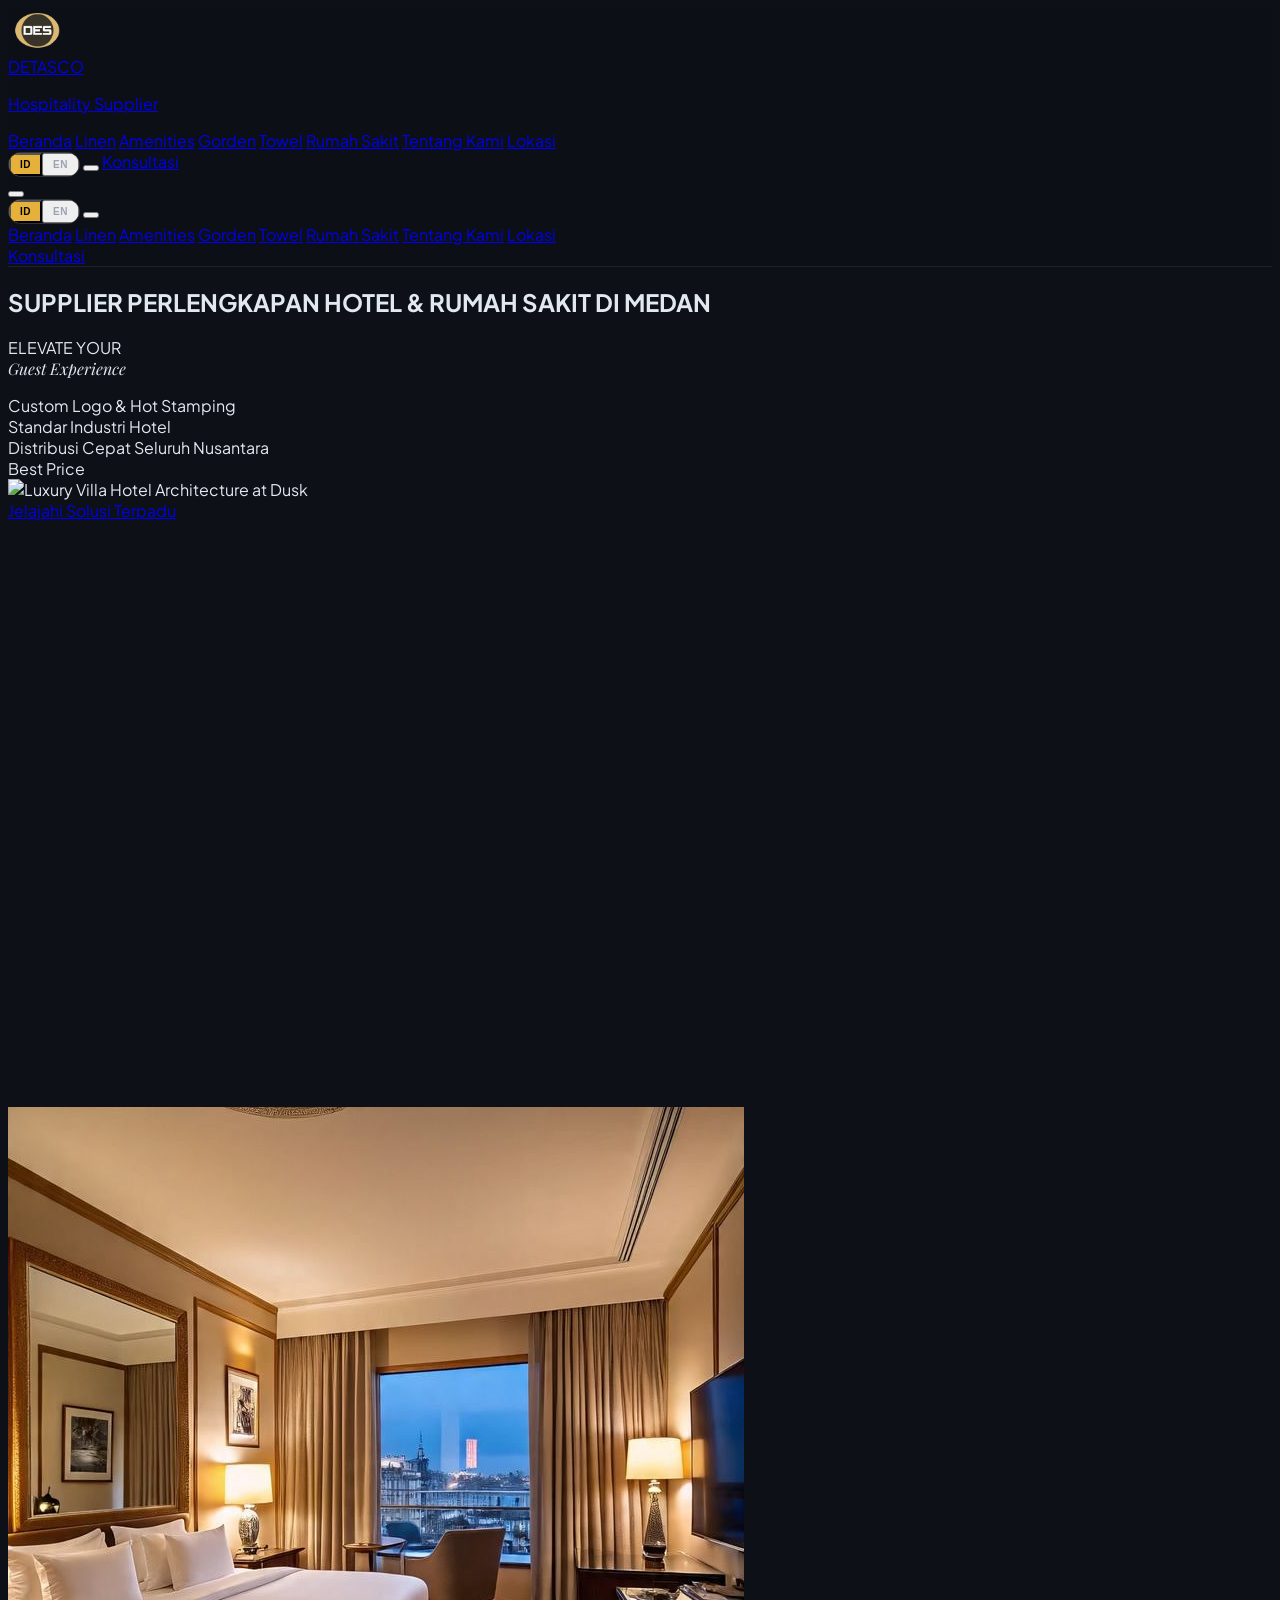
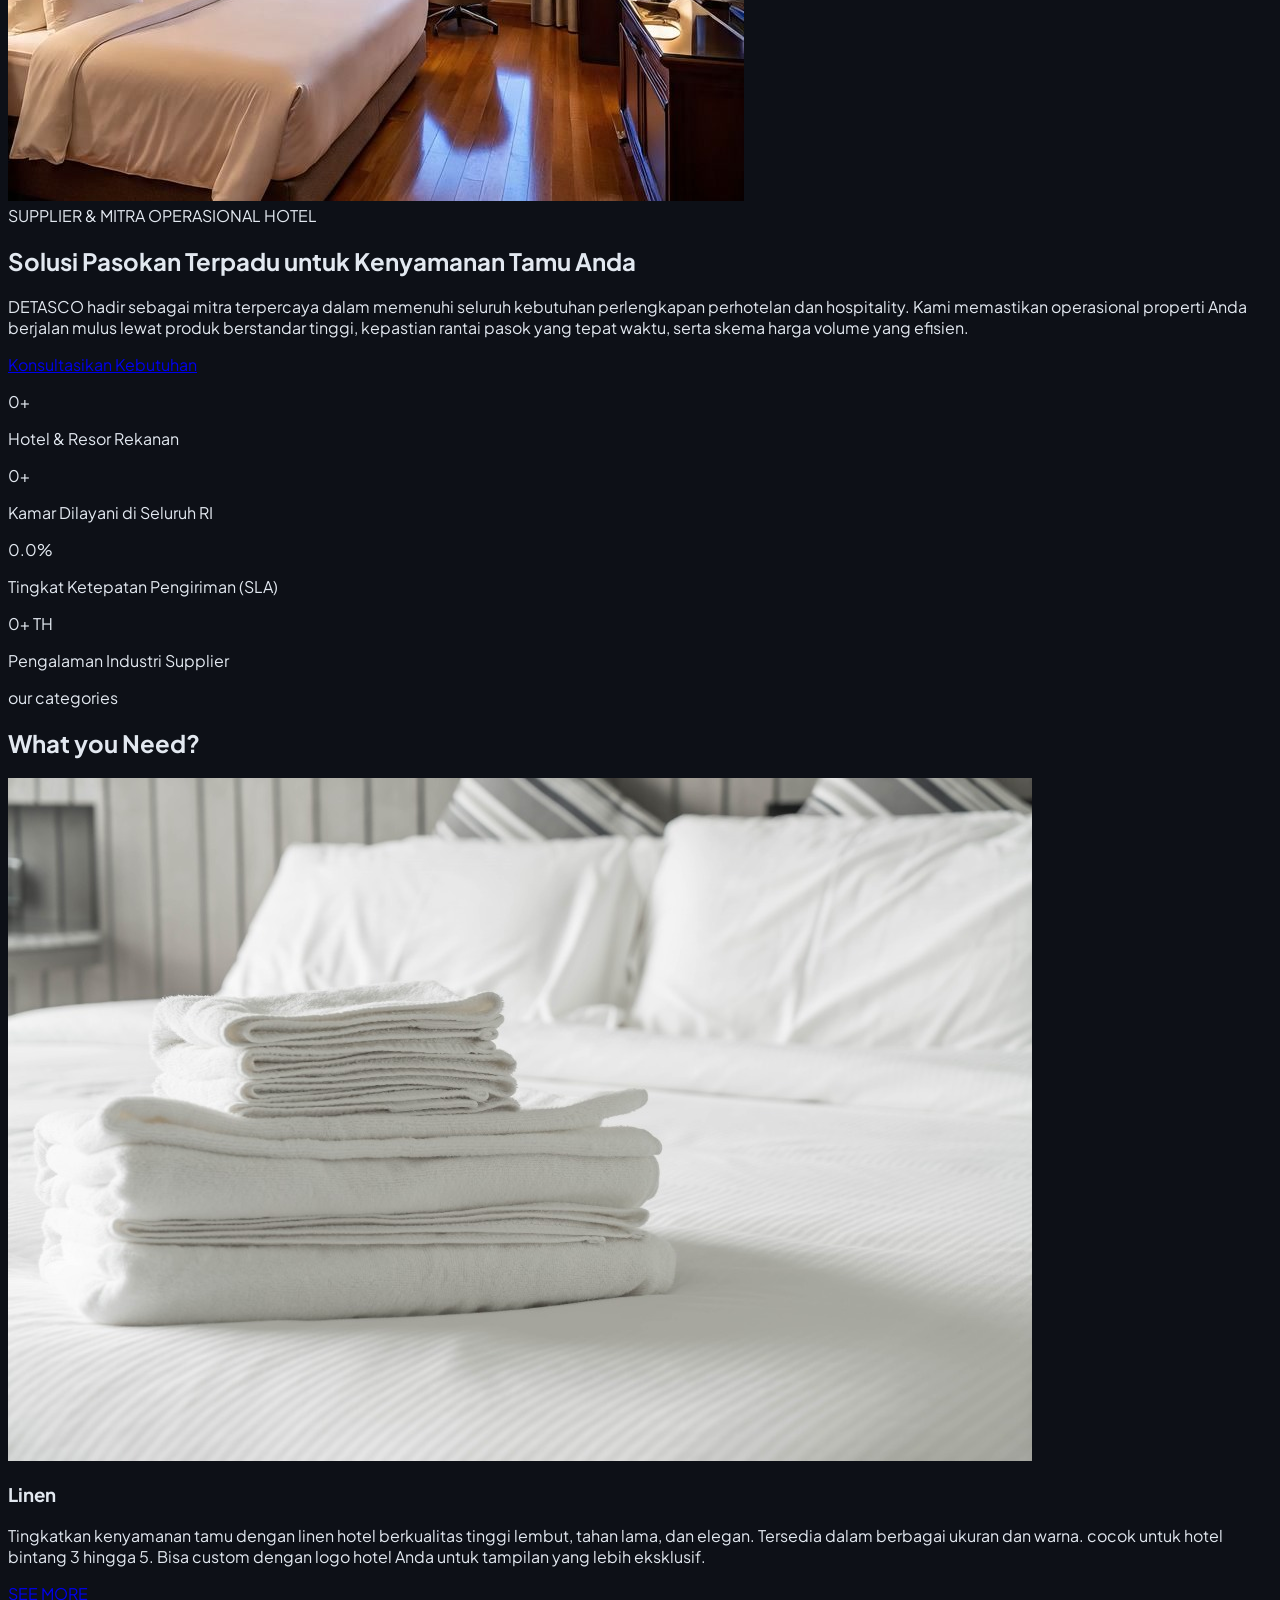
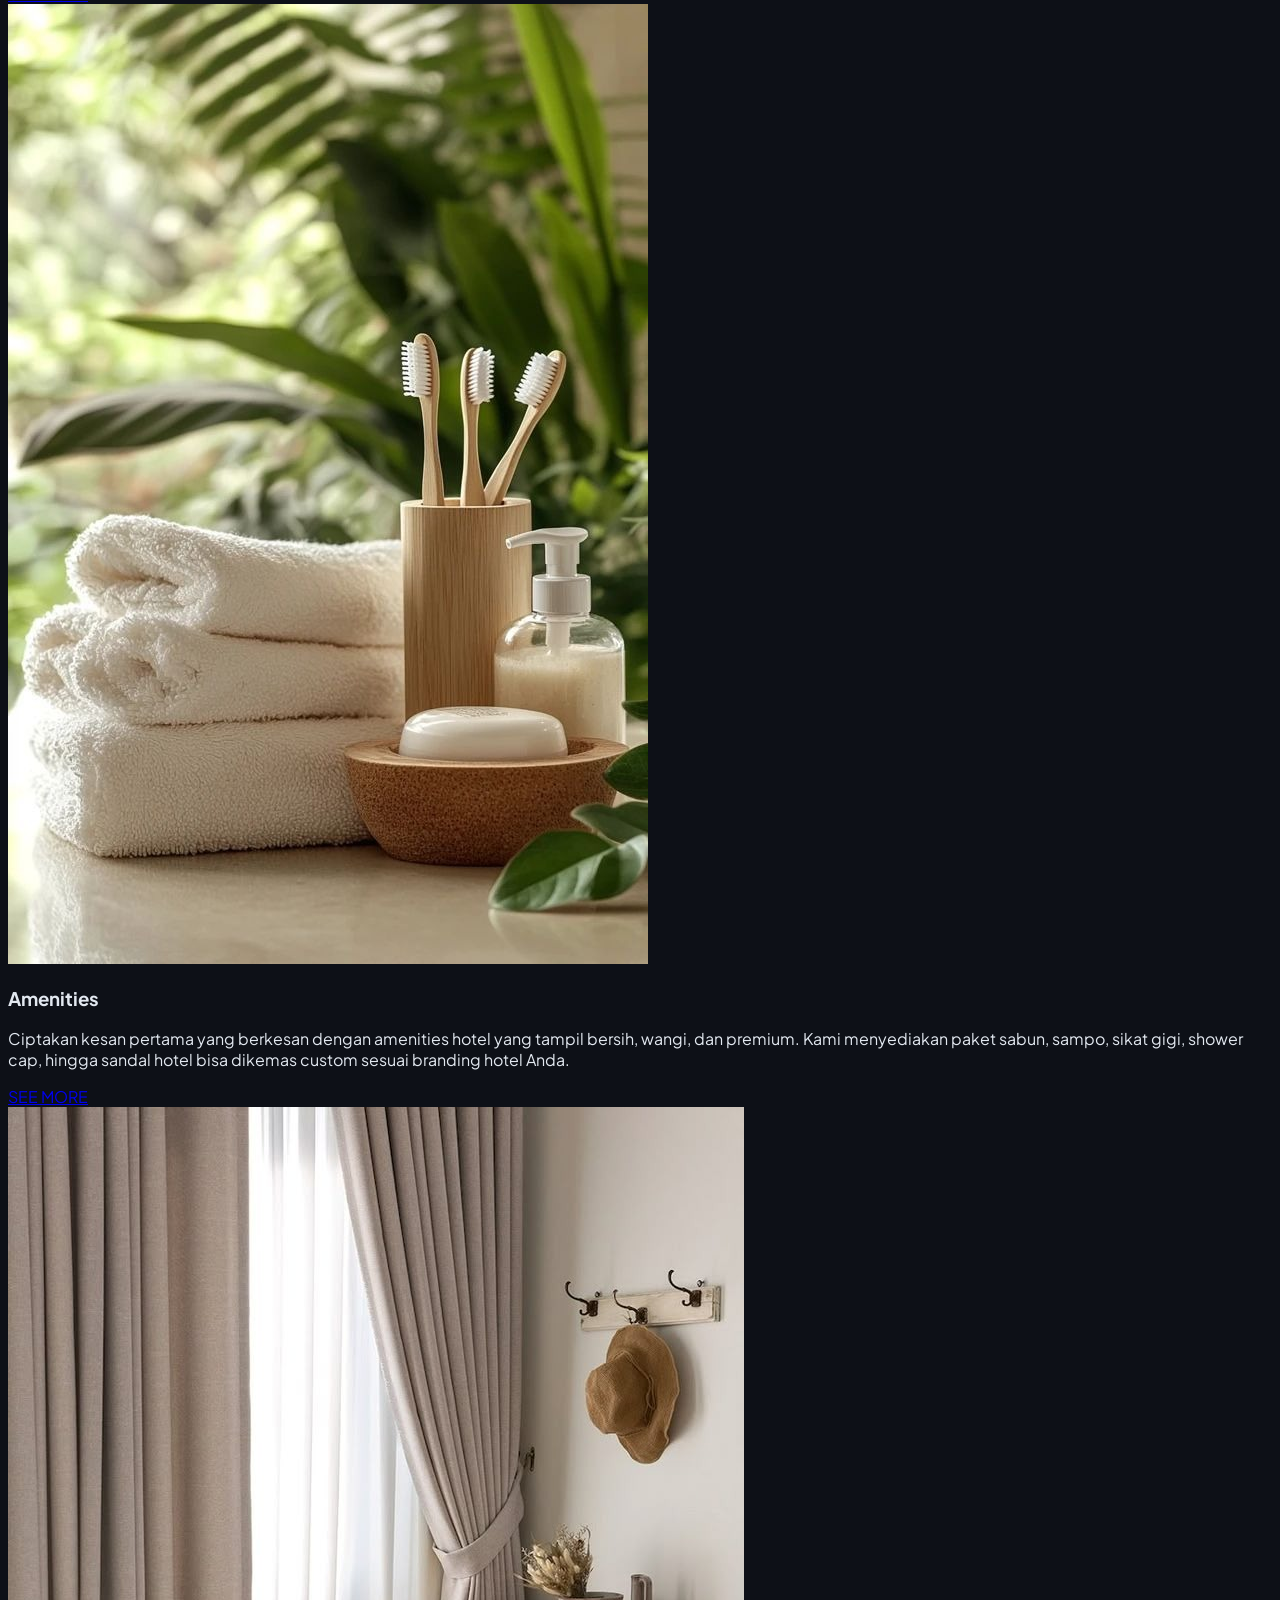
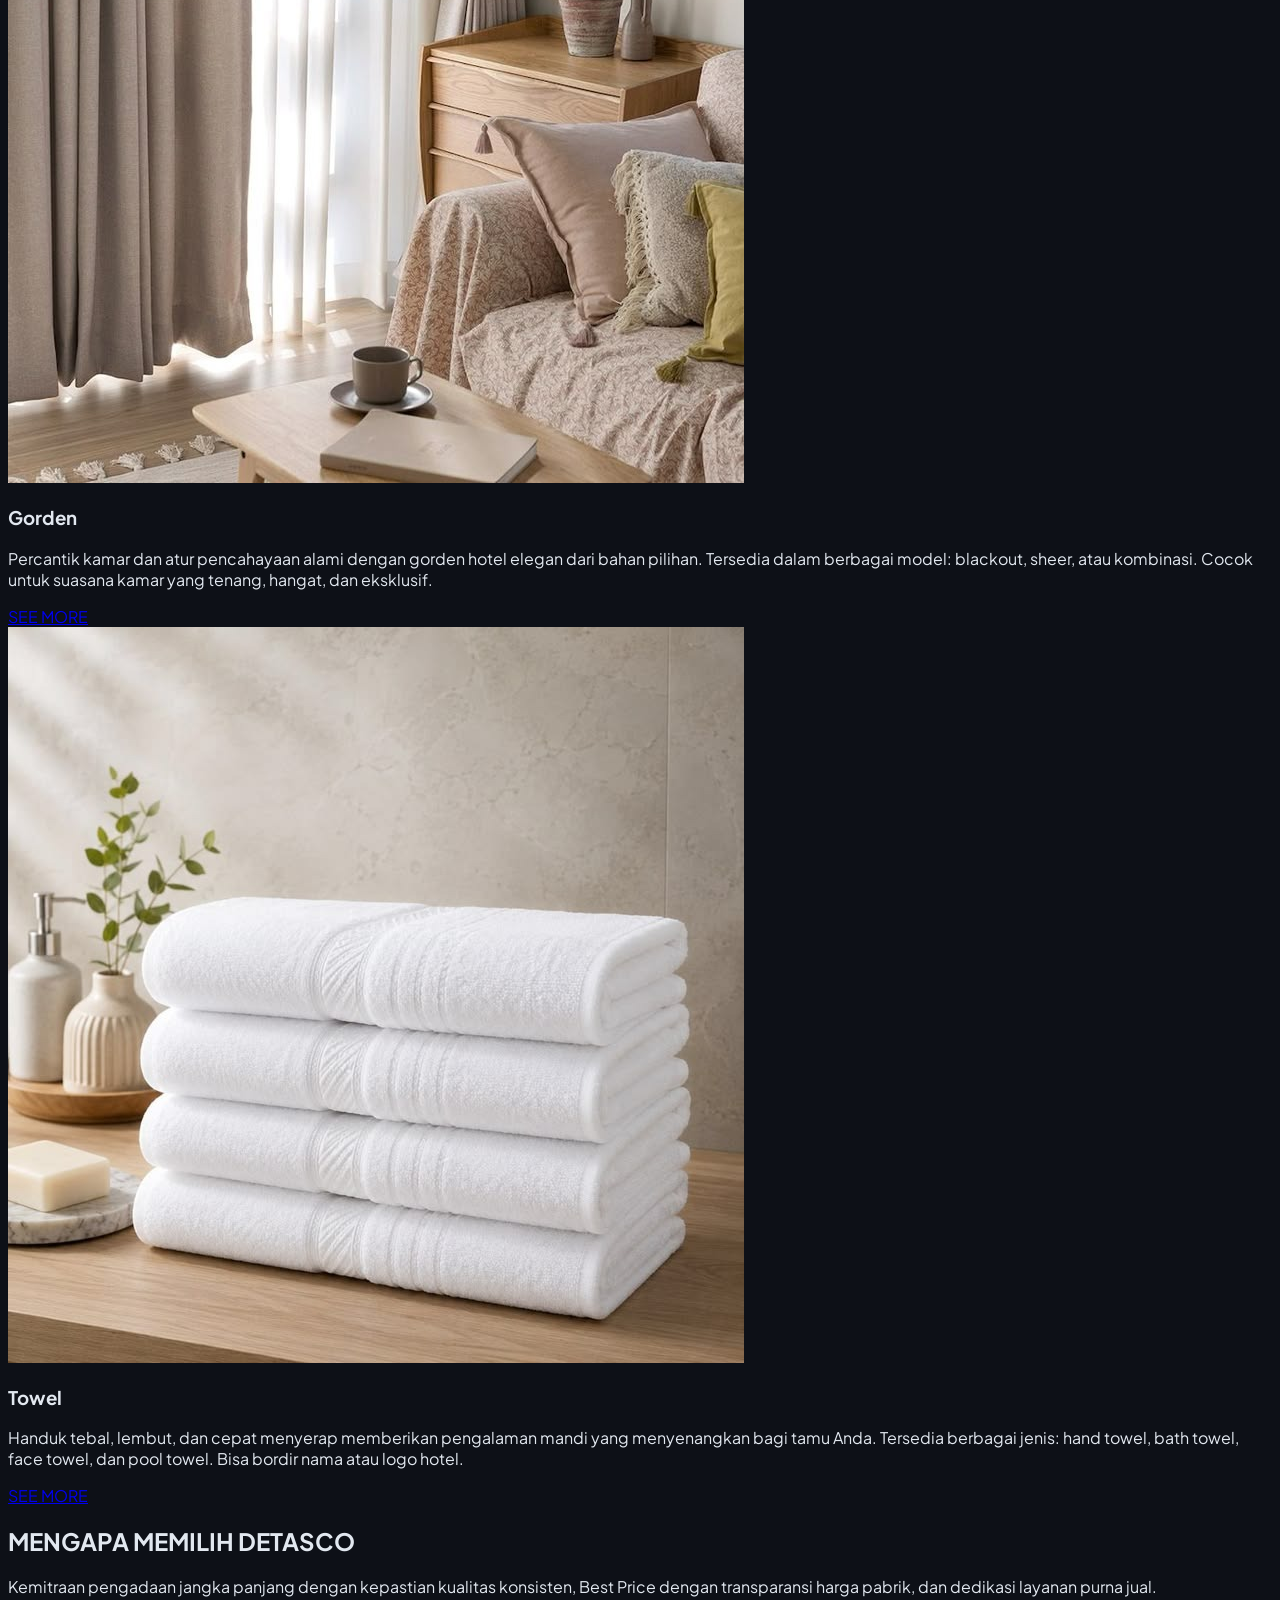
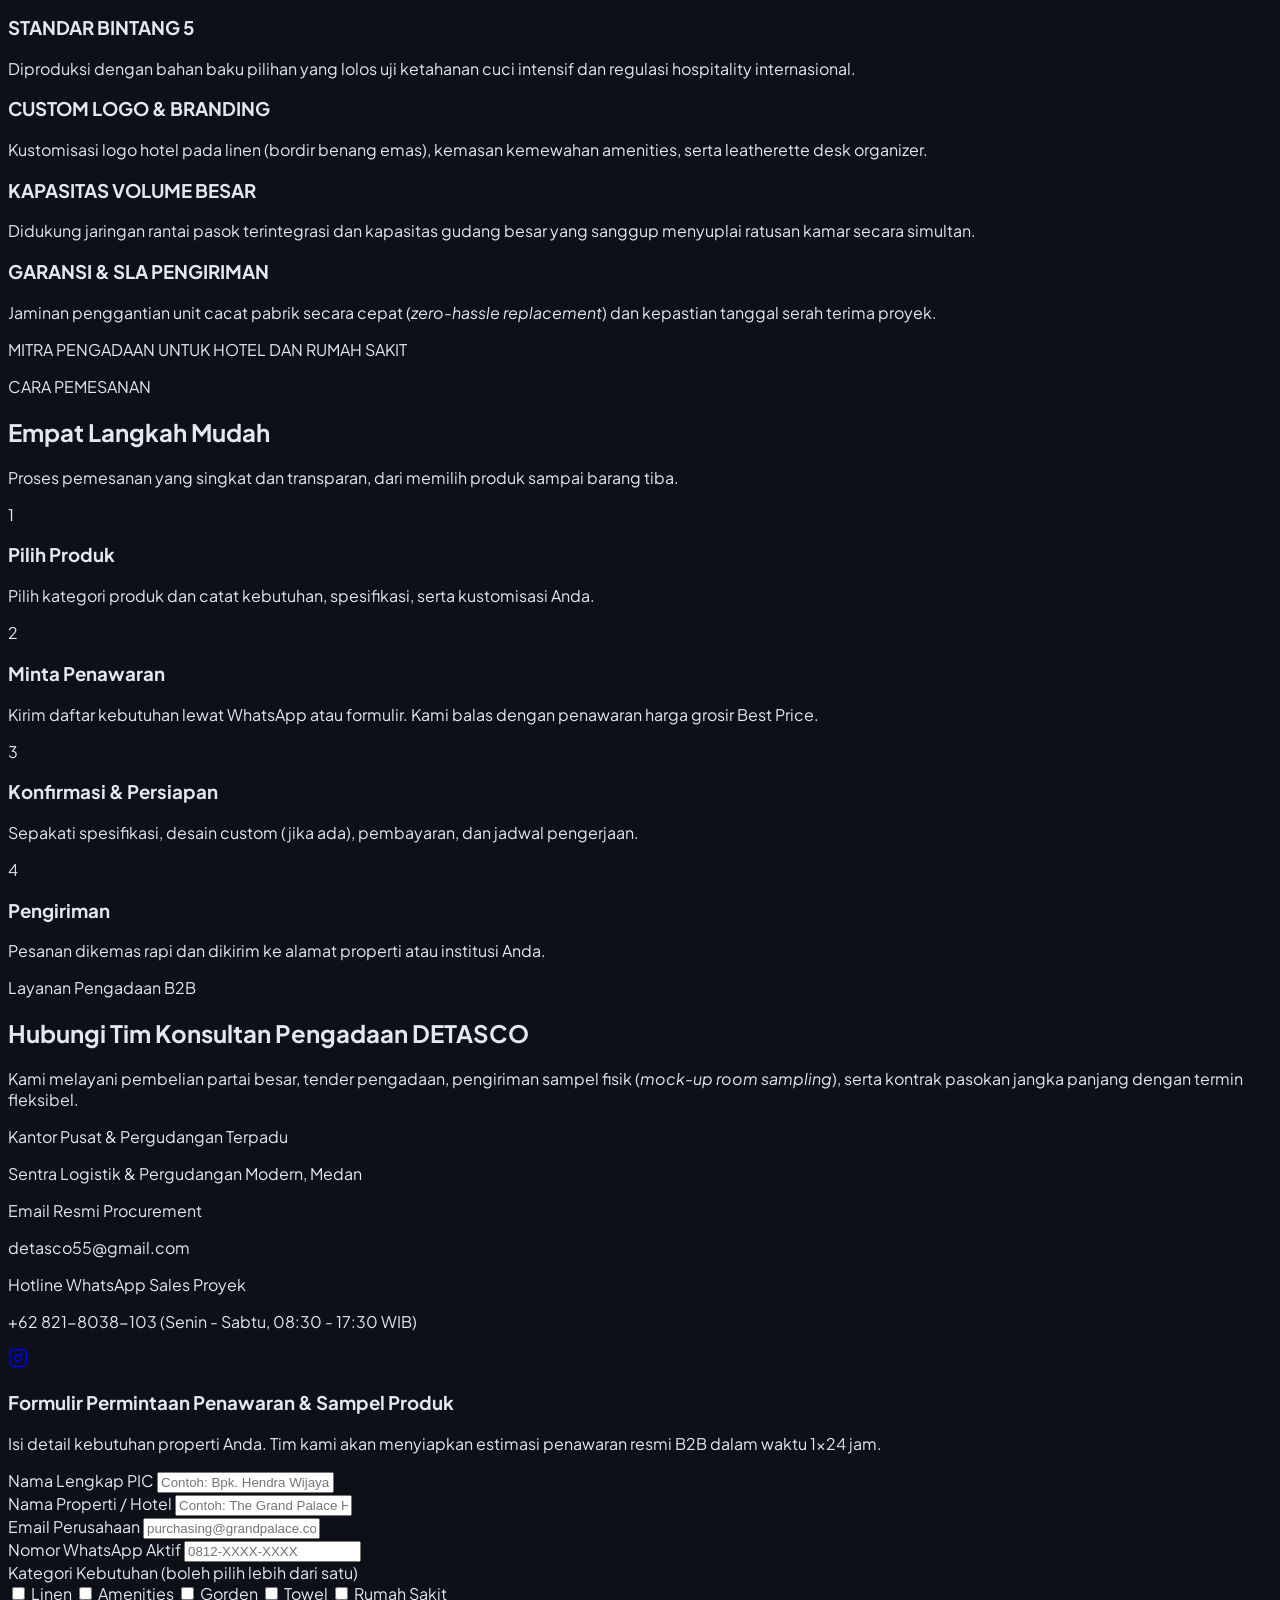
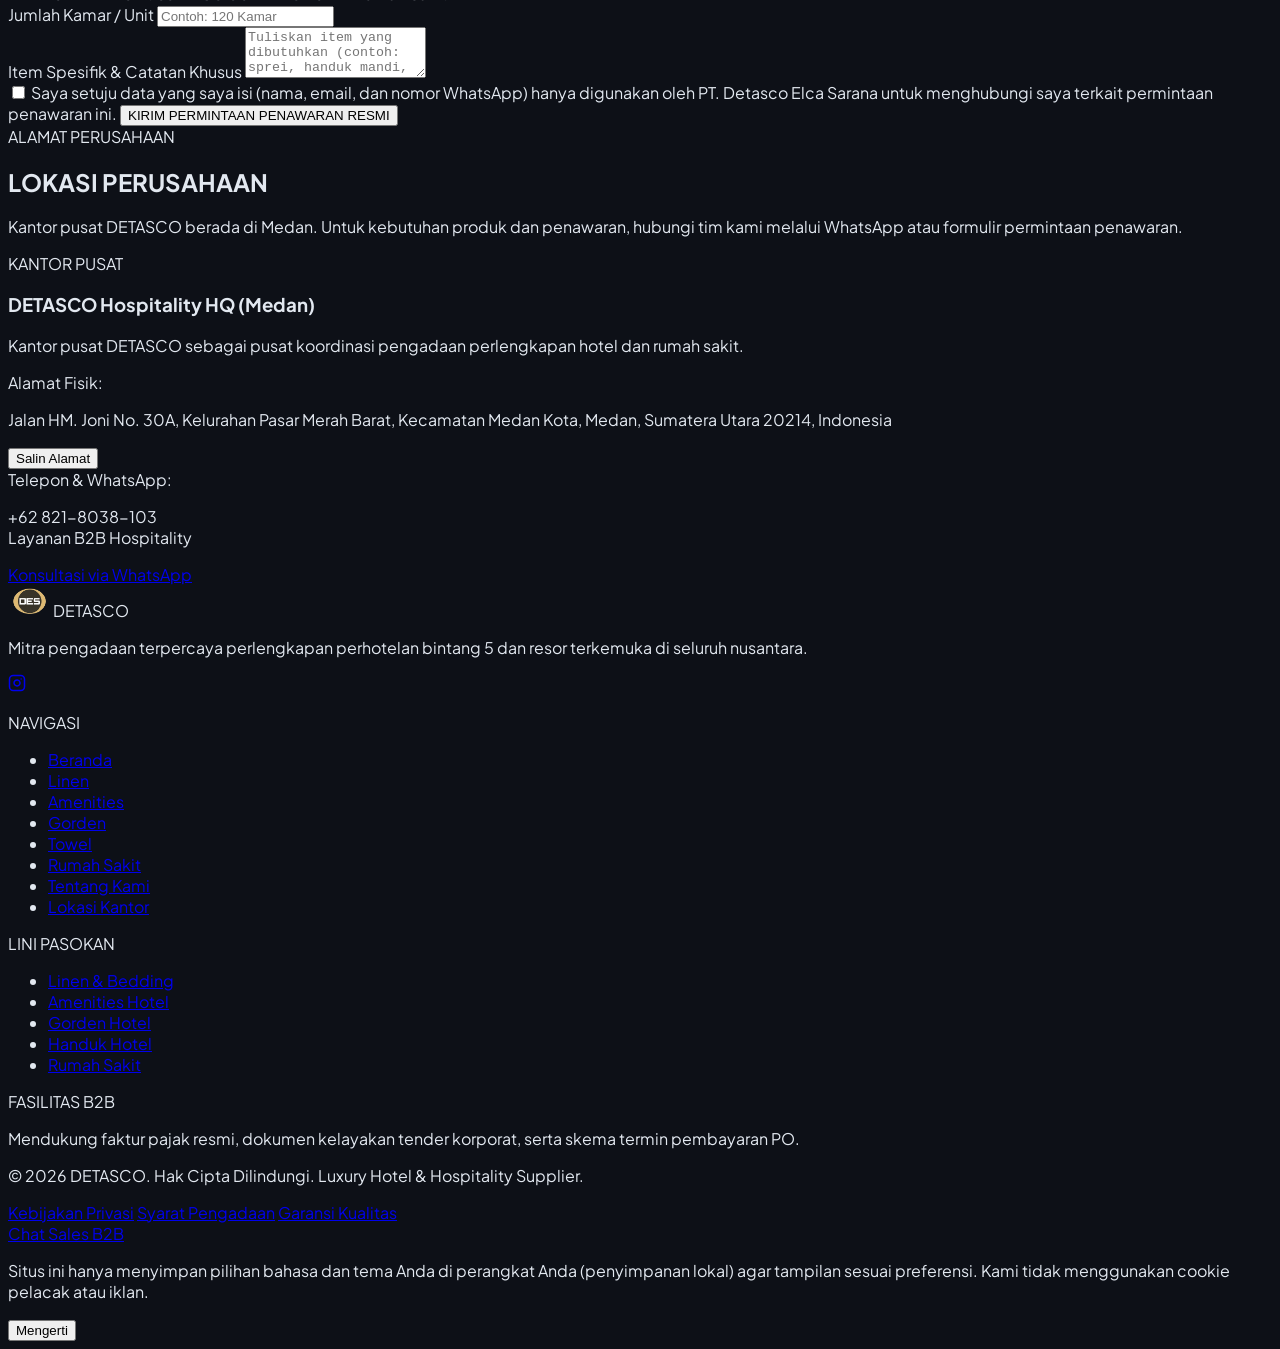
==== commit bf8ffe4b: "Homepage hero badge: drop "Sertifikasi", keep "Standar Industri Hotel" Co-Authored-By: Claude Sonnet" ====
--- a/index.html
+++ b/index.html
@@ -321,7 +321,7 @@
           </div>
           <div class="flex items-center gap-2 bg-[#131822] px-3.5 py-2.5 rounded-lg border border-white/10 shadow-sm hover:border-detasco-gold/40 transition">
             <i data-lucide="shield-check" class="w-4 h-4 text-detasco-gold shrink-0"></i>
-            <span>Sertifikasi Standar Industri Hotel</span>
+            <span>Standar Industri Hotel</span>
           </div>
           <div class="flex items-center gap-2 bg-[#131822] px-3.5 py-2.5 rounded-lg border border-white/10 shadow-sm hover:border-detasco-gold/40 transition">
             <i data-lucide="truck" class="w-4 h-4 text-detasco-gold shrink-0"></i>
